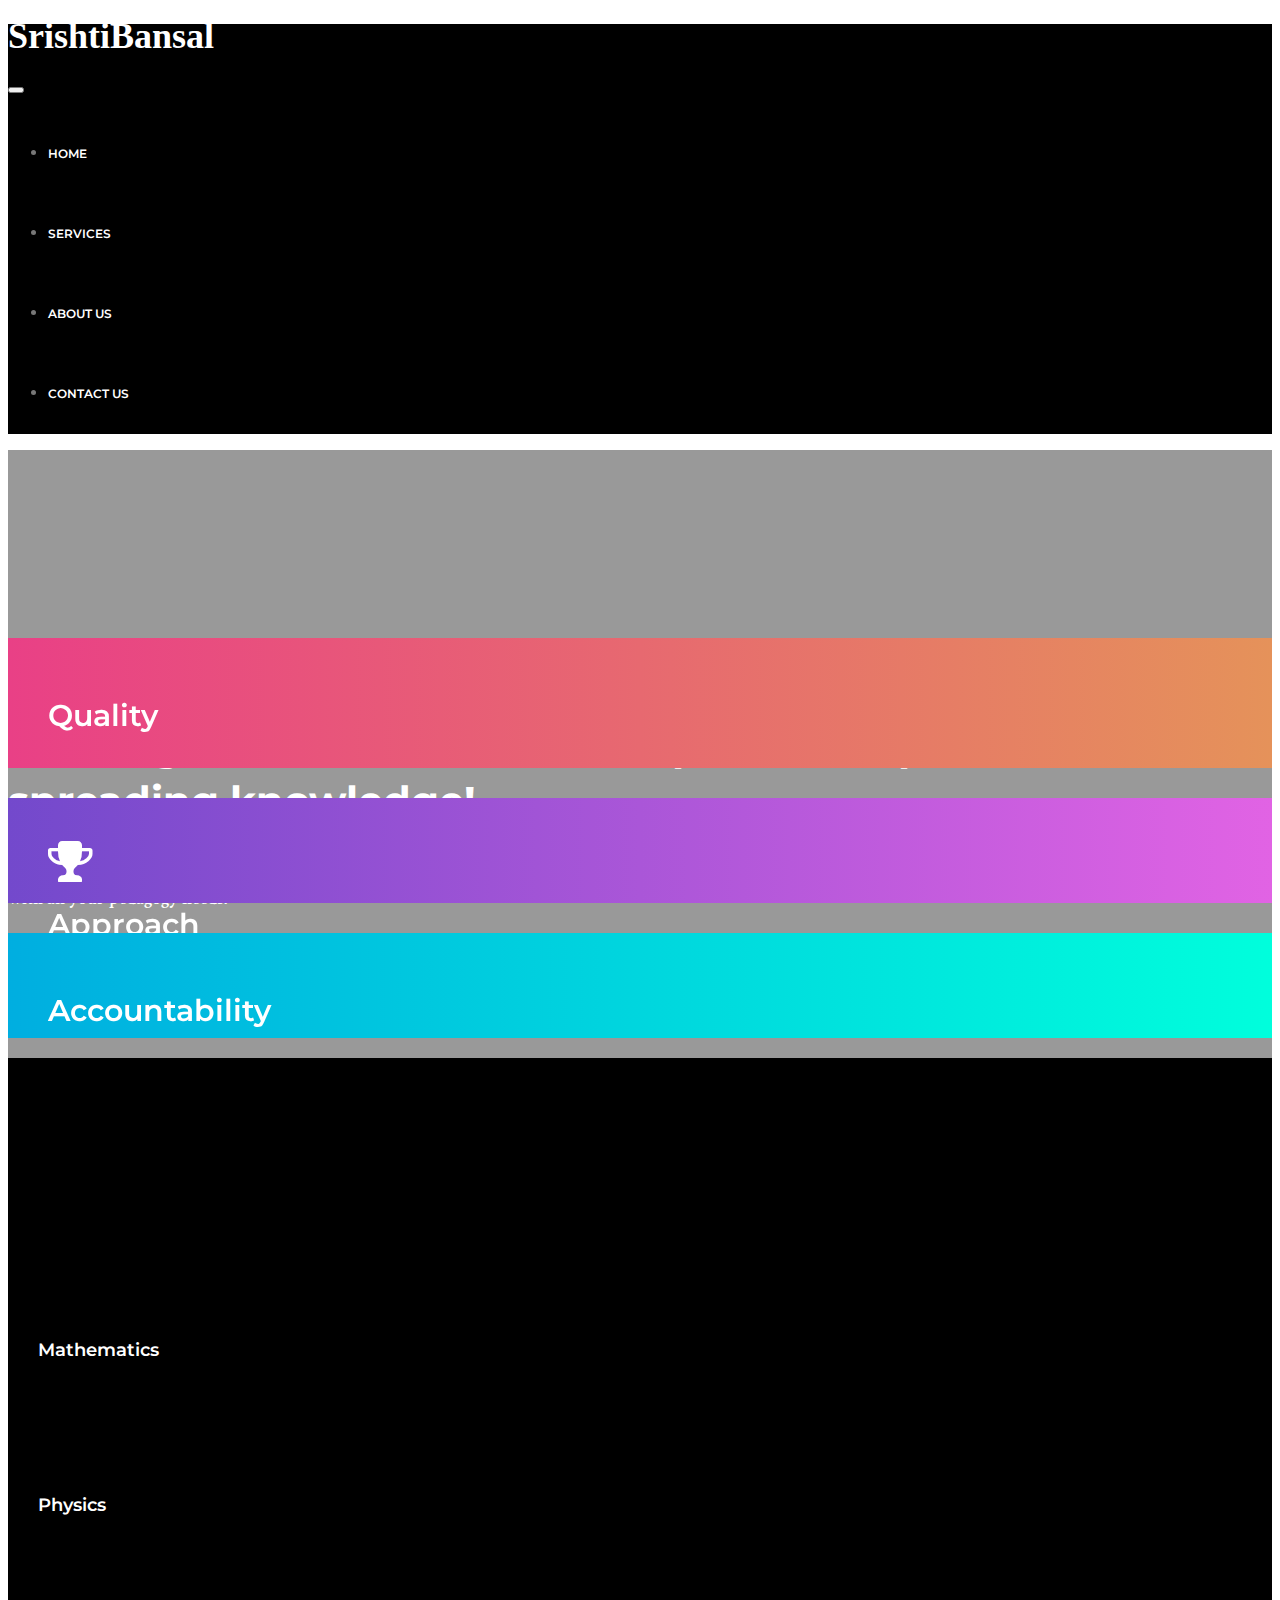
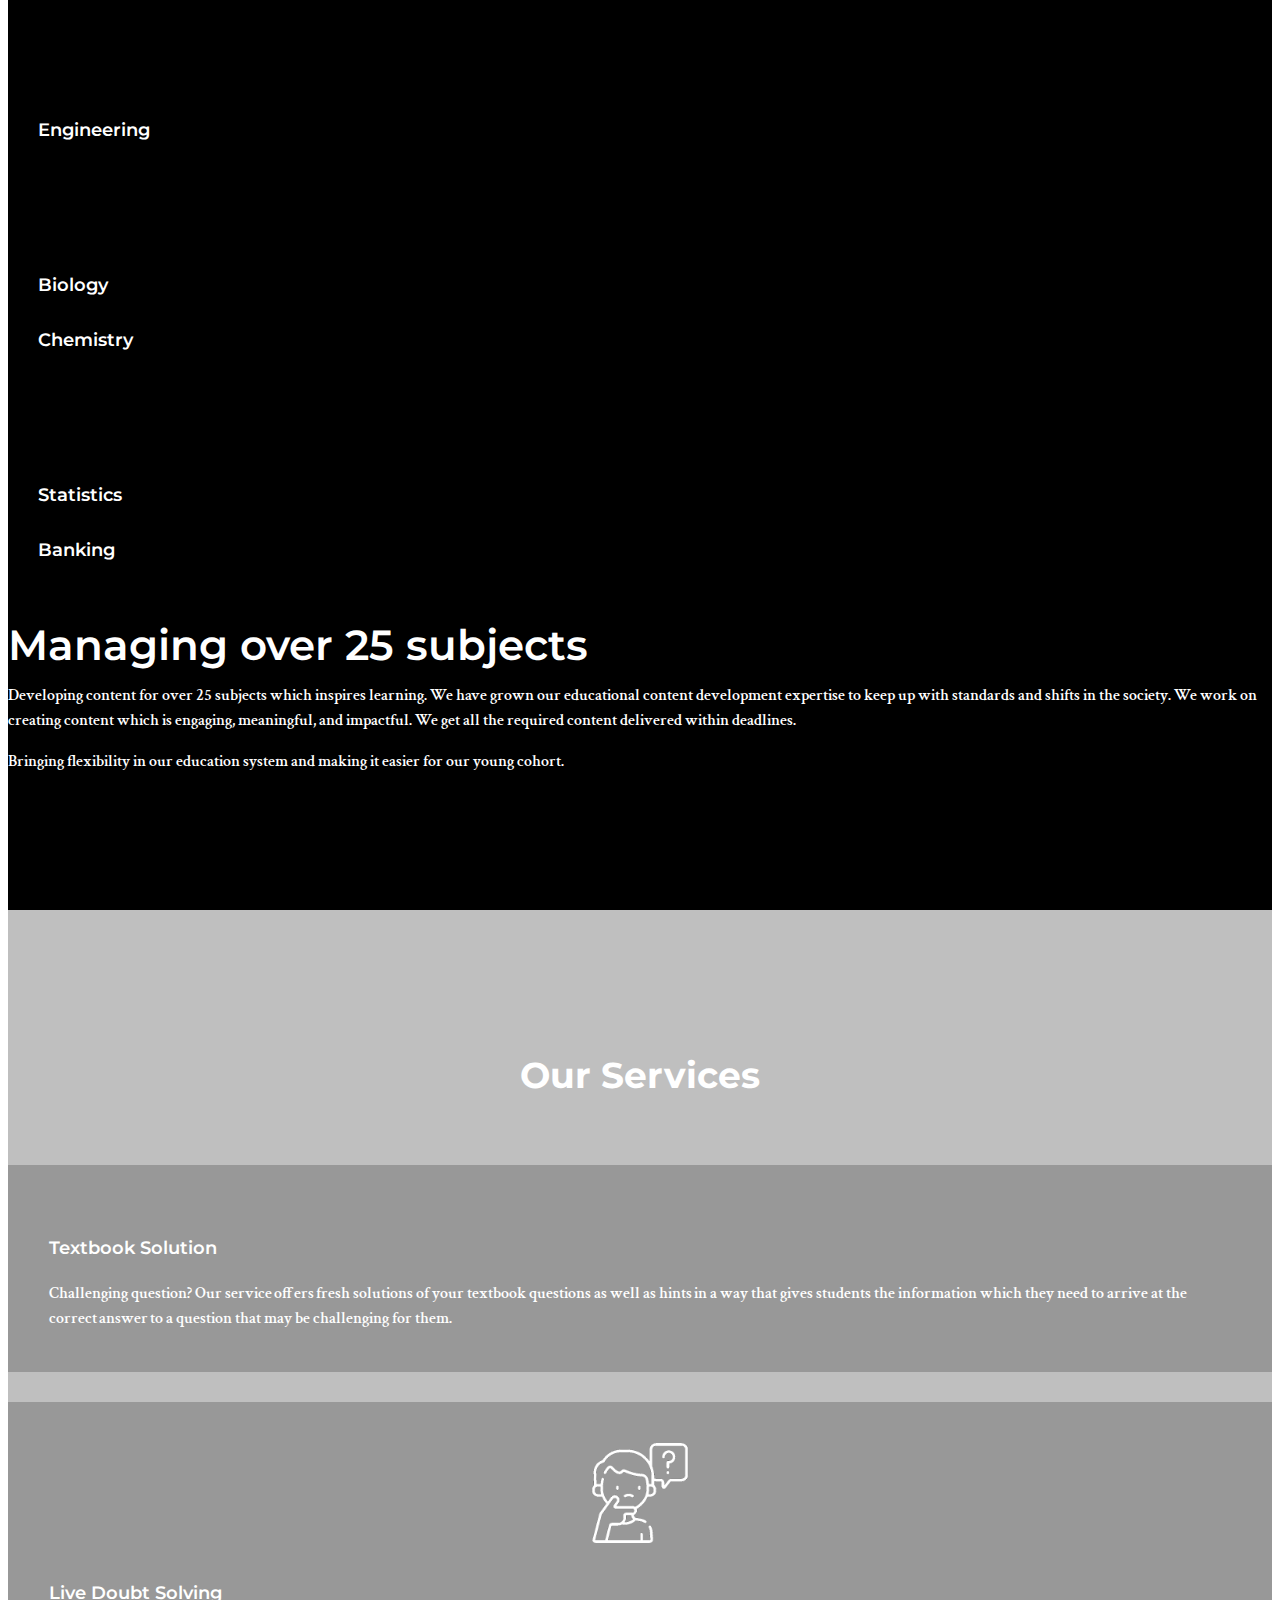
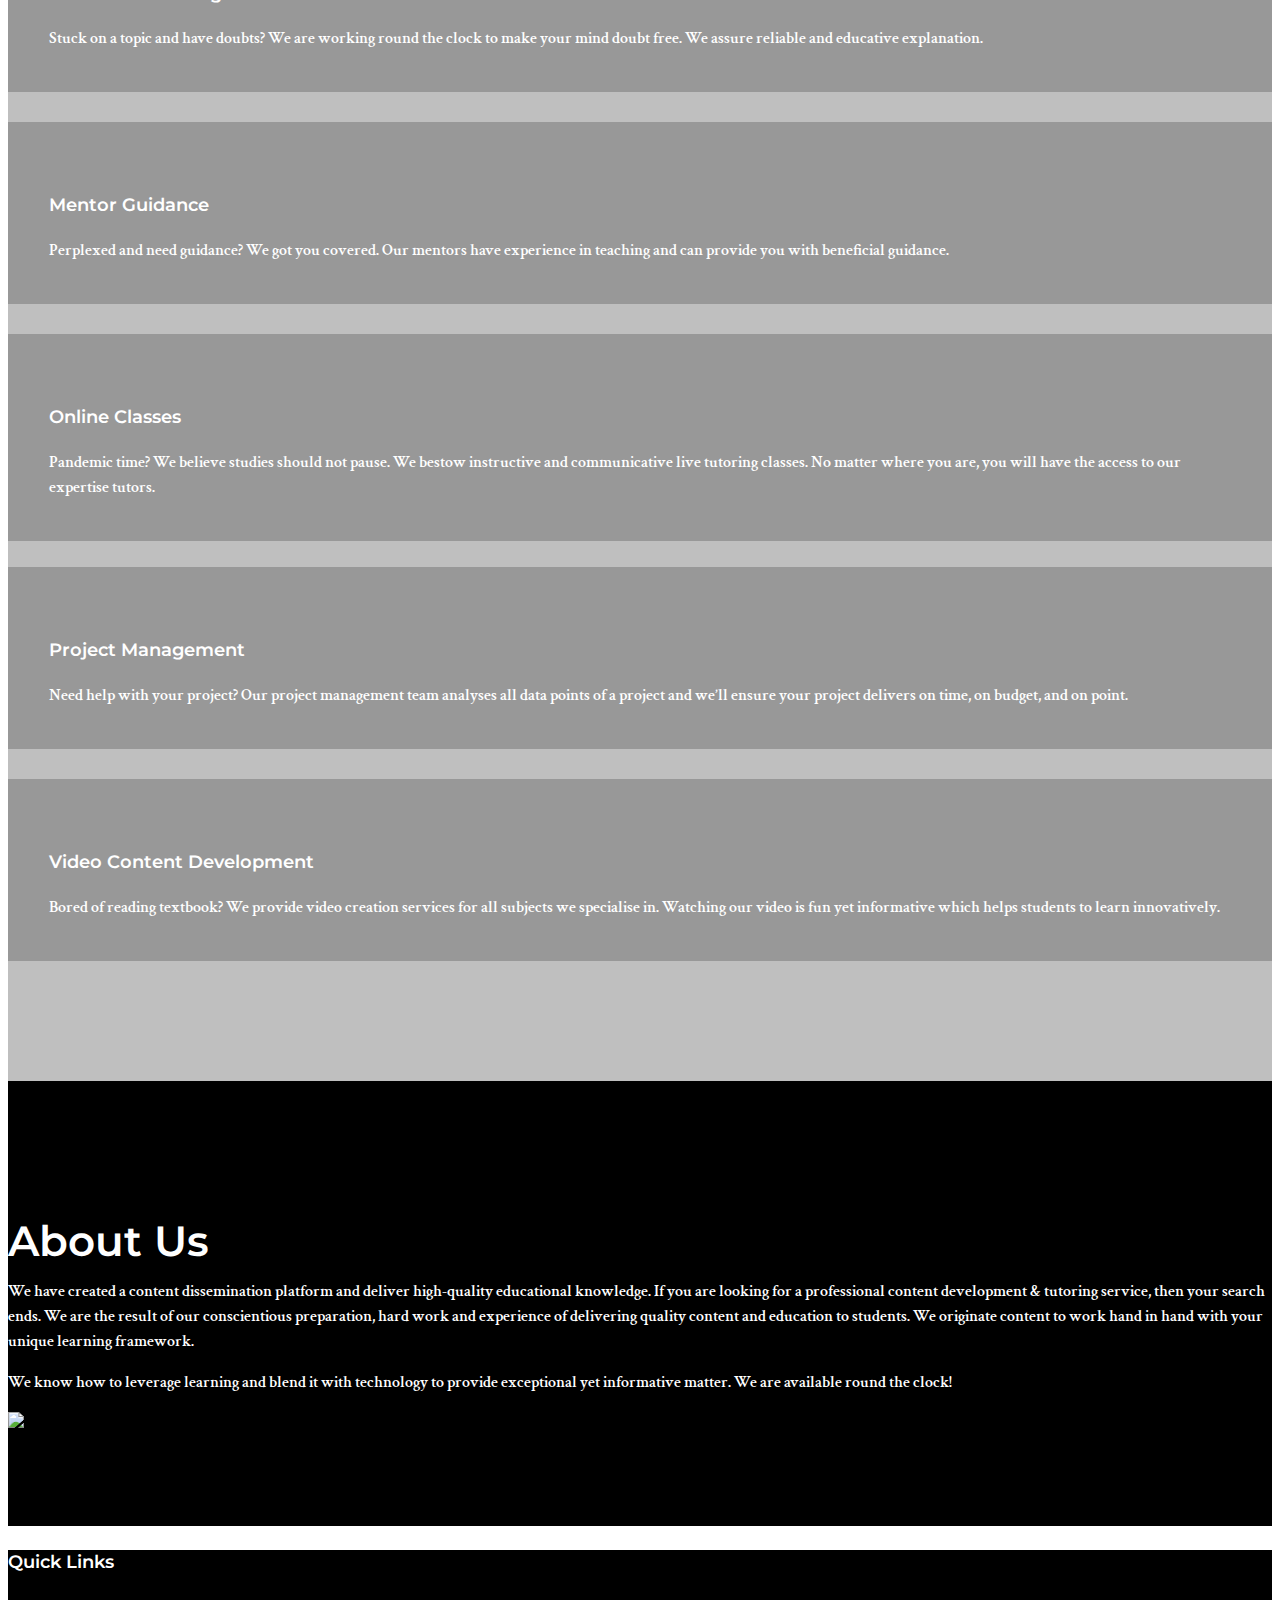
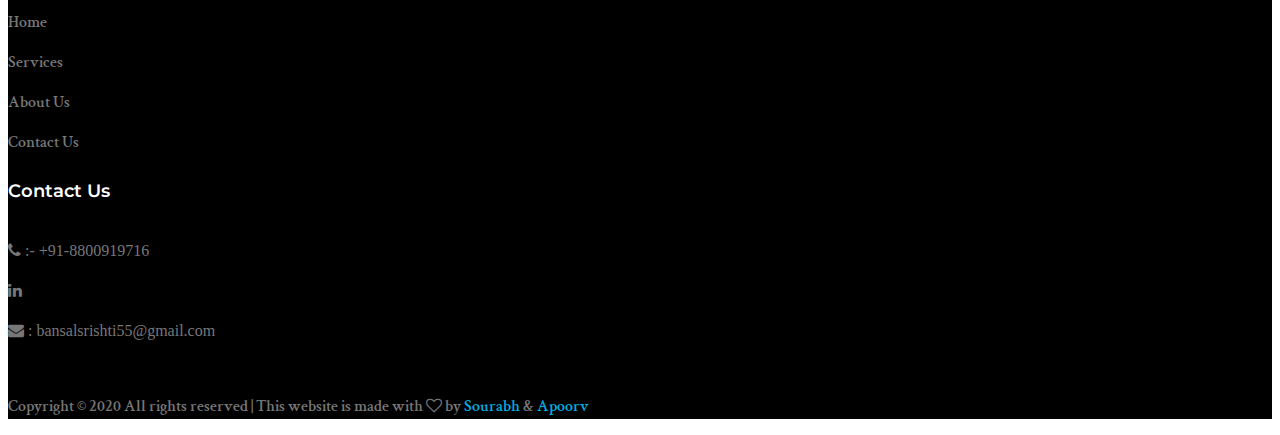
==== index.html @ 06234665 "Linkedin link removed" ====
<!DOCTYPE html>
<html lang="en">
    <head>

        <link rel="stylesheet" href="https://cdn.linearicons.com/free/1.0.0/icon-font.min.css">
        <link rel="stylesheet" href="https://cdnjs.cloudflare.com/ajax/libs/font-awesome/4.7.0/css/font-awesome.min.css">
        <link rel="stylesheet" href="https://fonts.googleapis.com/css?family=Benne">
        <meta http-equiv="Content-Type" content="text/html; charset=UTF-8">
        <meta name="viewport" content="width=device-width, initial-scale=1, shrink-to-fit=no">
        <link rel="icon" href="chalkboard-teacher.png" type="image/png">
        <title>Srishti Bansal</title>
        <script src="https://unpkg.com/phosphor-icons"></script>
        <link rel="stylesheet" href="./EduSmart Education_files/A.css,,_bootstrap.css+vendors,,_linericon,,_style.css+css,,_font-awesome.min.css+vendors,,_owl-carousel,,_owl.carousel.min.css+vendors,,_lightbox,,_simpleLightbox.css+vendors,,_nice-select,,_css,,_nice-select.css+ven.css">
        <link rel="stylesheet" href="./EduSmart Education_files/A.style.css.pagespeed.cf.59h1IARMmW.css">
        <script type="text/javascript" charset="UTF-8" src="./EduSmart Education_files/common.js.download"></script><script type="text/javascript" charset="UTF-8" src="./EduSmart Education_files/util.js.download"></script>
        <script defer src="scrollView.js"></script>
    </head>
    <body data-new-gr-c-s-check-loaded="14.1018.0" data-gr-ext-installed="">
        <header class="header_area">
            <div class="main_menu">
                <div class="search_input" id="search_input_box" style="display: none;">
                    <div class="container">
                        <form class="d-flex justify-content-between" method="" action="https://preview.colorlib.com/theme/edusmart/">
                            <input type="text" class="form-control" id="search_input" placeholder="Search Here">
                            <button type="submit" class="btn"></button>
                            <span class="lnr lnr-cross" id="close_search" title="Close Search"></span>
                        </form>
                    </div>
                </div>
                <nav class="navbar navbar-expand-lg navbar-light" style="background-color: black;">
                    <div class="container">
                        <a class="navbar-brand logo_h" href="#" style="color:white;"><h1 style="font-family: Futura; color:white;">SrishtiBansal</h1></a>
                        <button class="navbar-toggler" type="button" data-toggle="collapse" data-target="#navbarSupportedContent" aria-controls="navbarSupportedContent" aria-expanded="false" aria-label="Toggle navigation">
                        <span class="icon-bar"></span>
                        <span class="icon-bar"></span>
                        <span class="icon-bar"></span>
                        </button>
                        <div class="collapse navbar-collapse offset" id="navbarSupportedContent">
                            <ul class="nav navbar-nav menu_nav ml-auto">
                                <li class="nav-item active"><a class="nav-link" href="#" style="color:white;">Home</a></li>
                                <li class="nav-item"><a class="nav-link" href="#Services" style="color:white;">Services</a></li>
                                <li class="nav-item"><a class="nav-link" href="#About" style="color:white;">About Us</a></li>
                                <li class="nav-item"><a class="nav-link" href="#Contact" style="color:white;">Contact US</a></li>
                            </ul>
                        </div>
                    </div>
                </nav>
            </div>
        </header>
        <section class="home_banner_area">
            <div class="banner_inner">
                <div class="container">
                    <div class="row">
                        <div class="col-lg-6">
                            <div class="banner_content">
                                <h2 style="font-size: 2.5em;">
                                    Pushing the educational envelopes with a passion of spreading knowledge!
                                </h2>
                                <p>
With an idea of creating, providing & aligning content... we help you with all your pedagogy needs.

                                </p>
                                <div class="search_course_wrap">
                                </div>
                            </div>
                        </div>
                    </div>
                </div>
            </div>
        </section>
        <section class="feature_area">
            <div class="container">
                <div class="row justify-content-end">
                    <div class="col-lg-4">
                        <div class="single_feature d-flex flex-row pb-30">
                            <div class="flip-card-inner">
                                <div class="flip-card-front">
                                    <div class="icon">
                                        <span class="lnr lnr-book" style="font-size: xxx-large;"></span>
                                    </div>
                                    <div class="desc">
                                        <h2 style="color: white; text-align: center">Quality </h2>
                                    </div>
                                </div>
                                <div class="flip-card-back">
                                    <p>
                                        We create, review and deliver. Highest quality and standards are maintained at every step.<br><br>
                                    </p>
                                </div>
                            </div>
                        </div>
                        <div class="single_feature d-flex flex-row pb-30">
                            <div class="flip-card-inner">
                                <div class="flip-card-front">
                                    <div class="icon" >
                                        <span class="fa fa-trophy" style="font-size: xxx-large"></span>
                                    </div>
                                    <div class="desc">
                                        <h2 style="color: white;">Approach </h2>
                                    </div>
                                </div>
                                <div class="flip-card-back">
                                    <p>
                                        We are continually evolving, adapting to continually emerging accepted best practises and accepted standards. 
                                    </p>
                                </div>
                            </div>
                        </div>
                        <div class="single_feature d-flex flex-row">
                            <div class="flip-card-inner">
                                <div class="flip-card-front">
                                    <div class="icon" >
                                        <span class="lnr lnr-screen" style="font-size: xxx-large;"></span>
                                        <h2 style="color: white;">Accountability </h2>
                                    </div>
                                </div>
                                <div class="flip-card-back">
                                    <p>
                                        We are accountable for any content and knowledge provided from our end. We are here today; we will be here tomorrow.
                                    </p>
                                </div>
                            </div>
                        </div>
                    </div>
                </div>
            </div>
        </section>
        <div style="background-color: black;" class="department_area section_gap">
         <div class="container">
            <div class="row align-items-center">
               <div class="col-lg-6">
                  <div class="dpmt_courses">
                     <div class="row">
                        <div class="col-lg-4 col-md-4 col-sm-6 col-12 text-center mt-100">
                           <div class="single_department">
                                <div class="dpmt_icon">
                                    <i class="ph-math-operations" style="font-size: 56px"></i>
                                </div>
                                <h4>Mathematics</h4>
                            </div>
                        </div>
                        <div class="col-lg-4 col-md-4 col-sm-6 col-12 text-center">
                           <div class="single_department">
                                        <div class="dpmt_icon">
                                            <i class="ph-atom" style="font-size: 56px"></i>
                                        </div>
                                        <h4>Physics</h4>
                                    </div>
                        </div>
                        <div class="col-lg-4 col-md-4 col-sm-6 col-12 text-center mt-100">
                           <div class="single_department">
                                        <div class="dpmt_icon">
                                            <i class="ph-wrench" style="font-size: 56px"></i>
                                        </div>
                                        <h4>Engineering</h4>
                                    </div>
                        </div>
                        <div class="col-lg-4 col-md-4 col-sm-6 col-12 text-center">
                           <div class="single_department">
                                        <div class="dpmt_icon">
                                            <i class="ph-heartbeat" style="font-size: 56px"></i>
                                        </div>
                                        <h4>Biology</h4>
                                    </div>
                        </div>
                        <div class="col-lg-4 col-md-4 col-sm-6 col-12 text-center mt--100">
                           <div class="single_department">
                                        <div class="dpmt_icon">
                                            <i class="ph-thermometer" style="font-size: 56px"></i>
                                        </div>
                                        <h4>Chemistry</h4>
                                    </div>
                        </div>
                        <div class="col-lg-4 col-md-4 col-sm-6 col-12 text-center">
                           <div class="single_department">
                                        <div class="dpmt_icon">
                                            <i class="ph-chart-line-up" style="font-size: 56px"></i>
                                        </div>
                                        <h4>Statistics</h4>
                                    </div>
                        </div>
                        <div class="offset-lg-4 col-lg-4 col-md-4 col-sm-6 col-12 text-center mt--100">
                           <div class="single_department">
                                        <div class="dpmt_icon">
                                            <i class="ph-bank" style="font-size: 56px"></i>
                                        </div>
                                        <h4>Banking</h4>
                                    </div>
                        </div>
                     </div>
                  </div>
               </div>
               <div class="offset-lg-1 col-lg-5">
                  <div style="color:white;" class="dpmt_right">
                     <h1 style="color:white;" >Managing over 25 subjects</h1>
                     <p>Developing content for over 25 subjects which inspires learning. We have grown our educational content development expertise to keep up with standards and shifts in the society. We work on creating content which is engaging, meaningful, and impactful. We get all the required content delivered within deadlines. 
                     </p>
                     <p>Bringing flexibility in our education system and making it easier for our young cohort.
                     </p>
                  </div>
               </div>
            </div>
         </div>
      </div>
        <div id="Services" class="fact_area overlay">
            <div class="container">
                <div class="row justify-content-center">
                    <div class="col-lg-6">
                        <div class="main_title">
                            <h2>Our Services</h2>
                        </div>
                    </div>
                </div>
                <div class="row">
                    <div class="col-lg-4 col-md-6">
                        <div class="single_fact">
                            <div class="f_icon" style="text-align: center;">
                                <i class="ph-notebook" style="font-size: 80px"></i>
                            </div>
                            <h4>Textbook Solution</h4>
                            <p>Challenging question? Our service offers fresh solutions of your textbook questions as well as hints in a way that gives students the information which they need to arrive at the correct answer to a question that may be challenging for them.
                            </p>
                        </div>
                    </div>
                    <div class="col-lg-4 col-md-6">
                        <div class="single_fact">
                            <div class="f_icon" style="text-align: center;">
                                <img src="question.png" width="100px">

                            </div>
                            <h4>Live Doubt Solving</h4>
                            <p>Stuck on a topic and have doubts? We are working round the clock to make your mind doubt free. We assure reliable and educative explanation. 
                            </p>
                        </div>
                    </div>
                    <div class="col-lg-4 col-md-6">
                        <div class="single_fact">
                            <div class="f_icon" style="text-align: center;">
                                <i class="ph-user-rectangle" style="font-size: 80px"></i>
                            </div>
                            <h4>Mentor Guidance</h4>
                            <p>Perplexed and need guidance? We got you covered. Our mentors have experience in teaching and can provide you with beneficial guidance. 
                            </p>
                        </div>
                    </div>
                    <div class="col-lg-4 col-md-6">
                        <div class="single_fact">
                            <div class="f_icon" style="text-align: center;">
                                <i class="ph-laptop" style="font-size: 80px"></i>
                            </div>
                            <h4>Online Classes</h4>
                            <p>Pandemic time? We believe studies should not pause. We bestow instructive and communicative live tutoring classes. No matter where you are, you will have the access to our expertise tutors.
                            </p>
                        </div>
                    </div>
                    <div class="col-lg-4 col-md-6">
                        <div class="single_fact" style="margin-top: -4px;">
                            <div class="f_icon" style="text-align: center;">
                                <i class="ph-users" style="font-size: 80px"></i>
                            </div>
                            <h4>Project Management</h4>
                            <p>Need help with your project? Our project management team analyses all data points of a project and we’ll ensure your project delivers on time, on budget, and on point.
                            </p>
                        </div>
                    </div>
                    <div class="col-lg-4 col-md-6">
                        <div class="single_fact">

                            <div class="f_icon" style="text-align: center;">
                                <i class="ph-video-camera" style="font-size: 80px"></i>
                            </div>
                            <h4>Video Content Development</h4>
                            <p>Bored of reading textbook? We provide video creation services for all subjects we specialise in. Watching our video is fun yet informative which helps students to learn innovatively.
                            </p>
                        </div>
                    </div>
                </div>
            </div>
        </div>
        <div style="background-color:black;" id="About" class="events_area">
            <div class="container">
                <div class="row align-items-center">
                    <div class="col-lg-6">
                        <div style="color:white;" class="dpmt_right">
                            <h1 style="color:white;" >About Us</h1>
                            <p>We have created a content dissemination platform and deliver high-quality educational knowledge. If you are looking for a professional content development & tutoring service, then your search ends. We are the result of our conscientious preparation, hard work and experience of delivering quality content and education to students. We originate content to work hand in hand with your unique learning framework. 
                            </p>
                            <p>We know how to leverage learning and blend it with technology to provide exceptional yet informative matter. We are available round the clock!
                            </p>
                        </div>
                    </div>
                    <div class="offset-lg-1 col-lg-5">
                            <img class="about-img" src="Test2.jpg">
                    </div>
                </div>
            </div>
        </div>
        <footer class="footer-area section_gap" style="padding: 0px;" id="Contact">
         <div class="container">
            <div class="row">
               <div class="col-lg-2 col-md-6 single-footer-widget">
                  <h4>Quick Links</h4>
                  <ul>
                     <li><a href="#">Home</a></li>
                     <li><a href="#Services">Services</a></li>
                     <li><a href="#About">About Us</a></li>
                     <li><a href="#Contact">Contact Us</a></li>
                  </ul>
               </div>
               <div class="col-lg-2 col-md-6 single-footer-widget">
               </div>
               <div class="col-lg-2 col-md-6 single-footer-widget">
               </div>
               <div class="col-lg-2 col-md-6 single-footer-widget">
                  
               </div>
               <div class="col-lg-4 col-md-6 single-footer-widget">
                  <h4>Contact Us</h4>
                  <ul>
                     <li><i class="fa fa-phone"> :- +91-8800919716</i></li>
                      <li><i class="fa fa-linkedin"></i></li>
<!--                      <li><i class="fa fa-linkedin">  <a href="https://www.linkedin.com/in/srishti-bansal-1075b0171">Srishti Bansal</a></i></li> -->
                     <li><i class="fa fa-envelope"> : bansalsrishti55@gmail.com</i></li>
                  </ul>
               </div>
            </div>
            <div class="row footer-bottom d-flex justify-content-between">
               <p class="col-lg-8 col-sm-12 footer-text m-0 text-white">Copyright © 2020 All rights reserved | This website is
                        made with <i class="fa fa-heart-o" aria-hidden="true"></i> by <a href="https://github.com/sourabh112">Sourabh</a> & <a href="https://github.com/Apoorvgarg-creator">Apoorv</a>
                    </p>
            </div>
         </div>
      </footer>
        <script type="text/javascript" async="" src="./EduSmart Education_files/analytics.js.download"></script><script src="./EduSmart Education_files/jquery-3.2.1.min.js.download"></script>
        <script src="./EduSmart Education_files/js,_popper.js+js,_bootstrap.min.js+js,_stellar.js+js,_countdown.js+vendors,_nice-select,_js,_jquery.nice-select.min.js.pagespeed.jc.1dN8iTObeM.js.download"></script><script>eval(mod_pagespeed_eUBFTnLeAF);</script>
        <script>eval(mod_pagespeed_HMnYvDRmyJ);</script>
        <script>eval(mod_pagespeed_2JuuMk0NB2);</script>
        <script>eval(mod_pagespeed_O2VRbfdwGB);</script>
        <script>eval(mod_pagespeed_QLKi2OA_oJ);</script>
        <script src="./EduSmart Education_files/vendors,_owl-carousel,_owl.carousel.min.js+js,_owl-carousel-thumb.min.js+js,_jquery.ajaxchimp.min.js+vendors,_counter-up,_jquery.counterup.js+js,_mail-script.js.pagespeed.jc._ZJCYpGuv3.js.download"></script><script>eval(mod_pagespeed_2yX6nOD90T);</script>
        <script>eval(mod_pagespeed_rLP7k7RG9L);</script>
        <script>eval(mod_pagespeed_nTT$HqI$wN);</script>
        <script>eval(mod_pagespeed_JS1OAWY_iP);</script>
        <script>eval(mod_pagespeed_CGn7CCuXna);</script>
        <script src="./EduSmart Education_files/js"></script>
        <script src="./EduSmart Education_files/gmaps.min.js.download"></script>
        <script src="./EduSmart Education_files/theme.js.download"></script>
        <script async="" src="./EduSmart Education_files/js(1)"></script>
        <script>
            window.dataLayer = window.dataLayer || [];
            function gtag(){dataLayer.push(arguments);}
            gtag('js', new Date());
            
            gtag('config', 'UA-23581568-13');
        </script>
        <script defer="" src="./EduSmart Education_files/beacon.min.js.download" data-cf-beacon="{&quot;rayId&quot;:&quot;664c68f9a8131b78&quot;,&quot;token&quot;:&quot;cd0b4b3a733644fc843ef0b185f98241&quot;,&quot;version&quot;:&quot;2021.5.2&quot;,&quot;si&quot;:10}"></script>
    </body>
</html>
---- EduSmart Education_files/A.style.css.pagespeed.cf.59h1IARMmW.css ----
@import url(https://fonts.googleapis.com/css?family=Crimson+Text:400,400i,600|Montserrat:400,600);
body {
    line-height: 25px;
    font-size: 16px;
    font-family: "Crimson Text", serif;
    font-weight: 600;
    color: #777;
}

h1,
h2,
h3,
h4,
h5,
h6 {
    font-family: "Montserrat", sans-serif;
    font-weight: 600;
    color: #222
}

.list {
    list-style: none;
    margin: 0;
    padding: 0
}

a {
    text-decoration: none;
    transition: all .3s ease-in-out
}

a:hover,
a:focus {
    text-decoration: none;
    outline: none
}

button:focus {
    outline: none;
    box-shadow: none
}

.mb-15 {
    margin-bottom: 15px
}

.mt-10 {
    margin-top: 10px
}

.mt-25 {
    margin-top: 25px
}

.mt-100 {
    margin-top: 100px
}

@media (max-width:991px) {
    .mt-100 {
        margin-top: 0
    }
}

.mt--100 {
    margin-top: -100px
}

@media (max-width:991px) {
    .mt--100 {
        margin-top: 0
    }
}

.section_gap {
    padding: 120px 0
}

@media (max-width:991px) {
    .section_gap {
        padding: 60px 0
    }
}

.main_title {
    text-align: center;
    margin-bottom: 75px
}

@media (max-width:991px) {
    .main_title {
        margin-bottom: 40px
    }
}

.main_title h2 {
    font-size: 36px;
    line-height: 30px;
    font-weight: bold;
    margin-bottom: 15px
}

@media (max-width:575px) {
    .main_title h2 {
        font-size: 30px;
        margin-bottom: 10px
    }
}

.main_title p {
    font-size: 16px;
    margin-bottom: 0;
    max-width: 570px;
    font-weight: 300;
    margin: auto
}

.lite_bg {
    background: #f9f9f9
}

#search_input_box,
.header-top .header-top-right a:hover,
.single_feature:nth-child(3),
.single_department:hover,
.single_course .course_content .course_meta .price,
.testimonial_area .owl-thumb-item.active .overlay-grad,
.testimonial_area .owl-thumb-item .overlay-grad:hover,
.testimonial_area .owl-thumb-item .overlay-grad.active,
.registration_area,
.categories_post:hover .categories_details,
.blog_right_sidebar .widget_title,
.blog_right_sidebar .search_widget .input-group .form-control,
.blog_right_sidebar .newsletter_widget .bbtns,
.blog_right_sidebar .tag_cloud_widget ul li a:hover,
.blog-pagination .page-item.active .page-link,
.blog-pagination .page-link:hover,
.comments-area .btn-reply:hover,
.blog_btn:hover,
.footer-area .footer-bottom .footer-social a:hover {
    background: -webkit-linear-gradient(90deg, #00aee0 0%, #00fedc 100%);
    background: -moz-linear-gradient(90deg, #00aee0 0%, #00fedc 100%);
    background: -ms-linear-gradient(90deg, #00aee0 0%, #00fedc 100%);
    background: -o-linear-gradient(90deg, #00aee0 0%, #00fedc 100%);
    background: linear-gradient(90deg, #00aee0 0%, #00fedc 100%)
}

.single_feature:nth-child(1),
.single_course .course_content .course_meta .price.df_color1 {
    background: -webkit-linear-gradient(90deg, #e94086 0%, #e5925a 100%);
    background: -moz-linear-gradient(90deg, #e94086 0%, #e5925a 100%);
    background: -ms-linear-gradient(90deg, #e94086 0%, #e5925a 100%);
    background: -o-linear-gradient(90deg, #e94086 0%, #e5925a 100%);
    background: linear-gradient(90deg, #e94086 0%, #e5925a 100%)
}

.single_feature:nth-child(2),
.single_course .course_content .course_meta .price.df_color2 {
    background: -webkit-linear-gradient(90deg, #7349cc 0%, #e163e4 100%);
    background: -moz-linear-gradient(90deg, #7349cc 0%, #e163e4 100%);
    background: -ms-linear-gradient(90deg, #7349cc 0%, #e163e4 100%);
    background: -o-linear-gradient(90deg, #7349cc 0%, #e163e4 100%);
    background: linear-gradient(90deg, #7349cc 0%, #e163e4 100%)
}

.blog_details h2:hover {
    background: -webkit-linear-gradient(90deg, #00aee0 0%, #00fedc 100%);
    background: -moz-linear-gradient(90deg, #00aee0 0%, #00fedc 100%);
    background: -ms-linear-gradient(90deg, #00aee0 0%, #00fedc 100%);
    background: -o-linear-gradient(90deg, #00aee0 0%, #00fedc 100%);
    background: linear-gradient(90deg, #00aee0 0%, #00fedc 100%);
    -webkit-background-clip: text;
    -webkit-text-fill-color: transparent
}

.primary-btn {
    display: inline-block;
    background: -webkit-linear-gradient(to right, #00aee0 0%, #00fedc 51%, #00aee0 100%);
    background: -moz-linear-gradient(to right, #00aee0 0%, #00fedc 51%, #00aee0 100%);
    background: -ms-linear-gradient(to right, #00aee0 0%, #00fedc 51%, #00aee0 100%);
    background: -o-linear-gradient(to right, #00aee0 0%, #00fedc 51%, #00aee0 100%);
    background: linear-gradient(to right, #00aee0 0%, #00fedc 51%, #00aee0 100%);
    background-size: 200% auto;
    padding: 0 38px;
    color: #fff;
    font-family: "Montserrat", sans-serif;
    font-size: 13px;
    font-weight: 600;
    line-height: 50px;
    border-radius: 0;
    outline: none!important;
    box-shadow: 0 20px 50px rgba(0, 175, 224, .3);
    text-align: center;
    cursor: pointer;
    -webkit-transition: all .3s ease 0s;
    -moz-transition: all .3s ease 0s;
    -o-transition: all .3s ease 0s;
    transition: all .3s ease 0s
}

.primary-btn:hover {
    background-position: right center;
    color: #fff;
    box-shadow: none
}

.overlay {
    position: relative
}

.overlay:after {
    position: absolute;
    left: 0;
    top: 0;
    height: 100%;
    width: 100%;
    content: "";
    z-index: -1
}

.header_area {
    position: relative;
    width: 100%;
    z-index: 99;
    transition: background .4s, all .3s linear
}

.header_area .navbar {
    background: transparent;
    padding: 0;
    border: 0;
    border-radius: 0
}

.header_area .navbar .nav .nav-item {
    margin-right: 45px
}

.header_area .navbar .nav .nav-item .nav-link {
    font: 600 12px/80px "Montserrat", sans-serif;
    text-transform: uppercase;
    color: #222;
    padding: 0;
    display: inline-block
}

.header_area .navbar .nav .nav-item .nav-link:after {
    display: none
}

.header_area .navbar .nav .nav-item:hover .nav-link,
.header_area .navbar .nav .nav-item.active .nav-link {
    color: #00aee0
}

.header_area .navbar .nav .nav-item.submenu {
    position: relative
}

.header_area .navbar .nav .nav-item.submenu ul {
    border: none;
    padding: 0;
    border-radius: 0;
    box-shadow: none;
    margin: 0;
    background: #fff
}

@media (min-width:992px) {
    .header_area .navbar .nav .nav-item.submenu ul {
        position: absolute;
        top: 120%;
        left: 0;
        min-width: 200px;
        text-align: left;
        opacity: 0;
        transition: all 300ms ease-in;
        visibility: hidden;
        display: block;
        border: none;
        padding: 0;
        border-radius: 0
    }
}

.header_area .navbar .nav .nav-item.submenu ul:before {
    content: "";
    width: 0;
    height: 0;
    border-style: solid;
    border-width: 10px 10px 0 10px;
    border-color: #eee transparent transparent transparent;
    position: absolute;
    right: 24px;
    top: 45px;
    z-index: 3;
    opacity: 0;
    transition: all 400ms linear
}

.header_area .navbar .nav .nav-item.submenu ul .nav-item {
    display: block;
    float: none;
    margin-right: 0;
    border-bottom: 1px solid #ededed;
    margin-left: 0;
    transition: all .4s linear
}

.header_area .navbar .nav .nav-item.submenu ul .nav-item .nav-link {
    line-height: 45px;
    color: #222;
    padding: 0 30px;
    transition: all 150ms linear;
    display: block;
    margin-right: 0
}

.header_area .navbar .nav .nav-item.submenu ul .nav-item:last-child {
    border-bottom: none
}

.header_area .navbar .nav .nav-item.submenu ul .nav-item:hover .nav-link {
    background: #00aee0;
    color: #fff
}

@media (min-width:992px) {
    .header_area .navbar .nav .nav-item.submenu:hover ul {
        visibility: visible;
        opacity: 1;
        top: 100%
    }
}

.header_area .navbar .nav .nav-item.submenu:hover ul .nav-item {
    margin-top: 0
}

.header_area .navbar .nav .nav-item:last-child {
    margin-right: 0
}

.header_area .navbar .search {
    font-size: 12px;
    line-height: 60px;
    display: inline-block;
    color: #222
}

.header_area .navbar .search i {
    font-weight: 600
}

.header_area.navbar_fixed .main_menu {
    position: fixed;
    width: 100%;
    top: -70px;
    left: 0;
    right: 0;
    background: #fff;
    -webkit-transform: translateY(70px);
    -moz-transform: translateY(70px);
    -ms-transform: translateY(70px);
    -o-transform: translateY(70px);
    transform: translateY(70px);
    -webkit-transition: all .3s ease 0s;
    -moz-transition: all .3s ease 0s;
    -o-transition: all .3s ease 0s;
    transition: all .3s ease 0s;
    box-shadow: 0 3px 16px 0 rgba(0, 0, 0, .1)
}

.header_area.navbar_fixed .main_menu .navbar .nav .nav-item .nav-link {
    line-height: 70px
}

#search_input_box {
    text-align: center;
    padding: 5px 20px
}

#search_input_box .form-control {
    padding-left: 0;
    background: transparent;
    border: 0;
    color: #fff;
    font-weight: 600;
    font-size: 18px
}

#search_input_box .form-control:focus {
    box-shadow: none;
    outline: none
}

#search_input_box input.placeholder {
    color: #fff;
    font-size: 16px
}

#search_input_box input:-moz-placeholder {
    color: #fff;
    font-size: 16px
}

#search_input_box input::-moz-placeholder {
    color: #fff;
    font-size: 16px
}

#search_input_box input::-webkit-input-placeholder {
    color: #fff;
    font-size: 16px
}

#search_input_box .btn {
    width: 0;
    height: 0;
    padding: 0;
    border: 0
}

#search_input_box .lnr-cross {
    color: #fff;
    font-weight: 600;
    cursor: pointer;
    padding: 10px 0
}

.header-top {
    background: #000
}

@media (max-width:991px) {
    .header-top {
        display: none
    }
}

.header-top a {
    color: #fff
}

.header-top ul li {
    display: inline-block;
    margin-left: 15px
}

.header-top .header-top-left a {
    margin-right: 60px;
    font-weight: 600
}

.header-top .header-top-left a .text {
    margin-top: -2px
}

.header-top .header-top-left a .text span {
    font-size: 14px;
    color: #fff
}

.header-top .header-top-left a .lnr {
    color: #fff;
    margin-right: 8px
}

@media (max-width:767px) {
    .header-top .header-top-left .text {
        display: none
    }
}

.header-top .header-top-right {
    text-align: right
}

.header-top .header-top-right a {
    padding: 0 20px;
    height: 40px;
    display: inline-block;
    line-height: 40px;
    font-size: 14px;
    font-weight: 600;
    font-family: "Montserrat", sans-serif;
    background: transparent;
    -webkit-transition: all .3s ease 0s;
    -moz-transition: all .3s ease 0s;
    -o-transition: all .3s ease 0s;
    transition: all .3s ease 0s
}

.home_banner_area {
    z-index: 1;
    min-height: 780px;
    display: flex;
    position: relative;
    background: linear-gradient(0deg, rgba(0, 0, 0, .4), rgba(0, 0, 0, .4)), url("../hero.jpg") no-repeat scroll center;
    background-size: contain;
}

.home_banner_area .banner_inner {
    position: relative;
    z-index: 10;
    width: 100%;
    display: flex
}

.home_banner_area .banner_inner .container {
    vertical-align: middle;
    align-self: center
}

.home_banner_area .banner_inner .banner_content {
    color: #fff
}

.home_banner_area .banner_inner .banner_content h2 {
    margin-top: 0;
    font-size: 48px;
    font-weight: 700;
    color: #fff;
    line-height: 54px
}

.home_banner_area .banner_inner .banner_content p {
    max-width: 520px;
    font-size: 18px;
    font-weight: 600;
    margin: 25px 0 45px
}

.home_banner_area .search_course_wrap {
    margin-top: 40px;
    margin-bottom: 50px
}

.home_banner_area .search_course_wrap .form_box {
    background: rgba(255, 255, 255, .15);
    max-width: 390px;
    padding: 10px 0
}

@media (max-width:470px) {
    .home_banner_area .search_course_wrap .form_box {
        max-width: 210px;
        padding: 0
    }
}

.home_banner_area .search_course_wrap .form-control {
    height: 50px;
    background: transparent;
    padding: 0 20px;
    border-radius: 0;
    display: inline-block;
    border: 0
}

.home_banner_area .search_course_wrap input {
    font-size: 18px;
    color: #fff
}

.home_banner_area .search_course_wrap input.placeholder {
    color: #fff;
    font-size: 14px
}

.home_banner_area .search_course_wrap input:-moz-placeholder {
    color: #fff;
    font-size: 14px
}

.home_banner_area .search_course_wrap input::-moz-placeholder {
    color: #fff;
    font-size: 14px
}

.home_banner_area .search_course_wrap input::-webkit-input-placeholder {
    color: #fff;
    font-size: 14px
}

.home_banner_area .search_course_wrap input:focus {
    box-shadow: none
}

.home_banner_area .search_course_wrap .search_course_btn {
    background: -webkit-linear-gradient(to right, #00aee0 0%, #00fedc 51%, #00aee0 100%);
    background: -moz-linear-gradient(to right, #00aee0 0%, #00fedc 51%, #00aee0 100%);
    background: -ms-linear-gradient(to right, #00aee0 0%, #00fedc 51%, #00aee0 100%);
    background: -o-linear-gradient(to right, #00aee0 0%, #00fedc 51%, #00aee0 100%);
    background: linear-gradient(to right, #00aee0 0%, #00fedc 51%, #00aee0 100%);
    background-size: 200% auto;
    border-radius: 0;
    color: #fff;
    position: relative;
    left: 60px;
    padding: 10px 35px;
    border: 0;
    font-size: 13px;
    font-weight: 600;
    text-transform: uppercase;
    -webkit-transition: all .3s ease 0s;
    -moz-transition: all .3s ease 0s;
    -o-transition: all .3s ease 0s;
    transition: all .3s ease 0s
}

@media (max-width:480px) {
    .home_banner_area .search_course_wrap .search_course_btn {
        padding: 8px 16px;
        left: 0
    }
}

.home_banner_area .search_course_wrap .search_course_btn:focus {
    box-shadow: none
}

.home_banner_area .search_course_wrap .search_course_btn:hover {
    background-position: right center
}

.banner_area {
    position: relative;
    background: url(https://preview.colorlib.com/theme/edusmart/img/banner/xbanner.jpg.pagespeed.ic.Nx6HMA2jGd.jpg) no-repeat center center;
    z-index: 1;
    min-height: 392px;
    padding-top: 0!important
}

.banner_area .banner_inner {
    position: relative;
    overflow: hidden;
    width: 100%;
    min-height: 392px;
    z-index: 1
}

.banner_area .banner_inner .overlay {
    position: absolute;
    left: 0;
    right: 0;
    top: 0;
    bottom: 0;
    background: #000;
    opacity: .4
}

.banner_area .banner_inner .banner_content {
    position: relative;
    z-index: 2;
    color: #fff
}

.banner_area .banner_inner .banner_content h2 {
    color: #fff;
    font-size: 48px
}

@media (max-width:991px) {
    .banner_area .banner_inner .banner_content p {
        display: none
    }
}

.banner_area .banner_inner .banner_content .page_link {
    display: inline-block;
    padding: 7px 20px;
    border-top: 1px solid #fff;
    border-bottom: 1px solid #fff;
    margin-top: 20px
}

.banner_area .banner_inner .banner_content .page_link a {
    font-size: 14px;
    color: #fff;
    font-family: "Crimson Text", serif;
    margin-right: 32px;
    position: relative;
    text-transform: uppercase
}

.banner_area .banner_inner .banner_content .page_link a:before {
    content: "\f178";
    font: 14px/1 FontAwesome;
    position: absolute;
    right: -25px;
    top: 50%;
    transform: translateY(-50%)
}

.banner_area .banner_inner .banner_content .page_link a:last-child {
    margin-right: 0
}

.banner_area .banner_inner .banner_content .page_link a:last-child:before {
    display: none
}

.feature_area {
    margin-top: -37em;
    padding-bottom:  20px;
}

@media (max-width:991px) {
    .feature_area {
        margin-top: 60px
    }
}

.single_feature {
    position: relative;
    z-index: 1;
    color: #fff;
    padding: 40px
}
.flip-card-inner {
    /* position: relative; */
    /* width: 100%;
    height: 100%; */
    /* text-align: center; */
    transition: transform 0.8s;
    transform-style: preserve-3d;
}
@media (max-width:480px) {
    .single_feature {
        padding: 20px 10px
    }
}

.single_feature:nth-child(1) {
    margin-bottom: 30px
}

.single_feature:nth-child(2) {
    margin-bottom: 30px
}

.single_feature .icon {
    margin-right: 20px
}

.single_feature .icon span {
    font-size: 30px
}

.single_feature h4 {
    font-size: 18px;
    margin-bottom: 15px;
    color: #fff
}

.single_feature p {
    margin: 0
}

.single_feature:hover .flip-card-inner {
    transform: rotateY(180deg);
}
.flip-card-front, .flip-card-back {
    /* position: absolute; */
    /* width: 100%;
    height: 100%; */
    -webkit-backface-visibility: hidden; /* Safari */
    backface-visibility: hidden;
}
/* Style the front side (fallback if image is missing) */
.flip-card-front {
    position: absolute;
  }
  
  /* Style the back side */
  .flip-card-back {
    /* background-color: dodgerblue; */
    color: white;
    transform: rotateY(180deg);
  }
.single_department {
    background: black;
    padding: 40px 30px;
    margin-bottom: 30px;
    -webkit-transition: all .3s ease 0s;
    -moz-transition: all .3s ease 0s;
    -o-transition: all .3s ease 0s;
    transition: all .3s ease 0s
}

.single_department img {
    -webkit-transition: all .3s ease 0s;
    -moz-transition: all .3s ease 0s;
    -o-transition: all .3s ease 0s;
    transition: all .3s ease 0s
}

.single_department h4 {
    margin-top: 20px;
    margin-bottom: 0;
    color: white;
    -webkit-transition: all .3s ease 0s;
    -moz-transition: all .3s ease 0s;
    -o-transition: all .3s ease 0s;
    transition: all .3s ease 0s
}

.single_department:hover {
    box-shadow: 0 20px 50px rgba(0, 175, 224, .3)
}

.single_department:hover img {
    -webkit-filter: brightness(0) invert(1);
    -moz-filter: brightness(0) invert(1);
    -ms-filter: brightness(0) invert(1);
    -o-filter: brightness(0) invert(1);
    filter: brightness(0) invert(1)
}

.single_department:hover h4 {
    color: #fff
}

.dpmt_right h1 {
    font-size: 42px;
    margin-bottom: 25px
}

@media (max-width:575px) {
    .dpmt_right h1 {
        font-size: 30px;
        margin-bottom: 15px
    }
}

.dpmt_right .primary-btn {
    margin-top: 30px
}

.popular_courses {
    padding: 120px 0 90px
}

@media (max-width:991px) {
    .popular_courses {
        padding: 60px 0 30px
    }
}

.single_course {
    margin-bottom: 42px
}

.single_course .course_head {
    position: relative;
    overflow: hidden
}

.single_course .course_head.overlay:after {
    background: #000;
    opacity: .2;
    z-index: 1
}

.single_course .course_head .authr_meta {
    position: absolute;
    bottom: 15px;
    left: 15px;
    z-index: 2
}

.single_course .course_head .authr_meta span {
    color: #fff;
    padding-left: 10px
}

.single_course .course_head .authr_meta img {
    margin-top: -8px;
    -webkit-transition: all .3s ease 0s;
    -moz-transition: all .3s ease 0s;
    -o-transition: all .3s ease 0s;
    transition: all .3s ease 0s
}

.single_course .course_head img {
    -webkit-transition: all .3s ease 0s;
    -moz-transition: all .3s ease 0s;
    -o-transition: all .3s ease 0s;
    transition: all .3s ease 0s
}

.single_course .course_content {
    padding-top: 30px
}

.single_course .course_content h4 a {
    color: #222
}

.single_course .course_content p {
    margin: 0
}

.single_course .course_content .course_meta {
    margin-top: 25px
}

.single_course .course_content .course_meta .meta_info {
    margin-right: 25px
}

.single_course .course_content .course_meta .meta_info a {
    color: #222
}

.single_course .course_content .course_meta .meta_info i.lnr {
    padding-right: 5px
}

.single_course .course_content .course_meta .price {
    padding: 10px 24px;
    font-size: 15px;
    color: #fff;
    font-weight: 600;
    font-family: "Montserrat", sans-serif;
    box-shadow: 0 20px 50px rgba(0, 175, 224, .2)
}

.single_course .course_content .course_meta .price.df_color1 {
    box-shadow: 0 20px 50px rgba(233, 62, 135, .2)
}

.single_course .course_content .course_meta .price.df_color2 {
    box-shadow: 0 20px 50px rgba(115, 73, 204, .2)
}

.single_course:hover .course_head img {
    transform: scale(1.1);
    -webkit-transition: all .3s ease 0s;
    -moz-transition: all .3s ease 0s;
    -o-transition: all .3s ease 0s;
    transition: all .3s ease 0s
}

.single_course:hover h4 a {
    color: #00aee0
}

.course_details_area .title {
    font-size: 21px;
    border: none;
    cursor: pointer;
    margin-top: 40px;
    border-bottom: 1px solid #eee;
    position: relative;
    padding-bottom: 10px;
    margin-bottom: 22px
}

.course_details_area .title:after {
    content: "";
    position: absolute;
    left: 0;
    bottom: -1px;
    height: 1px;
    width: 74px;
    background: #4dbf1c
}

.course_details_left .course_list {
    margin-bottom: 0
}

@media (max-width:575px) {
    .course_details_left .course_list {
        padding-left: 0
    }
}

.course_details_left .course_list li {
    list-style: none;
    margin-bottom: 20px
}

.course_details_left .course_list li .primary-btn {
    background: #f9f9f9;
    color: #777;
    box-shadow: none;
    font-size: 12px
}

.course_details_left .course_list li .primary-btn:hover {
    background: #00aee0;
    color: #fff;
    box-shadow: 0 10px 30px rgba(0, 175, 224, .3)
}

@media (max-width:575px) {
    .course_details_left .course_list li .primary-btn {
        min-width: 100px;
        font-size: 10px;
        padding: 0 10px
    }
}

.course_details_left .course_list li:last-child {
    margin-bottom: 0
}

@media (max-width:991px) {
    .right-contents {
        margin-top: 50px
    }
}

.right-contents ul {
    padding-left: 0
}

.right-contents ul li {
    list-style: none;
    background: #f9f9f9;
    padding: 10px 22px;
    margin-bottom: 10px
}

.right-contents ul li a {
    color: #777;
    text-align: left
}

.right-contents ul li a p {
    margin-bottom: 0
}

.right-contents ul li .or {
    color: #222
}

.right-contents .enroll {
    margin-top: 10px;
    width: 100%
}

.right-contents .reviews span,
.right-contents .reviews .star {
    width: 31%;
    margin-bottom: 10px
}

@media (max-width:1024px) {
    .right-contents .single-reviews .thumb {
        margin-right: 10px
    }
}

.right-contents .single-reviews h5 {
    display: inline-flex
}

@media (max-width:1024px) {
    .right-contents .single-reviews h5 {
        display: block
    }
}

.right-contents .single-reviews h5 .star {
    margin-left: 10px
}

@media (max-width:1024px) {
    .right-contents .single-reviews h5 .star {
        margin: 10px 0
    }
}

.right-contents .feedeback {
    margin-top: 30px
}

.right-contents .feedeback textarea {
    resize: none;
    height: 130px;
    background: #f1f9ff
}

.right-contents .feedeback textarea:focus {
    box-shadow: none
}

.right-contents .star .checked {
    color: #4dbf1c
}

.right-contents .comments-area {
    padding: 0;
    border: 0;
    background: transparent
}

.right-contents .comments-area .star {
    margin-left: 20px
}

.fact_area {
    position: relative;
    color: white;
    background-size: contain;
    z-index: 1;
    padding: 120px 0 90px
}

@media (max-width:991px) {
    .fact_area {
        padding: 60px 0 30px
    }
}

.fact_area.overlay:after {
    background: #000;
    opacity: 0.25;
}

.fact_area .main_title h2 {
    color: #fff
}

.fact_area .col-lg-4:nth-child(5) .single_fact {
    margin-top: -129px
}

@media (max-width:991px) {
    .fact_area .col-lg-4:nth-child(5) .single_fact {
        margin-top: 0
    }
    .fact_area .col-lg-4:nth-child(4) .single_fact {
        margin-top: -100px
    }
}

@media (max-width:767px) {
    .fact_area .col-lg-4:nth-child(4) .single_fact {
        margin-top: 0
    }
}

@media (max-width:991px) {
    .fact_area .col-lg-4:nth-child(6) .single_fact {
        margin-top: -165px
    }
}

@media (max-width:767px) {
    .fact_area .col-lg-4:nth-child(6) .single_fact {
        margin-top: 0
    }
}

.single_fact {
    background: rgba(0, 0, 0, .2);
    padding: 40px;
    margin-bottom: 30px;
    border: 1px solid transparent;
    -webkit-transition: all .3s ease 0s;
    -moz-transition: all .3s ease 0s;
    -o-transition: all .3s ease 0s;
    transition: all .3s ease 0s;
    height: 90%;
}

.single_fact h4 {
    color: #fff;
    margin-bottom: 20px
}

.single_fact p {
    margin: 0
}

.single_fact .f_icon {
    margin-bottom: 30px
}

.single_fact:hover {
    border: 1px solid rgba(255, 255, 255, .3)
}

.testimonial_area .owl-thumb-item {
    margin-right: 20px;
    position: relative
}

.testimonial_area .owl-thumb-item:last-child {
    margin-right: 0
}

.testimonial_area .owl-thumb-item.active .overlay-grad {
    opacity: .8
}

.testimonial_area .owl-thumb-item .overlay-grad {
    position: absolute;
    top: 0;
    left: 0;
    right: 0;
    bottom: 0;
    -webkit-transition: all .3s ease 0s;
    -moz-transition: all .3s ease 0s;
    -o-transition: all .3s ease 0s;
    transition: all .3s ease 0s;
    cursor: pointer
}

.testimonial_area .owl-thumb-item .overlay-grad:hover,
.testimonial_area .owl-thumb-item .overlay-grad.active {
    opacity: .8
}

.single_testimonial .testimonial_head {
    text-align: center
}

.single_testimonial .testimonial_head img {
    margin: 0 auto 40px;
    width: auto
}

.single_testimonial .testimonial_head h4 {
    margin-bottom: 10px
}

.single_testimonial .testimonial_head .review i.fa {
    color: #ffc000
}

.single_testimonial .testimonial_content {
    margin-top: 30px
}

.single_testimonial .testimonial_content p {
    font-size: 24px;
    font-weight: 400;
    font-style: italic;
    margin-bottom: 40px
}

.clock_sec {
    color: #fff
}

.clock_sec h1 {
    font-size: 42px;
    color: #fff
}

@media (max-width:575px) {
    .clock_sec h1 {
        font-size: 30px
    }
}

.clock_sec .clockinner {
    background: rgba(255, 255, 255, .2);
    padding: 40px 20px;
    margin-right: 15px;
    text-align: center;
    border: 1px solid #66e9eb;
    border-radius: 5px;
    margin-top: 65px
}

@media (max-width:767px) {
    .clock_sec .clockinner {
        margin: 0 15px;
        padding: 10px;
        margin-top: 30px
    }
}

@media (max-width:400px) {
    .clock_sec .clockinner {
        margin-right: 0;
        padding: 10px 5px
    }
}

.clock_sec .clockinner:last-child {
    margin-right: 0
}

@media (max-width:575px) {
    .clock_sec .clockinner:last-child {
        margin-right: 15px
    }
}

.clock_sec .clockinner h1 {
    font-size: 36px;
    display: inline-block
}

.register_form {
    background: #fff;
    text-align: center;
    padding: 40px
}

@media (max-width:991px) {
    .register_form {
        margin-top: 30px
    }
}

.register_form h3 {
    font-size: 24px;
    margin-bottom: 0
}

.register_form input {
    width: 100%;
    border: none;
    border-bottom: 1px solid #eee;
    padding: 12px
}

.register_form input:focus {
    outline: none;
    box-shadow: none
}

.register_form input.placeholder {
    color: #aaa;
    font-size: 14px;
    font-weight: 500;
    font-family: "Crimson Text", serif
}

.register_form input:-moz-placeholder {
    color: #aaa;
    font-size: 14px;
    font-weight: 500;
    font-family: "Crimson Text", serif
}

.register_form input::-moz-placeholder {
    color: #aaa;
    font-size: 14px;
    font-weight: 500;
    font-family: "Crimson Text", serif
}

.register_form input::-webkit-input-placeholder {
    color: #aaa;
    font-size: 14px;
    font-weight: 500;
    font-family: "Crimson Text", serif
}

.register_form .primary-btn {
    width: 100%;
    border-radius: 0;
    border: none;
    text-transform: uppercase;
    font-weight: 600;
    margin-top: 30px
}

.events_area {
    padding: 120px 0 90px
}

@media (max-width:991px) {
    .events_area {
        padding: 60px 0 30px
    }
}

.single_event {
    margin-bottom: 30px
}

.single_event .event_thumb {
    overflow: hidden
}

.single_event .event_thumb img {
    -webkit-transition: all .3s ease 0s;
    -moz-transition: all .3s ease 0s;
    -o-transition: all .3s ease 0s;
    transition: all .3s ease 0s
}

.single_event .event_details h4 {
    margin-bottom: 15px
}

.single_event .event_details h4 a {
    color: #222
}

.single_event:hover img {
    transform: scale(1.1)
}

.single_event:hover h4 a {
    color: #00aee0
}

.instructors_area {
    padding: 120px 0 90px
}

@media (max-width:991px) {
    .instructors_area {
        padding: 60px 0 30px
    }
}

.single_instructor {
    text-align: center;
    margin-bottom: 30px
}

.single_instructor .author_decs {
    box-shadow: 0 0 50px rgba(153, 153, 153, .1);
    background: #fff;
    padding: 40px;
    margin-top: -30px;
    -webkit-transition: all .3s ease 0s;
    -moz-transition: all .3s ease 0s;
    -o-transition: all .3s ease 0s;
    transition: all .3s ease 0s
}

.single_instructor .author_decs .social_icons {
    margin-top: 20px
}

.single_instructor .author_decs .social_icons a {
    color: #ccc;
    padding-right: 10px;
    -webkit-transition: all .3s ease 0s;
    -moz-transition: all .3s ease 0s;
    -o-transition: all .3s ease 0s;
    transition: all .3s ease 0s
}

.single_instructor .author_decs .social_icons a:hover {
    color: #772dff
}

.single_instructor .author_decs h4 {
    margin: 20px 0 0
}

.single_instructor .author_decs .profession {
    margin-bottom: 15px
}

.single_instructor .author_decs p {
    margin: 0
}

.single_instructor:hover .author_decs {
    box-shadow: 0 20px 50px rgba(0, 0, 0, .1)
}

.blog_categorie_area {
    padding-top: 80px;
    padding-bottom: 80px
}

.categories_post {
    position: relative;
    text-align: center;
    cursor: pointer
}

.categories_post img {
    max-width: 100%
}

.categories_post .categories_details {
    position: absolute;
    top: 20px;
    left: 20px;
    right: 20px;
    bottom: 20px;
    background: rgba(34, 34, 34, .8);
    color: #fff;
    transition: all .3s linear;
    display: flex;
    align-items: center;
    justify-content: center
}

.categories_post .categories_details h5 {
    margin-bottom: 0;
    font-size: 18px;
    line-height: 26px;
    text-transform: uppercase;
    color: #fff;
    position: relative
}

.categories_post .categories_details p {
    font-weight: 300;
    font-size: 14px;
    line-height: 26px;
    margin-bottom: 0
}

.categories_post .categories_details .border_line {
    margin: 10px 0;
    background: #fff;
    width: 100%;
    height: 1px
}

.categories_post:hover .categories_details {
    background-color: transparent;
    opacity: .6
}

.blog_item {
    margin-bottom: 40px
}

.blog_info {
    padding-top: 30px
}

.blog_info .post_tag {
    padding-bottom: 20px
}

.blog_info .post_tag a {
    font: 300 14px/21px "Crimson Text", serif;
    color: #222
}

.blog_info .post_tag a:hover {
    color: #777
}

.blog_info .post_tag a.active {
    color: #00aee0
}

.blog_info .blog_meta li a {
    font: 300 14px/20px "Crimson Text", serif;
    color: #777;
    vertical-align: middle;
    padding-bottom: 12px;
    display: inline-block
}

.blog_info .blog_meta li a i {
    color: #222;
    font-size: 16px;
    font-weight: 600;
    padding-left: 15px;
    line-height: 20px;
    vertical-align: middle
}

.blog_info .blog_meta li a:hover {
    color: #00aee0
}

.blog_post img {
    max-width: 100%
}

.blog_details {
    padding-top: 20px
}

.blog_details h2 {
    font-size: 24px;
    line-height: 36px;
    color: #222;
    font-weight: 600;
    -webkit-transition: all .3s linear;
    -moz-transition: all .3s linear;
    -o-transition: all .3s linear;
    transition: all .3s linear
}

.blog_details p {
    margin-bottom: 26px
}

.blog_right_sidebar {
    border: 1px solid #eee;
    background: #fafaff;
    padding: 30px
}

.blog_right_sidebar .widget_title {
    font-size: 18px;
    line-height: 25px;
    text-align: center;
    color: #fff;
    padding: 8px 0;
    margin-bottom: 30px
}

.blog_right_sidebar .search_widget .input-group .form-control {
    font-size: 14px;
    line-height: 29px;
    border: 0;
    width: 100%;
    font-weight: 300;
    color: #fff;
    padding-left: 20px;
    border-radius: 45px;
    z-index: 0
}

.blog_right_sidebar .search_widget .input-group .form-control.placeholder {
    color: #fff
}

.blog_right_sidebar .search_widget .input-group .form-control:-moz-placeholder {
    color: #fff
}

.blog_right_sidebar .search_widget .input-group .form-control::-moz-placeholder {
    color: #fff
}

.blog_right_sidebar .search_widget .input-group .form-control::-webkit-input-placeholder {
    color: #fff
}

.blog_right_sidebar .search_widget .input-group .form-control:focus {
    box-shadow: none
}

.blog_right_sidebar .search_widget .input-group .btn-default {
    position: absolute;
    right: 20px;
    background: transparent;
    border: 0;
    box-shadow: none;
    font-size: 14px;
    color: #fff;
    padding: 0;
    top: 50%;
    transform: translateY(-50%);
    z-index: 1
}

.blog_right_sidebar .author_widget {
    text-align: center
}

.blog_right_sidebar .author_widget h4 {
    font-size: 18px;
    line-height: 20px;
    color: #222;
    margin-bottom: 5px;
    margin-top: 30px
}

.blog_right_sidebar .author_widget p {
    margin-bottom: 0
}

.blog_right_sidebar .author_widget .social_icon {
    padding: 7px 0 15px
}

.blog_right_sidebar .author_widget .social_icon a {
    font-size: 14px;
    color: #222;
    transition: all .2s linear
}

.blog_right_sidebar .author_widget .social_icon a+a {
    margin-left: 20px
}

.blog_right_sidebar .author_widget .social_icon a:hover {
    color: #00aee0
}

.blog_right_sidebar .popular_post_widget .post_item .media-body {
    justify-content: center;
    align-self: center;
    padding-left: 20px
}

.blog_right_sidebar .popular_post_widget .post_item .media-body h3 {
    font-size: 14px;
    line-height: 20px;
    color: #222;
    margin-bottom: 4px;
    transition: all .3s linear
}

.blog_right_sidebar .popular_post_widget .post_item .media-body h3:hover {
    color: #00aee0
}

.blog_right_sidebar .popular_post_widget .post_item .media-body p {
    font-size: 12px;
    line-height: 21px;
    margin-bottom: 0
}

.blog_right_sidebar .popular_post_widget .post_item+.post_item {
    margin-top: 20px
}

.blog_right_sidebar .post_category_widget .cat-list li {
    border-bottom: 2px dotted #eee;
    transition: all .3s ease 0s;
    padding-bottom: 12px
}

.blog_right_sidebar .post_category_widget .cat-list li a {
    font-size: 14px;
    line-height: 20px;
    color: #777
}

.blog_right_sidebar .post_category_widget .cat-list li a p {
    margin-bottom: 0
}

.blog_right_sidebar .post_category_widget .cat-list li+li {
    padding-top: 15px
}

.blog_right_sidebar .post_category_widget .cat-list li:hover {
    border-color: #00aee0
}

.blog_right_sidebar .post_category_widget .cat-list li:hover a {
    color: #00aee0
}

.blog_right_sidebar .newsletter_widget {
    text-align: center
}

.blog_right_sidebar .newsletter_widget .form-group {
    margin-bottom: 8px
}

.blog_right_sidebar .newsletter_widget .input-group-prepend {
    margin-right: -1px
}

.blog_right_sidebar .newsletter_widget .input-group-text {
    background: #fff;
    border-radius: 0;
    vertical-align: top;
    font-size: 12px;
    line-height: 36px;
    padding: 0 0 0 15px;
    border: 1px solid #eee;
    border-right: 0
}

.blog_right_sidebar .newsletter_widget .form-control {
    font-size: 12px;
    line-height: 24px;
    color: #ccc;
    border: 1px solid #eee;
    border-left: 0;
    border-radius: 0
}

.blog_right_sidebar .newsletter_widget .form-control.placeholder {
    color: #ccc
}

.blog_right_sidebar .newsletter_widget .form-control:-moz-placeholder {
    color: #ccc
}

.blog_right_sidebar .newsletter_widget .form-control::-moz-placeholder {
    color: #ccc
}

.blog_right_sidebar .newsletter_widget .form-control::-webkit-input-placeholder {
    color: #ccc
}

.blog_right_sidebar .newsletter_widget .form-control:focus {
    outline: none;
    box-shadow: none
}

.blog_right_sidebar .newsletter_widget .bbtns {
    color: #fff;
    font-size: 12px;
    line-height: 38px;
    display: inline-block;
    font-weight: 500;
    padding: 0 24px 0 24px;
    border-radius: 0
}

.blog_right_sidebar .newsletter_widget .text-bottom {
    font-size: 12px
}

.blog_right_sidebar .tag_cloud_widget ul li {
    display: inline-block
}

.blog_right_sidebar .tag_cloud_widget ul li a {
    display: inline-block;
    border: 1px solid #eee;
    background: #fff;
    padding: 0 13px;
    margin-bottom: 8px;
    transition: all .3s ease 0s;
    color: #222;
    font-size: 12px
}

.blog_right_sidebar .tag_cloud_widget ul li a:hover {
    color: #fff
}

.blog_right_sidebar .br {
    width: 100%;
    height: 1px;
    background: #eee;
    margin: 30px 0
}

.blog-pagination {
    padding-top: 25px;
    padding-bottom: 95px
}

.blog-pagination .page-link {
    border-radius: 0
}

.blog-pagination .page-item {
    border: none
}

.page-link {
    background: transparent;
    font-weight: 400
}

.blog-pagination .page-item.active .page-link {
    border-color: transparent;
    color: #fff
}

.blog-pagination .page-link {
    position: relative;
    display: block;
    padding: .5rem .75rem;
    margin-left: -1px;
    line-height: 1.25;
    color: #8a8a8a;
    border: none
}

.blog-pagination .page-link .lnr {
    font-weight: 600
}

.blog-pagination .page-item:last-child .page-link,
.blog-pagination .page-item:first-child .page-link {
    border-radius: 0
}

.blog-pagination .page-link:hover {
    color: #fff;
    text-decoration: none;
    border-color: #eee
}

.single-post-area .social-links {
    padding-top: 10px
}

.single-post-area .social-links li {
    display: inline-block;
    margin-bottom: 10px
}

.single-post-area .social-links li a {
    color: #ccc;
    padding: 7px;
    font-size: 14px;
    transition: all .2s linear
}

.single-post-area .social-links li a:hover {
    color: #222
}

.single-post-area .blog_details {
    padding-top: 26px
}

.single-post-area .blog_details p {
    margin-bottom: 10px
}

.single-post-area .quotes {
    margin-top: 20px;
    margin-bottom: 30px;
    padding: 24px 35px 24px 30px;
    background-color: #fff;
    box-shadow: -20.84px 21.58px 30px 0 rgba(176, 176, 176, .1);
    line-height: 24px;
    color: #777;
    font-style: italic
}

.single-post-area .arrow {
    position: absolute
}

.single-post-area .arrow .lnr {
    font-size: 20px;
    font-weight: 600
}

.single-post-area .navigation-area {
    border-top: 1px solid #eee;
    padding-top: 30px;
    margin-top: 60px
}

.single-post-area .navigation-area p {
    margin-bottom: 0
}

.single-post-area .navigation-area h4 {
    font-size: 18px;
    line-height: 25px;
    color: #222
}

.single-post-area .navigation-area .nav-left {
    text-align: left
}

.single-post-area .navigation-area .nav-left .thumb {
    margin-right: 20px;
    background: #000
}

.single-post-area .navigation-area .nav-left .thumb img {
    -webkit-transition: all .3s ease 0s;
    -moz-transition: all .3s ease 0s;
    -o-transition: all .3s ease 0s;
    transition: all .3s ease 0s
}

.single-post-area .navigation-area .nav-left .lnr {
    margin-left: 20px;
    opacity: 0;
    -webkit-transition: all .3s ease 0s;
    -moz-transition: all .3s ease 0s;
    -o-transition: all .3s ease 0s;
    transition: all .3s ease 0s
}

.single-post-area .navigation-area .nav-left:hover .lnr {
    opacity: 1
}

.single-post-area .navigation-area .nav-left:hover .thumb img {
    opacity: .5
}

@media (max-width:767px) {
    .single-post-area .navigation-area .nav-left {
        margin-bottom: 30px
    }
}

.single-post-area .navigation-area .nav-right {
    text-align: right
}

.single-post-area .navigation-area .nav-right .thumb {
    margin-left: 20px;
    background: #000
}

.single-post-area .navigation-area .nav-right .thumb img {
    -webkit-transition: all .3s ease 0s;
    -moz-transition: all .3s ease 0s;
    -o-transition: all .3s ease 0s;
    transition: all .3s ease 0s
}

.single-post-area .navigation-area .nav-right .lnr {
    margin-right: 20px;
    opacity: 0;
    -webkit-transition: all .3s ease 0s;
    -moz-transition: all .3s ease 0s;
    -o-transition: all .3s ease 0s;
    transition: all .3s ease 0s
}

.single-post-area .navigation-area .nav-right:hover .lnr {
    opacity: 1
}

.single-post-area .navigation-area .nav-right:hover .thumb img {
    opacity: .5
}

.comments-area {
    background: #fafaff;
    border: 1px solid #eee;
    padding: 50px 30px;
    margin-top: 50px
}

@media (max-width:414px) {
    .comments-area {
        padding: 50px 8px
    }
}

.comments-area h4 {
    text-align: center;
    margin-bottom: 50px;
    color: #222;
    font-size: 18px
}

.comments-area h5 {
    font-size: 16px;
    margin-bottom: 0
}

.comments-area a {
    color: #222
}

.comments-area .comment-list {
    padding-bottom: 48px
}

.comments-area .comment-list:last-child {
    padding-bottom: 0
}

.comments-area .comment-list.left-padding {
    padding-left: 25px
}

@media (max-width:413px) {
    .comments-area .comment-list .single-comment h5 {
        font-size: 12px
    }
    .comments-area .comment-list .single-comment .date {
        font-size: 11px
    }
    .comments-area .comment-list .single-comment .comment {
        font-size: 10px
    }
}

.comments-area .thumb {
    margin-right: 20px
}

.comments-area .date {
    font-size: 13px;
    color: #777;
    margin-bottom: 13px
}

.comments-area .comment {
    color: #777;
    margin-bottom: 0
}

.comments-area .btn-reply {
    background-color: #fff;
    color: #222;
    border: 1px solid #eee;
    padding: 2px 18px;
    font-size: 12px;
    display: block;
    font-weight: 600;
    -webkit-transition: all .3s ease 0s;
    -moz-transition: all .3s ease 0s;
    -o-transition: all .3s ease 0s;
    transition: all .3s ease 0s
}

.comments-area .btn-reply:hover {
    color: #fff
}

.comment-form {
    background: #fafaff;
    text-align: center;
    border: 1px solid #eee;
    padding: 47px 30px 43px;
    margin-top: 50px;
    margin-bottom: 40px
}

.comment-form h4 {
    text-align: center;
    margin-bottom: 50px;
    font-size: 18px;
    line-height: 22px;
    color: #222
}

.comment-form .name {
    padding-left: 0
}

@media (max-width:767px) {
    .comment-form .name {
        padding-right: 0;
        margin-bottom: 1rem
    }
}

.comment-form .email {
    padding-right: 0
}

@media (max-width:991px) {
    .comment-form .email {
        padding-left: 0
    }
}

.comment-form .form-control {
    padding: 8px 20px;
    background: #fff;
    border: none;
    border-radius: 0;
    width: 100%;
    font-size: 14px;
    color: #777;
    border: 1px solid transparent
}

.comment-form .form-control:focus {
    box-shadow: none;
    border: 1px solid #eee
}

.comment-form textarea.form-control {
    height: 140px;
    resize: none
}

.comment-form ::-webkit-input-placeholder {
    font-size: 15px;
    color: #777
}

.comment-form ::-moz-placeholder {
    font-size: 15px;
    color: #777
}

.comment-form :-ms-input-placeholder {
    font-size: 15px;
    color: #777
}

.comment-form :-moz-placeholder {
    font-size: 15px;
    color: #777
}

.mapBox {
    height: 420px;
    margin-bottom: 80px
}

.contact_info .info_item {
    position: relative;
    padding-left: 45px
}

.contact_info .info_item i {
    position: absolute;
    left: 0;
    top: 0;
    font-size: 20px;
    line-height: 24px;
    color: #00aee0;
    font-weight: 600
}

.contact_info .info_item h6 {
    font-size: 16px;
    line-height: 24px;
    color: "Crimson Text", serif;
    font-weight: bold;
    margin-bottom: 0;
    color: #222
}

.contact_info .info_item h6 a {
    color: #222
}

.contact_info .info_item p {
    font-size: 14px;
    line-height: 24px;
    padding: 2px 0
}

.contact_form .form-group {
    margin-bottom: 10px
}

.contact_form .form-group .form-control {
    line-height: 26px;
    color: #999;
    border: 1px solid #eee;
    font-family: "Crimson Text", serif;
    border-radius: 0;
    padding-left: 20px
}

.contact_form .form-group .form-control:focus {
    box-shadow: none;
    outline: none
}

.contact_form .form-group .form-control.placeholder {
    color: #999
}

.contact_form .form-group .form-control:-moz-placeholder {
    color: #999
}

.contact_form .form-group .form-control::-moz-placeholder {
    color: #999
}

.contact_form .form-group .form-control::-webkit-input-placeholder {
    color: #999
}

.contact_form .form-group textarea {
    resize: none
}

.contact_form .form-group textarea.form-control {
    height: 140px
}

.contact_form .primary-btn {
    margin-top: 20px;
    cursor: pointer
}

.modal-message .modal-dialog {
    position: absolute;
    top: 36%;
    left: 50%;
    transform: translateX(-50%) translateY(-50%)!important;
    margin: 0;
    max-width: 500px;
    width: 100%
}

.modal-message .modal-dialog .modal-content .modal-header {
    text-align: center;
    display: block;
    border-bottom: none;
    padding-top: 50px;
    padding-bottom: 50px
}

.modal-message .modal-dialog .modal-content .modal-header .close {
    position: absolute;
    right: -15px;
    top: -15px;
    padding: 0;
    color: #fff;
    opacity: 1;
    cursor: pointer
}

.modal-message .modal-dialog .modal-content .modal-header h2 {
    display: block;
    text-align: center;
    color: #00aee0;
    padding-bottom: 10px;
    font-family: "Crimson Text", serif
}

.modal-message .modal-dialog .modal-content .modal-header p {
    display: block
}

.mb-20 {
    margin-bottom: 20px
}

.mb-30 {
    margin-bottom: 30px
}

.sample-text-area {
    padding: 100px 0
}

.sample-text-area .title_color {
    margin-bottom: 30px
}

.sample-text-area p {
    line-height: 26px
}

.sample-text-area p b {
    font-weight: bold;
    color: #00aee0
}

.sample-text-area p i {
    color: #00aee0;
    font-style: italic
}

.sample-text-area p sup {
    color: #00aee0;
    font-style: italic
}

.sample-text-area p sub {
    color: #00aee0;
    font-style: italic
}

.sample-text-area p del {
    color: #00aee0
}

.sample-text-area p u {
    color: #00aee0
}

.title_color {
    color: #222
}

.button-group-area {
    margin-top: 15px
}

.button-group-area:nth-child(odd) {
    margin-top: 40px
}

.button-group-area:first-child {
    margin-top: 0
}

.button-group-area .link {
    text-decoration: underline;
    color: #222;
    background: transparent
}

.button-group-area .link:hover {
    color: #fff
}

.button-group-area .disable {
    background: transparent;
    color: #007bff;
    cursor: not-allowed
}

.button-group-area .disable:before {
    display: none
}

.primary {
    background: #52c5fd
}

.primary:before {
    background: #2faae6
}

.success {
    background: #4cd3e3
}

.success:before {
    background: #2ebccd
}

.info {
    background: #38a4ff
}

.info:before {
    background: #298cdf
}

.warning {
    background: #f4e700
}

.warning:before {
    background: #e1d608
}

.danger {
    background: #f54940
}

.danger:before {
    background: #e13b33
}

.primary-border {
    background: transparent;
    border: 1px solid #52c5fd;
    color: #52c5fd
}

.primary-border:before {
    background: #52c5fd
}

.success-border {
    background: transparent;
    border: 1px solid #4cd3e3;
    color: #4cd3e3
}

.success-border:before {
    background: #4cd3e3
}

.info-border {
    background: transparent;
    border: 1px solid #38a4ff;
    color: #38a4ff
}

.info-border:before {
    background: #38a4ff
}

.warning-border {
    background: #fff;
    border: 1px solid #f4e700;
    color: #f4e700
}

.warning-border:before {
    background: #f4e700
}

.danger-border {
    background: transparent;
    border: 1px solid #f54940;
    color: #f54940
}

.danger-border:before {
    background: #f54940
}

.link-border {
    background: transparent;
    border: 1px solid #00aee0;
    color: #00aee0
}

.link-border:before {
    background: #00aee0
}

.radius {
    border-radius: 3px
}

.circle {
    border-radius: 20px
}

.arrow span {
    padding-left: 5px
}

.e-large {
    line-height: 50px;
    padding-top: 0;
    padding-bottom: 0
}

.large {
    line-height: 45px;
    padding-top: 0;
    padding-bottom: 0
}

.medium {
    line-height: 30px;
    padding-top: 0;
    padding-bottom: 0
}

.small {
    line-height: 25px;
    padding-top: 0;
    padding-bottom: 0
}

.section-top-border {
    padding: 50px 0;
    border-top: 1px dotted #eee
}

.switch-wrap {
    margin-bottom: 10px
}

.switch-wrap p {
    margin: 0
}

.sample-text-area {
    padding: 100px 0 70px 0
}

.sample-text {
    margin-bottom: 0
}

.text-heading {
    margin-bottom: 30px;
    font-size: 24px
}

.typo-list {
    margin-bottom: 10px
}

@media (max-width:767px) {
    .typo-sec {
        margin-bottom: 30px
    }
    .element-wrap {
        margin-top: 30px
    }
}

b,
sup,
sub,
u,
del {
    color: #f8b600
}

h1 {
    font-size: 36px
}

h2 {
    font-size: 30px
}

h3 {
    font-size: 24px
}

h4 {
    font-size: 18px
}

h5 {
    font-size: 16px
}

h6 {
    font-size: 14px
}

.typography h1,
.typography h2,
.typography h3,
.typography h4,
.typography h5,
.typography h6 {
    color: #777
}

.button-area .border-top-generic {
    padding: 70px 15px;
    border-top: 1px dotted #eee
}

.button-group-area .genric-btn {
    margin-right: 10px;
    margin-top: 10px
}

.button-group-area .genric-btn:last-child {
    margin-right: 0
}

.circle {
    border-radius: 20px
}

.genric-btn {
    display: inline-block;
    outline: none;
    line-height: 40px;
    padding: 0 30px;
    font-size: .8em;
    text-align: center;
    text-decoration: none;
    font-weight: 500;
    cursor: pointer;
    -webkit-transition: all .3s ease 0s;
    -moz-transition: all .3s ease 0s;
    -o-transition: all .3s ease 0s;
    transition: all .3s ease 0s
}

.genric-btn:focus {
    outline: none
}

.genric-btn.e-large {
    padding: 0 40px;
    line-height: 50px
}

.genric-btn.large {
    line-height: 45px
}

.genric-btn.medium {
    line-height: 30px
}

.genric-btn.small {
    line-height: 25px
}

.genric-btn.radius {
    border-radius: 3px
}

.genric-btn.circle {
    border-radius: 20px
}

.genric-btn.arrow {
    display: -webkit-inline-box;
    display: -ms-inline-flexbox;
    display: inline-flex;
    -webkit-box-align: center;
    -ms-flex-align: center;
    align-items: center
}

.genric-btn.arrow span {
    margin-left: 10px
}

.genric-btn.default {
    color: #222;
    background: #f9f9ff;
    border: 1px solid transparent
}

.genric-btn.default:hover {
    border: 1px solid #f9f9ff;
    background: #fff
}

.genric-btn.default-border {
    border: 1px solid #f9f9ff;
    background: #fff
}

.genric-btn.default-border:hover {
    color: #222;
    background: #f9f9ff;
    border: 1px solid transparent
}

.genric-btn.primary {
    color: #fff;
    background: #f8b600;
    border: 1px solid transparent
}

.genric-btn.primary:hover {
    color: #f8b600;
    border: 1px solid #f8b600;
    background: #fff
}

.genric-btn.primary-border {
    color: #f8b600;
    border: 1px solid #f8b600;
    background: #fff
}

.genric-btn.primary-border:hover {
    color: #fff;
    background: #f8b600;
    border: 1px solid transparent
}

.genric-btn.success {
    color: #fff;
    background: #4cd3e3;
    border: 1px solid transparent
}

.genric-btn.success:hover {
    color: #4cd3e3;
    border: 1px solid #4cd3e3;
    background: #fff
}

.genric-btn.success-border {
    color: #4cd3e3;
    border: 1px solid #4cd3e3;
    background: #fff
}

.genric-btn.success-border:hover {
    color: #fff;
    background: #4cd3e3;
    border: 1px solid transparent
}

.genric-btn.info {
    color: #fff;
    background: #38a4ff;
    border: 1px solid transparent
}

.genric-btn.info:hover {
    color: #38a4ff;
    border: 1px solid #38a4ff;
    background: #fff
}

.genric-btn.info-border {
    color: #38a4ff;
    border: 1px solid #38a4ff;
    background: #fff
}

.genric-btn.info-border:hover {
    color: #fff;
    background: #38a4ff;
    border: 1px solid transparent
}

.genric-btn.warning {
    color: #fff;
    background: #f4e700;
    border: 1px solid transparent
}

.genric-btn.warning:hover {
    color: #f4e700;
    border: 1px solid #f4e700;
    background: #fff
}

.genric-btn.warning-border {
    color: #f4e700;
    border: 1px solid #f4e700;
    background: #fff
}

.genric-btn.warning-border:hover {
    color: #fff;
    background: #f4e700;
    border: 1px solid transparent
}

.genric-btn.danger {
    color: #fff;
    background: #f44a40;
    border: 1px solid transparent
}

.genric-btn.danger:hover {
    color: #f44a40;
    border: 1px solid #f44a40;
    background: #fff
}

.genric-btn.danger-border {
    color: #f44a40;
    border: 1px solid #f44a40;
    background: #fff
}

.genric-btn.danger-border:hover {
    color: #fff;
    background: #f44a40;
    border: 1px solid transparent
}

.genric-btn.link {
    color: #222;
    background: #f9f9ff;
    text-decoration: underline;
    border: 1px solid transparent
}

.genric-btn.link:hover {
    color: #222;
    border: 1px solid #f9f9ff;
    background: #fff
}

.genric-btn.link-border {
    color: #222;
    border: 1px solid #f9f9ff;
    background: #fff;
    text-decoration: underline
}

.genric-btn.link-border:hover {
    color: #222;
    background: #f9f9ff;
    border: 1px solid transparent
}

.genric-btn.disable {
    color: #222, .3;
    background: #f9f9ff;
    border: 1px solid transparent;
    cursor: not-allowed
}

.generic-blockquote {
    padding: 30px 50px 30px 30px;
    background: #fff;
    border-left: 2px solid #f8b600
}

@media (max-width:991px) {
    .progress-table-wrap {
        overflow-x: scroll
    }
}

.progress-table {
    background: #fff;
    padding: 15px 0 30px 0;
    min-width: 800px
}

.progress-table .serial {
    width: 11.83%;
    padding-left: 30px
}

.progress-table .country {
    width: 28.07%
}

.progress-table .visit {
    width: 19.74%
}

.progress-table .percentage {
    width: 40.36%;
    padding-right: 50px
}

.progress-table .table-head {
    display: flex
}

.progress-table .table-head .serial,
.progress-table .table-head .country,
.progress-table .table-head .visit,
.progress-table .table-head .percentage {
    color: #222;
    line-height: 40px;
    text-transform: uppercase;
    font-weight: 500
}

.progress-table .table-row {
    padding: 15px 0;
    border-top: 1px solid #edf3fd;
    display: flex
}

.progress-table .table-row .serial,
.progress-table .table-row .country,
.progress-table .table-row .visit,
.progress-table .table-row .percentage {
    display: flex;
    align-items: center
}

.progress-table .table-row .country img {
    margin-right: 15px
}

.progress-table .table-row .percentage .progress {
    width: 80%;
    border-radius: 0;
    background: transparent
}

.progress-table .table-row .percentage .progress .progress-bar {
    height: 5px;
    line-height: 5px
}

.progress-table .table-row .percentage .progress .progress-bar.color-1 {
    background-color: #6382e6
}

.progress-table .table-row .percentage .progress .progress-bar.color-2 {
    background-color: #e66686
}

.progress-table .table-row .percentage .progress .progress-bar.color-3 {
    background-color: #f09359
}

.progress-table .table-row .percentage .progress .progress-bar.color-4 {
    background-color: #73fbaf
}

.progress-table .table-row .percentage .progress .progress-bar.color-5 {
    background-color: #73fbaf
}

.progress-table .table-row .percentage .progress .progress-bar.color-6 {
    background-color: #6382e6
}

.progress-table .table-row .percentage .progress .progress-bar.color-7 {
    background-color: #a367e7
}

.progress-table .table-row .percentage .progress .progress-bar.color-8 {
    background-color: #e66686
}

.single-gallery-image {
    margin-top: 30px;
    background-repeat: no-repeat!important;
    background-position: center center!important;
    background-size: cover!important;
    height: 200px;
    -webkit-transition: all .3s ease 0s;
    -moz-transition: all .3s ease 0s;
    -o-transition: all .3s ease 0s;
    transition: all .3s ease 0s
}

.single-gallery-image:hover {
    opacity: .8
}

.unordered-list li {
    position: relative;
    padding-left: 30px;
    line-height: 1.82em!important
}

.unordered-list li:before {
    content: "";
    position: absolute;
    width: 14px;
    height: 14px;
    border: 3px solid #f8b600;
    background: #fff;
    top: 4px;
    left: 0;
    border-radius: 50%
}

.ordered-list {
    margin-left: 30px
}

.ordered-list li {
    list-style-type: decimal-leading-zero;
    color: #f8b600;
    font-weight: 500;
    line-height: 1.82em!important
}

.ordered-list li span {
    font-weight: 300;
    color: #777
}

.ordered-list-alpha li {
    margin-left: 30px;
    list-style-type: lower-alpha;
    color: #f8b600;
    font-weight: 500;
    line-height: 1.82em!important
}

.ordered-list-alpha li span {
    font-weight: 300;
    color: #777
}

.ordered-list-roman li {
    margin-left: 30px;
    list-style-type: lower-roman;
    color: #f8b600;
    font-weight: 500;
    line-height: 1.82em!important
}

.ordered-list-roman li span {
    font-weight: 300;
    color: #777
}

.single-input {
    display: block;
    width: 100%;
    line-height: 40px;
    border: none;
    outline: none;
    background: #f9f9ff;
    padding: 0 20px
}

.single-input:focus {
    outline: none
}

.input-group-icon {
    position: relative
}

.input-group-icon .icon {
    position: absolute;
    left: 20px;
    top: 0;
    line-height: 40px;
    z-index: 3
}

.input-group-icon .icon i {
    color: #797979
}

.input-group-icon .single-input {
    padding-left: 45px
}

.single-textarea {
    display: block;
    width: 100%;
    line-height: 40px;
    border: none;
    outline: none;
    background: #f9f9ff;
    padding: 0 20px;
    height: 100px;
    resize: none
}

.single-textarea:focus {
    outline: none
}

.single-input-primary {
    display: block;
    width: 100%;
    line-height: 40px;
    border: 1px solid transparent;
    outline: none;
    background: #f9f9ff;
    padding: 0 20px
}

.single-input-primary:focus {
    outline: none;
    border: 1px solid #f8b600
}

.single-input-accent {
    display: block;
    width: 100%;
    line-height: 40px;
    border: 1px solid transparent;
    outline: none;
    background: #f9f9ff;
    padding: 0 20px
}

.single-input-accent:focus {
    outline: none;
    border: 1px solid #eb6b55
}

.single-input-secondary {
    display: block;
    width: 100%;
    line-height: 40px;
    border: 1px solid transparent;
    outline: none;
    background: #f9f9ff;
    padding: 0 20px
}

.single-input-secondary:focus {
    outline: none;
    border: 1px solid #f09359
}

.default-switch {
    width: 35px;
    height: 17px;
    border-radius: 8.5px;
    background: #fff;
    position: relative;
    cursor: pointer
}

.default-switch input {
    position: absolute;
    left: 0;
    top: 0;
    right: 0;
    bottom: 0;
    width: 100%;
    height: 100%;
    opacity: 0;
    cursor: pointer
}

.default-switch input+label {
    position: absolute;
    top: 1px;
    left: 1px;
    width: 15px;
    height: 15px;
    border-radius: 50%;
    background: #f8b600;
    -webkit-transition: all .2s;
    -moz-transition: all .2s;
    -o-transition: all .2s;
    transition: all .2s;
    box-shadow: 0 4px 5px 0 rgba(0, 0, 0, .2);
    cursor: pointer
}

.default-switch input:checked+label {
    left: 19px
}

.single-element-widget {
    margin-bottom: 30px
}

.primary-switch {
    width: 35px;
    height: 17px;
    border-radius: 8.5px;
    background: #fff;
    position: relative;
    cursor: pointer
}

.primary-switch input {
    position: absolute;
    left: 0;
    top: 0;
    right: 0;
    bottom: 0;
    width: 100%;
    height: 100%;
    opacity: 0
}

.primary-switch input+label {
    position: absolute;
    left: 0;
    top: 0;
    right: 0;
    bottom: 0;
    width: 100%;
    height: 100%
}

.primary-switch input+label:before {
    content: "";
    position: absolute;
    left: 0;
    top: 0;
    right: 0;
    bottom: 0;
    width: 100%;
    height: 100%;
    background: transparent;
    border-radius: 8.5px;
    cursor: pointer;
    -webkit-transition: all .2s;
    -moz-transition: all .2s;
    -o-transition: all .2s;
    transition: all .2s
}

.primary-switch input+label:after {
    content: "";
    position: absolute;
    top: 1px;
    left: 1px;
    width: 15px;
    height: 15px;
    border-radius: 50%;
    background: #fff;
    -webkit-transition: all .2s;
    -moz-transition: all .2s;
    -o-transition: all .2s;
    transition: all .2s;
    box-shadow: 0 4px 5px 0 rgba(0, 0, 0, .2);
    cursor: pointer
}

.primary-switch input:checked+label:after {
    left: 19px
}

.primary-switch input:checked+label:before {
    background: #f8b600
}

.confirm-switch {
    width: 35px;
    height: 17px;
    border-radius: 8.5px;
    background: #fff;
    position: relative;
    cursor: pointer
}

.confirm-switch input {
    position: absolute;
    left: 0;
    top: 0;
    right: 0;
    bottom: 0;
    width: 100%;
    height: 100%;
    opacity: 0
}

.confirm-switch input+label {
    position: absolute;
    left: 0;
    top: 0;
    right: 0;
    bottom: 0;
    width: 100%;
    height: 100%
}

.confirm-switch input+label:before {
    content: "";
    position: absolute;
    left: 0;
    top: 0;
    right: 0;
    bottom: 0;
    width: 100%;
    height: 100%;
    background: transparent;
    border-radius: 8.5px;
    -webkit-transition: all .2s;
    -moz-transition: all .2s;
    -o-transition: all .2s;
    transition: all .2s;
    cursor: pointer
}

.confirm-switch input+label:after {
    content: "";
    position: absolute;
    top: 1px;
    left: 1px;
    width: 15px;
    height: 15px;
    border-radius: 50%;
    background: #fff;
    -webkit-transition: all .2s;
    -moz-transition: all .2s;
    -o-transition: all .2s;
    transition: all .2s;
    box-shadow: 0 4px 5px 0 rgba(0, 0, 0, .2);
    cursor: pointer
}

.confirm-switch input:checked+label:after {
    left: 19px
}

.confirm-switch input:checked+label:before {
    background: #4cd3e3
}

.primary-checkbox {
    width: 16px;
    height: 16px;
    border-radius: 3px;
    background: #fff;
    position: relative;
    cursor: pointer
}

.primary-checkbox input {
    position: absolute;
    left: 0;
    top: 0;
    right: 0;
    bottom: 0;
    width: 100%;
    height: 100%;
    opacity: 0
}

.primary-checkbox input+label {
    position: absolute;
    left: 0;
    top: 0;
    right: 0;
    bottom: 0;
    width: 100%;
    height: 100%;
    border-radius: 3px;
    cursor: pointer;
    border: 1px solid #f1f1f1
}

.single-defination h4 {
    color: #222
}

.primary-checkbox input:checked+label {
    background: url(../img/elements/primary-check.png) no-repeat center center/cover;
    border: none
}

.confirm-checkbox {
    width: 16px;
    height: 16px;
    border-radius: 3px;
    background: #fff;
    position: relative;
    cursor: pointer
}

.confirm-checkbox input {
    position: absolute;
    left: 0;
    top: 0;
    right: 0;
    bottom: 0;
    width: 100%;
    height: 100%;
    opacity: 0
}

.confirm-checkbox input+label {
    position: absolute;
    left: 0;
    top: 0;
    right: 0;
    bottom: 0;
    width: 100%;
    height: 100%;
    border-radius: 3px;
    cursor: pointer;
    border: 1px solid #f1f1f1
}

.confirm-checkbox input:checked+label {
    background: url(../img/elements/success-check.png) no-repeat center center/cover;
    border: none
}

.disabled-checkbox {
    width: 16px;
    height: 16px;
    border-radius: 3px;
    background: #fff;
    position: relative;
    cursor: pointer
}

.disabled-checkbox input {
    position: absolute;
    left: 0;
    top: 0;
    right: 0;
    bottom: 0;
    width: 100%;
    height: 100%;
    opacity: 0
}

.disabled-checkbox input+label {
    position: absolute;
    left: 0;
    top: 0;
    right: 0;
    bottom: 0;
    width: 100%;
    height: 100%;
    border-radius: 3px;
    cursor: pointer;
    border: 1px solid #f1f1f1
}

.disabled-checkbox input:disabled {
    cursor: not-allowed;
    z-index: 3
}

.disabled-checkbox input:checked+label {
    background: url(../img/elements/disabled-check.png) no-repeat center center/cover;
    border: none
}

.primary-radio {
    width: 16px;
    height: 16px;
    border-radius: 8px;
    background: #fff;
    position: relative;
    cursor: pointer
}

.primary-radio input {
    position: absolute;
    left: 0;
    top: 0;
    right: 0;
    bottom: 0;
    width: 100%;
    height: 100%;
    opacity: 0
}

.primary-radio input+label {
    position: absolute;
    left: 0;
    top: 0;
    right: 0;
    bottom: 0;
    width: 100%;
    height: 100%;
    border-radius: 8px;
    cursor: pointer;
    border: 1px solid #f1f1f1
}

.primary-radio input:checked+label {
    background: url(../img/elements/primary-radio.png) no-repeat center center/cover;
    border: none
}

.confirm-radio {
    width: 16px;
    height: 16px;
    border-radius: 8px;
    background: #fff;
    position: relative;
    cursor: pointer
}

.confirm-radio input {
    position: absolute;
    left: 0;
    top: 0;
    right: 0;
    bottom: 0;
    width: 100%;
    height: 100%;
    opacity: 0
}

.confirm-radio input+label {
    position: absolute;
    left: 0;
    top: 0;
    right: 0;
    bottom: 0;
    width: 100%;
    height: 100%;
    border-radius: 8px;
    cursor: pointer;
    border: 1px solid #f1f1f1
}

.confirm-radio input:checked+label {
    background: url(../img/elements/success-radio.png) no-repeat center center/cover;
    border: none
}

.disabled-radio {
    width: 16px;
    height: 16px;
    border-radius: 8px;
    background: #fff;
    position: relative;
    cursor: pointer
}

.disabled-radio input {
    position: absolute;
    left: 0;
    top: 0;
    right: 0;
    bottom: 0;
    width: 100%;
    height: 100%;
    opacity: 0
}

.disabled-radio input+label {
    position: absolute;
    left: 0;
    top: 0;
    right: 0;
    bottom: 0;
    width: 100%;
    height: 100%;
    border-radius: 8px;
    cursor: pointer;
    border: 1px solid #f1f1f1
}

.disabled-radio input:disabled {
    cursor: not-allowed;
    z-index: 3
}

.unordered-list {
    list-style: none;
    padding: 0;
    margin: 0
}

.ordered-list {
    list-style: none;
    padding: 0
}

.disabled-radio input:checked+label {
    background: url(../img/elements/disabled-radio.png) no-repeat center center/cover;
    border: none
}

.default-select {
    height: 40px
}

.default-select .nice-select {
    border: none;
    border-radius: 0;
    height: 40px;
    background: #fff;
    padding-left: 20px;
    padding-right: 40px
}

.default-select .nice-select .list {
    margin-top: 0;
    border: none;
    border-radius: 0;
    box-shadow: none;
    width: 100%;
    padding: 10px 0 10px 0
}

.default-select .nice-select .list .option {
    font-weight: 300;
    -webkit-transition: all .3s ease 0s;
    -moz-transition: all .3s ease 0s;
    -o-transition: all .3s ease 0s;
    transition: all .3s ease 0s;
    line-height: 28px;
    min-height: 28px;
    font-size: 12px;
    padding-left: 20px
}

.default-select .nice-select .list .option.selected {
    color: #f8b600;
    background: transparent
}

.default-select .nice-select .list .option:hover {
    color: #f8b600;
    background: transparent
}

.default-select .nice-select::after {
    right: 20px
}

@media (max-width:991px) {
    .left-align-p p {
        margin-top: 20px
    }
}

.form-select {
    height: 40px;
    width: 100%
}

.form-select .nice-select {
    border: none;
    border-radius: 0;
    height: 40px;
    background: #f9f9ff!important;
    padding-left: 45px;
    padding-right: 40px;
    width: 100%
}

.form-select .nice-select .list {
    margin-top: 0;
    border: none;
    border-radius: 0;
    box-shadow: none;
    width: 100%;
    padding: 10px 0 10px 0
}

.mt-10 {
    margin-top: 10px
}

.form-select .nice-select .list .option {
    font-weight: 300;
    -webkit-transition: all .3s ease 0s;
    -moz-transition: all .3s ease 0s;
    -o-transition: all .3s ease 0s;
    transition: all .3s ease 0s;
    line-height: 28px;
    min-height: 28px;
    font-size: 12px;
    padding-left: 45px
}

.form-select .nice-select .list .option.selected {
    color: #f8b600;
    background: transparent
}

.form-select .nice-select .list .option:hover {
    color: #f8b600;
    background: transparent
}

.form-select .nice-select::after {
    right: 20px
}

.blog_btn {
    border: 1px solid #eee;
    background: #f9f9ff;
    padding: 0 32px;
    font-size: 13px;
    font-weight: 500;
    font-family: "Crimson Text", serif;
    color: #222;
    line-height: 34px;
    display: inline-block
}

.blog_btn:hover {
    border-color: #00aee0;
    color: #fff
}

@media (max-width:1619px) {
    .header_area .navbar .search {
        margin-left: 40px
    }
}

@media (max-width:1199px) {
    .header_area .navbar .nav .nav-item {
        margin-right: 28px
    }
    .home_banner_area .banner_inner {
        padding: 100px 0
    }
}

@media (max-width:991px) {
    .navbar-toggler {
        border: none;
        border-radius: 0;
        padding: 0;
        cursor: pointer;
        margin-top: 27px;
        margin-bottom: 23px
    }
    .header_area {
        position: absolute
    }
    .header_area .navbar {
        background: #fff
    }
    .navbar-toggler[aria-expanded="false"] span:nth-child(2) {
        opacity: 1
    }
    .navbar-toggler[aria-expanded="true"] span:nth-child(2) {
        opacity: 0
    }
    .navbar-toggler[aria-expanded="true"] span:first-child {
        transform: rotate(-45deg);
        position: relative;
        top: 7.5px
    }
    .navbar-toggler[aria-expanded="true"] span:last-child {
        transform: rotate(45deg);
        bottom: 6px;
        position: relative
    }
    .navbar-toggler span {
        display: block;
        width: 25px;
        height: 3px;
        background: #00aee0;
        margin: auto;
        margin-bottom: 4px;
        transition: all 400ms linear;
        cursor: pointer
    }
    .navbar .container {
        padding-left: 15px;
        padding-right: 15px
    }
    .nav {
        padding: 0 0
    }
    .header_area+section,
    .header_area+row,
    .header_area+div {
        margin-top: 117px
    }
    .header_area .navbar .nav .nav-item .nav-link {
        line-height: 40px;
        margin-right: 0;
        display: block;
        border-bottom: 1px solid #ededed33;
        border-radius: 0
    }
    .header_area .navbar .search {
        margin-left: 0
    }
    .header_area .navbar-collapse {
        max-height: 340px;
        overflow-y: scroll
    }
    .header_area .navbar .nav .nav-item.submenu ul .nav-item .nav-link {
        padding: 0 15px
    }
    .header_area .navbar .nav .nav-item {
        margin-right: 0
    }
    .header_area+section,
    .header_area+row,
    .header_area+div {
        margin-top: 0;
        padding-top: 71px
    }
    .header_area.navbar_fixed .main_menu .navbar .nav .nav-item .nav-link {
        line-height: 40px
    }
    .categories_post img {
        width: 100%
    }
    .categories_post {
        max-width: 360px;
        margin: 0 auto
    }
    .blog_categorie_area .col-lg-4 {
        margin-top: 30px
    }
    .blog_area {
        padding-bottom: 80px
    }
    .single-post-area .blog_right_sidebar {
        margin-top: 30px
    }
    .contact_info {
        margin-bottom: 50px
    }
    .footer-area .col-sm-6 {
        margin-bottom: 30px
    }
    .home_banner_area {
        min-height: 700px
    }
}

@media (max-width:767px) {
    .home_banner_area {
        min-height: 500px
    }
    .home_banner_area .banner_inner {
        min-height: 500px
    }
    .home_banner_area .banner_inner .banner_content {
        margin-top: 0
    }
    .blog_info.text-right {
        text-align: left!important;
        margin-bottom: 10px
    }
    .home_banner_area .banner_inner .banner_content h3 {
        font-size: 30px
    }
    .home_banner_area .banner_inner .banner_content p br {
        display: none
    }
    .home_banner_area .banner_inner .banner_content h3 span {
        line-height: 45px;
        padding-bottom: 0;
        padding-top: 0
    }
    .footer-bottom {
        text-align: center
    }
    .footer-bottom .footer-social {
        text-align: center;
        margin-top: 15px
    }
}

@media (max-width:575px) {
    .header_area+section,
    .header_area+row,
    .header_area+div {
        margin-top: 0;
        padding-top: 71px
    }
    .home_banner_area .banner_inner .banner_content h2 {
        font-size: 40px;
        line-height: 44px
    }
    .home_banner_area {
        min-height: 500px
    }
    .home_banner_area .banner_inner {
        min-height: 500px
    }
    .home_banner_area .banner_inner .banner_content img {
        display: none
    }
    .home_banner_area .banner_inner .banner_content h5 {
        margin-top: 0
    }
    .sample-text-area {
        padding: 70px 0 70px 0
    }
    .generic-blockquote {
        padding: 30px 15px 30px 30px
    }
    .blog_details h2 {
        font-size: 20px;
        line-height: 30px
    }
    .footer-area {
        padding: 70px 0
    }
}

@media (max-width:480px) {
    .header_area .navbar-collapse {
        max-height: 250px
    }
    .home_banner_area .banner_inner .banner_content {
        margin-top: 0
    }
    .home_banner_area .banner_inner .banner_content h3 {
        font-size: 24px
    }
    .banner_area .banner_inner .banner_content h2 {
        font-size: 32px
    }
    .comments-area .thumb {
        margin-right: 10px
    }
}

.footer-area {
    background: #000
}

@media (max-width:991px) {
    .footer-area .single-footer-widget {
        margin-bottom: 30px
    }
}

.footer-area .single-footer-widget h4 {
    color: #fff;
    margin-bottom: 35px
}

@media (max-width:1024px) {
    .footer-area .single-footer-widget h4 {
        font-size: 18px
    }
}

@media (max-width:991px) {
    .footer-area .single-footer-widget h4 {
        margin-bottom: 15px
    }
}

.footer-area .single-footer-widget ul {
    padding-left: 0
}

.footer-area .single-footer-widget ul li {
    margin-bottom: 15px;
    list-style: none
}

.footer-area .single-footer-widget ul li a {
    -webkit-transition: all .3s ease 0s;
    -moz-transition: all .3s ease 0s;
    -o-transition: all .3s ease 0s;
    transition: all .3s ease 0s;
    color: #777
}

.footer-area .single-footer-widget ul li a:hover {
    color: #fff
}

.footer-area .single-footer-widget .form-wrap {
    margin-top: 25px
}

.footer-area .single-footer-widget input {
    height: 40px;
    border: none;
    width: 80%!important;
    font-weight: 300;
    background: #333;
    color: #fff;
    padding-left: 20px;
    border-radius: 0;
    font-size: 14px;
    padding: 10px
}

.footer-area .single-footer-widget input:focus {
    outline: none;
    box-shadow: none
}

.footer-area .single-footer-widget .click-btn {
    background: -webkit-linear-gradient(to right, #00aee0 0%, #00fedc 51%, #00aee0 100%);
    background: -moz-linear-gradient(to right, #00aee0 0%, #00fedc 51%, #00aee0 100%);
    background: -ms-linear-gradient(to right, #00aee0 0%, #00fedc 51%, #00aee0 100%);
    background: -o-linear-gradient(to right, #00aee0 0%, #00fedc 51%, #00aee0 100%);
    background: linear-gradient(to right, #00aee0 0%, #00fedc 51%, #00aee0 100%);
    background-size: 200% auto;
    color: #fff;
    border-radius: 0;
    border-top-left-radius: 0;
    border-bottom-left-radius: 0;
    padding: 8px 16px;
    margin-left: -60px;
    font-size: 12px;
    text-transform: uppercase;
    font-family: "Montserrat", sans-serif;
    font-weight: 600;
    border: 0;
    -webkit-transition: all .3s ease 0s;
    -moz-transition: all .3s ease 0s;
    -o-transition: all .3s ease 0s;
    transition: all .3s ease 0s
}

.footer-area .single-footer-widget .click-btn span {
    font-weight: 500
}

.footer-area .single-footer-widget .click-btn:focus {
    outline: none;
    box-shadow: none
}

.footer-area .single-footer-widget .click-btn:hover {
    background-position: right center
}

.footer-area .footer-bottom {
    margin-top: 50px
}

@media (max-width:991px) {
    .footer-area .footer-bottom {
        margin-top: 20px
    }
}

.footer-area .footer-bottom a {
    color: #00aee0
}

.footer-area .footer-bottom .footer-social {
    text-align: right
}

.footer-area .footer-bottom .footer-social a {
    background: #111;
    width: 20px;
    width: 40px;
    display: inline-table;
    height: 40px;
    text-align: center;
    padding-top: 10px;
    -webkit-transition: all .3s ease 0s;
    -moz-transition: all .3s ease 0s;
    -o-transition: all .3s ease 0s;
    transition: all .3s ease 0s
}

.footer-area .footer-bottom .footer-social a:hover i {
    color: #fff
}

.footer-area .footer-bottom .footer-social i {
    color: #ccc;
    -webkit-transition: all .3s ease 0s;
    -moz-transition: all .3s ease 0s;
    -o-transition: all .3s ease 0s;
    transition: all .3s ease 0s
}

@media (max-width:991px) {
    .footer-area .footer-bottom .footer-social {
        text-align: left;
        margin-top: 20px
    }
}
.dpmt_icon{
    color: white;
}

.about-img{
    width: 27.5em;
}

@media (max-width:  500px){
    .about-img{
        width: 17.5em;
    }
}
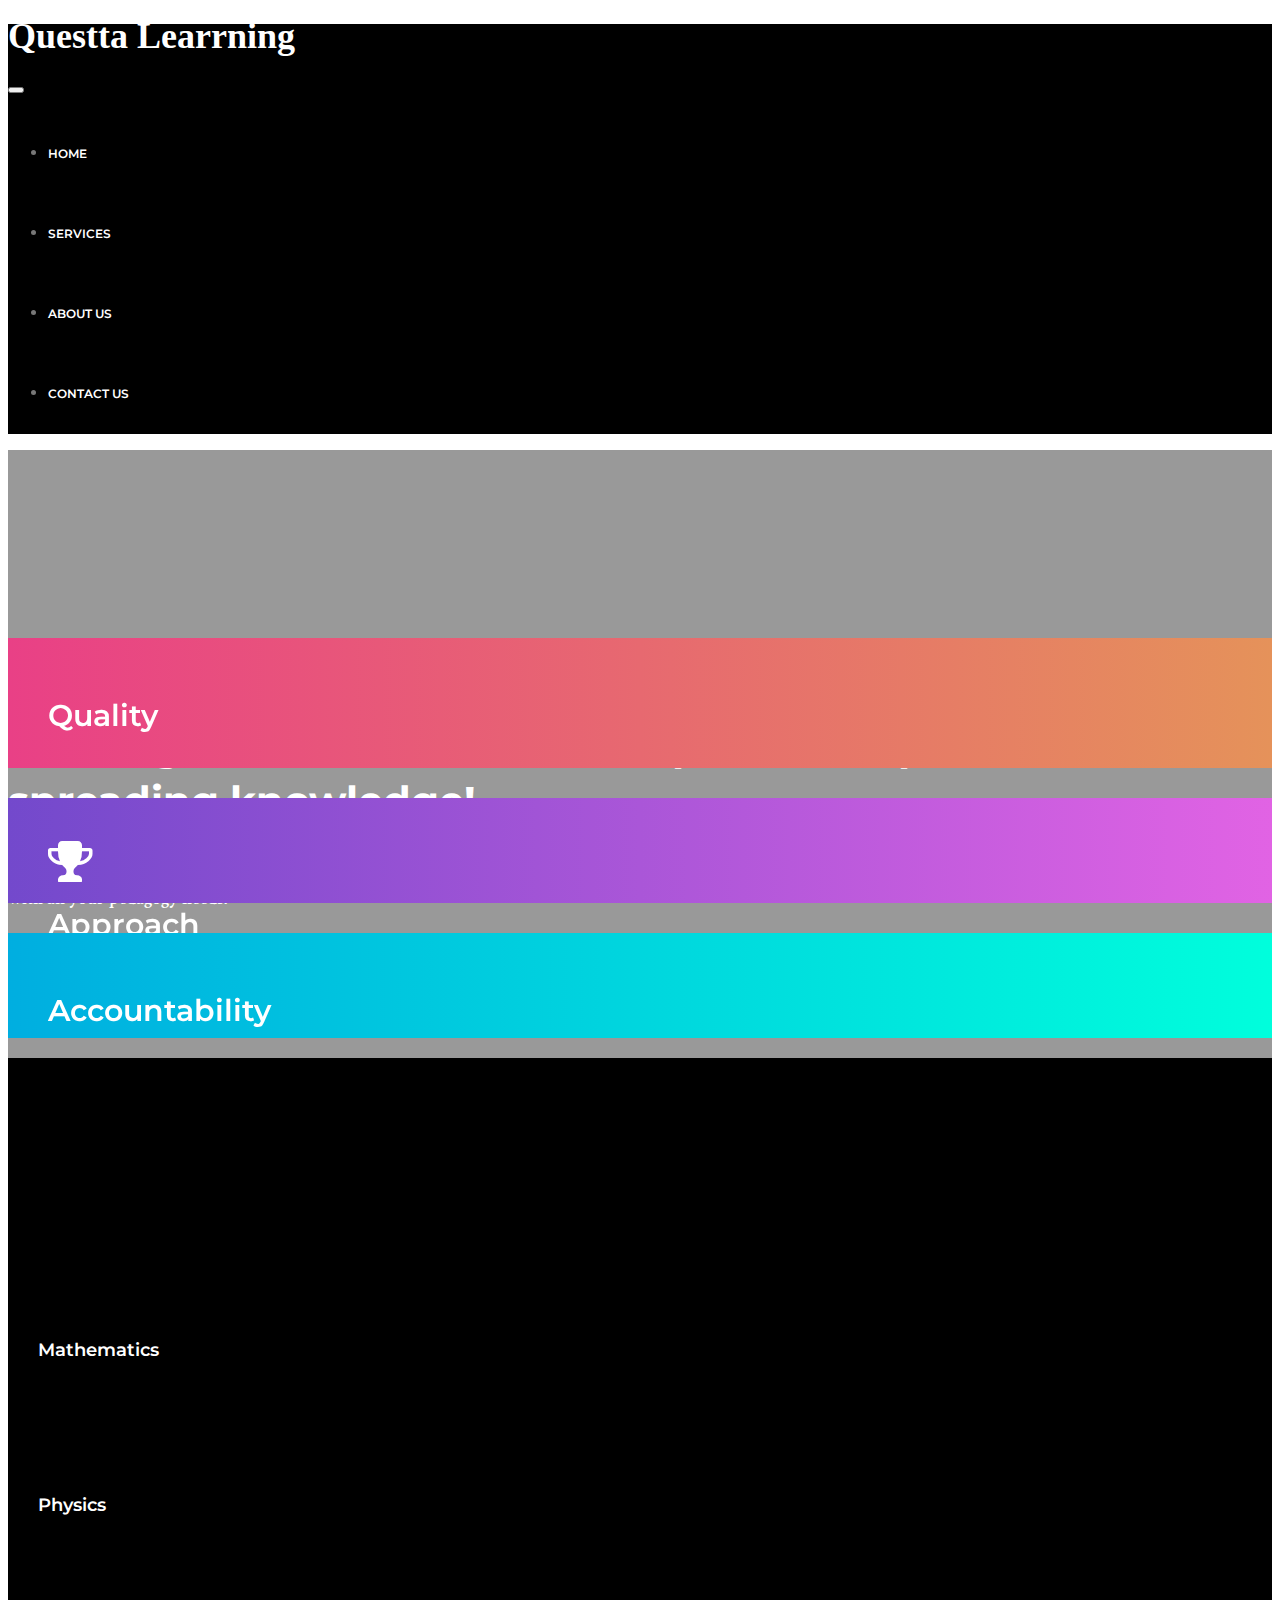
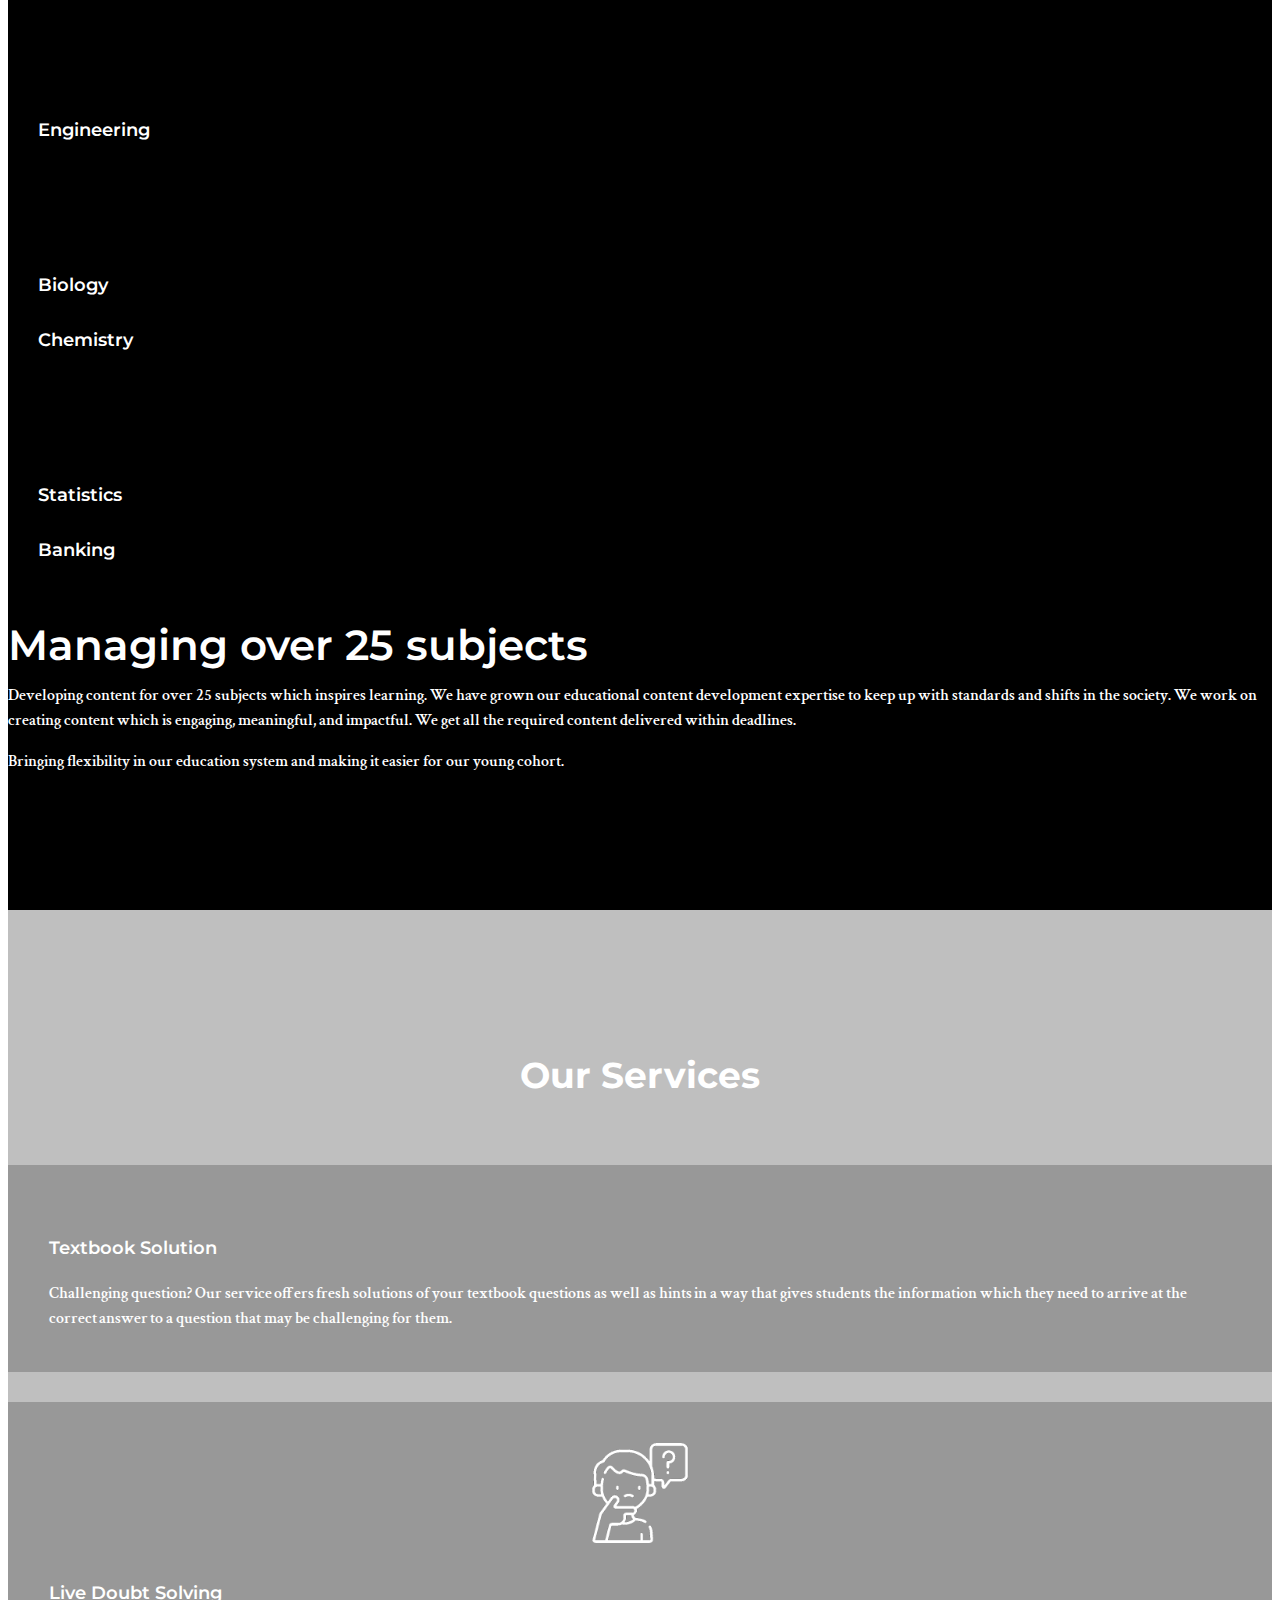
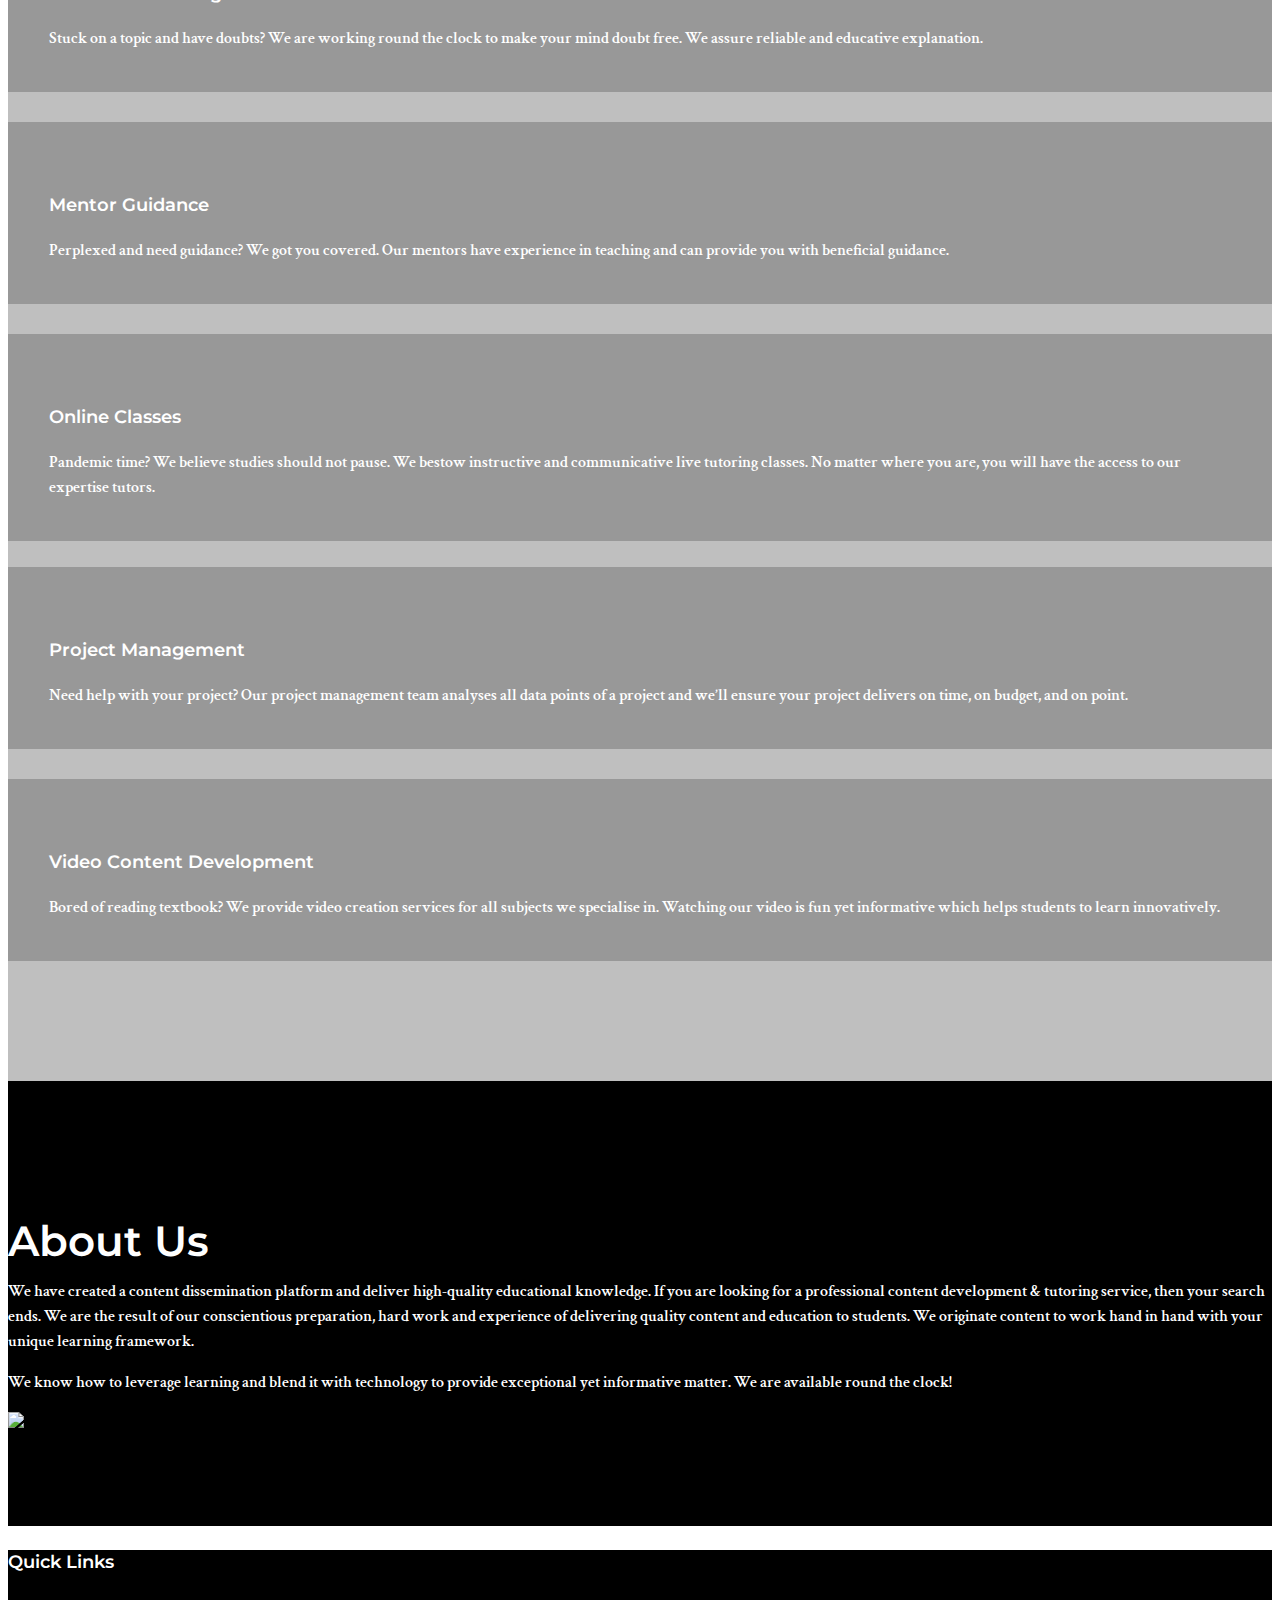
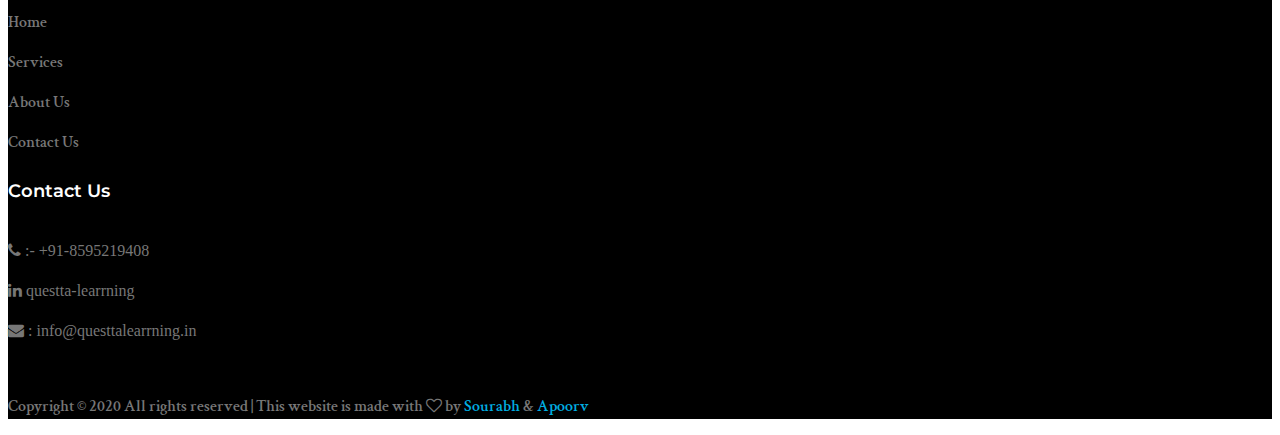
==== commit ebd3033e: "Correcting the contact us and headings" ====
--- a/index.html
+++ b/index.html
@@ -29,7 +29,7 @@
                 </div>
                 <nav class="navbar navbar-expand-lg navbar-light" style="background-color: black;">
                     <div class="container">
-                        <a class="navbar-brand logo_h" href="#" style="color:white;"><h1 style="font-family: Futura; color:white;">SrishtiBansal</h1></a>
+                        <a class="navbar-brand logo_h" href="#" style="color:white;"><h1 style="font-family: Futura; color:white;">Questta Learrning</h1></a>
                         <button class="navbar-toggler" type="button" data-toggle="collapse" data-target="#navbarSupportedContent" aria-controls="navbarSupportedContent" aria-expanded="false" aria-label="Toggle navigation">
                         <span class="icon-bar"></span>
                         <span class="icon-bar"></span>
@@ -317,10 +317,9 @@
                <div class="col-lg-4 col-md-6 single-footer-widget">
                   <h4>Contact Us</h4>
                   <ul>
-                     <li><i class="fa fa-phone"> :- +91-8800919716</i></li>
-                      <li><i class="fa fa-linkedin"></i></li>
-<!--                      <li><i class="fa fa-linkedin">  <a href="https://www.linkedin.com/in/srishti-bansal-1075b0171">Srishti Bansal</a></i></li> -->
-                     <li><i class="fa fa-envelope"> : bansalsrishti55@gmail.com</i></li>
+                     <li><i class="fa fa-phone"> :- +91-8595219408</i></li>
+                     <li><i class="fa fa-linkedin">  <a href="https://www.linkedin.com/company/questta-learrning/">questta-learrning</a></i></li>
+                     <li><i class="fa fa-envelope"> : info@questtalearrning.in</i></li>
                   </ul>
                </div>
             </div>
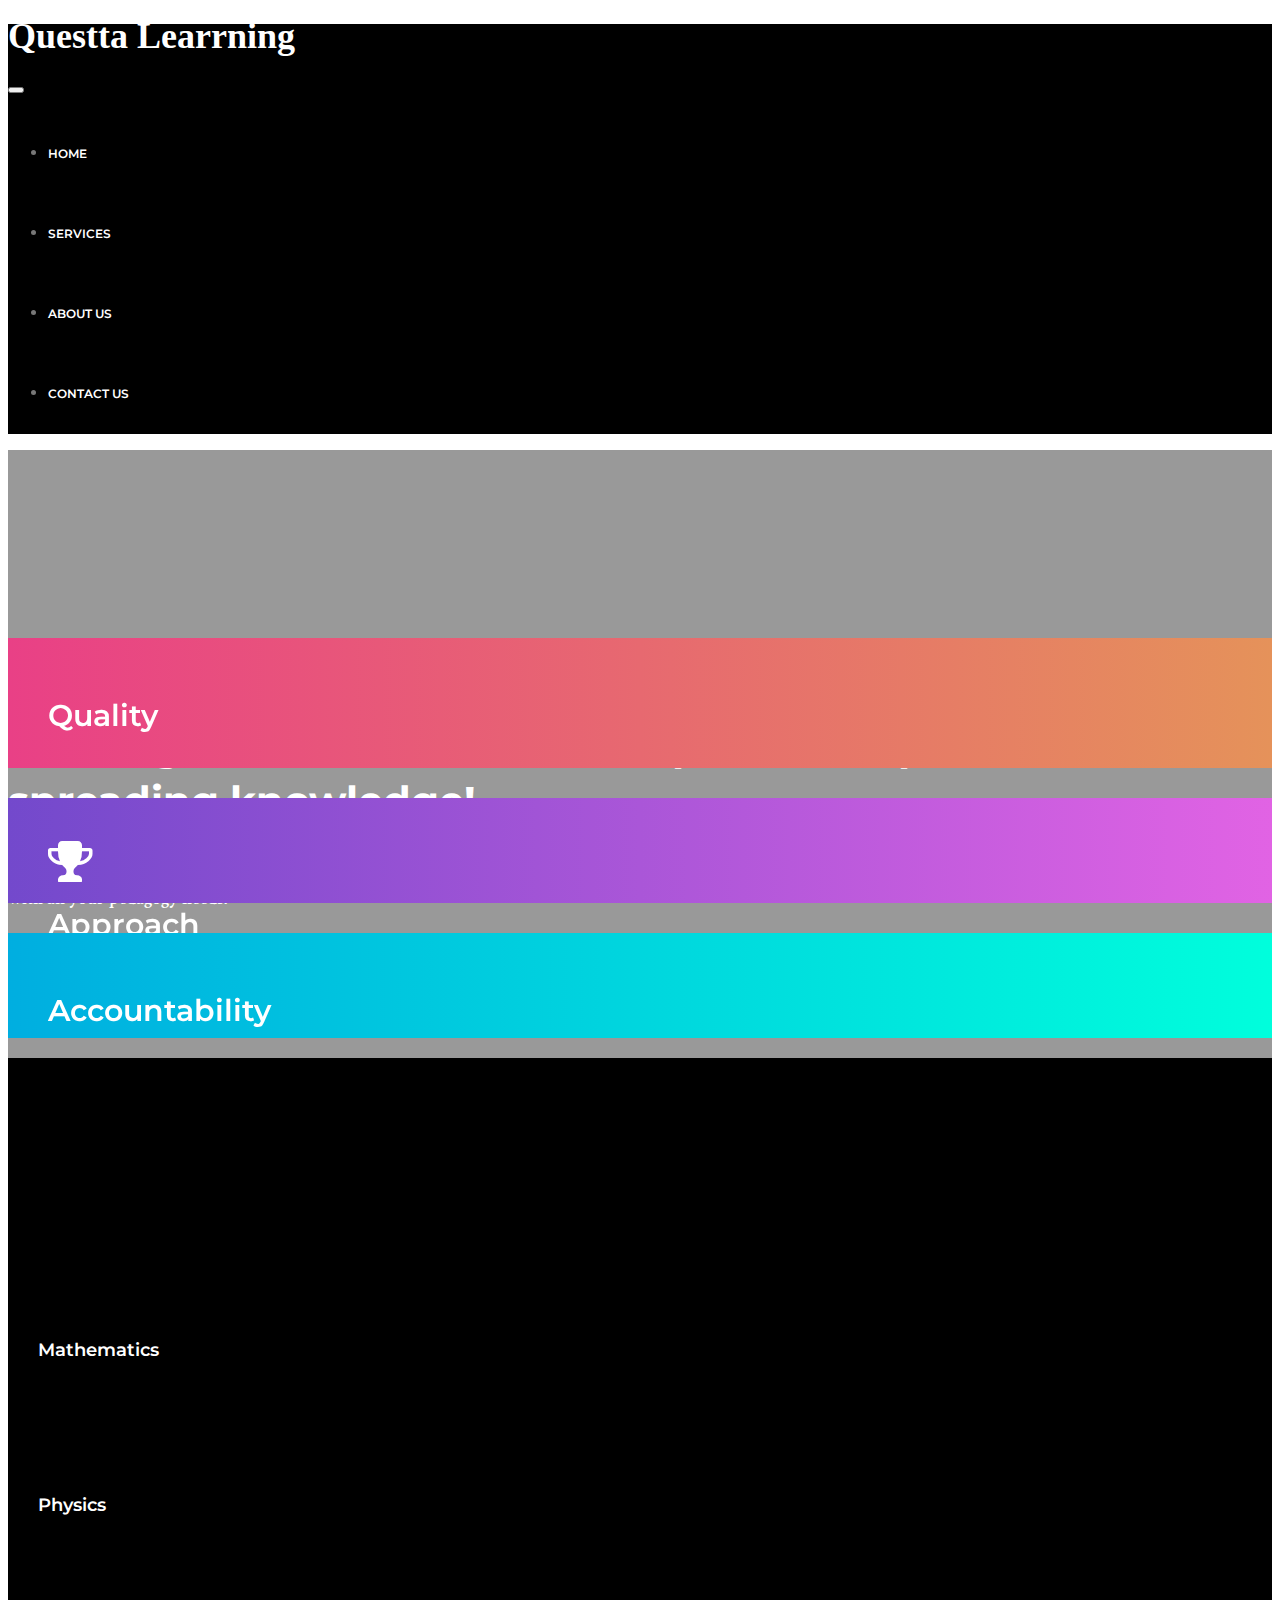
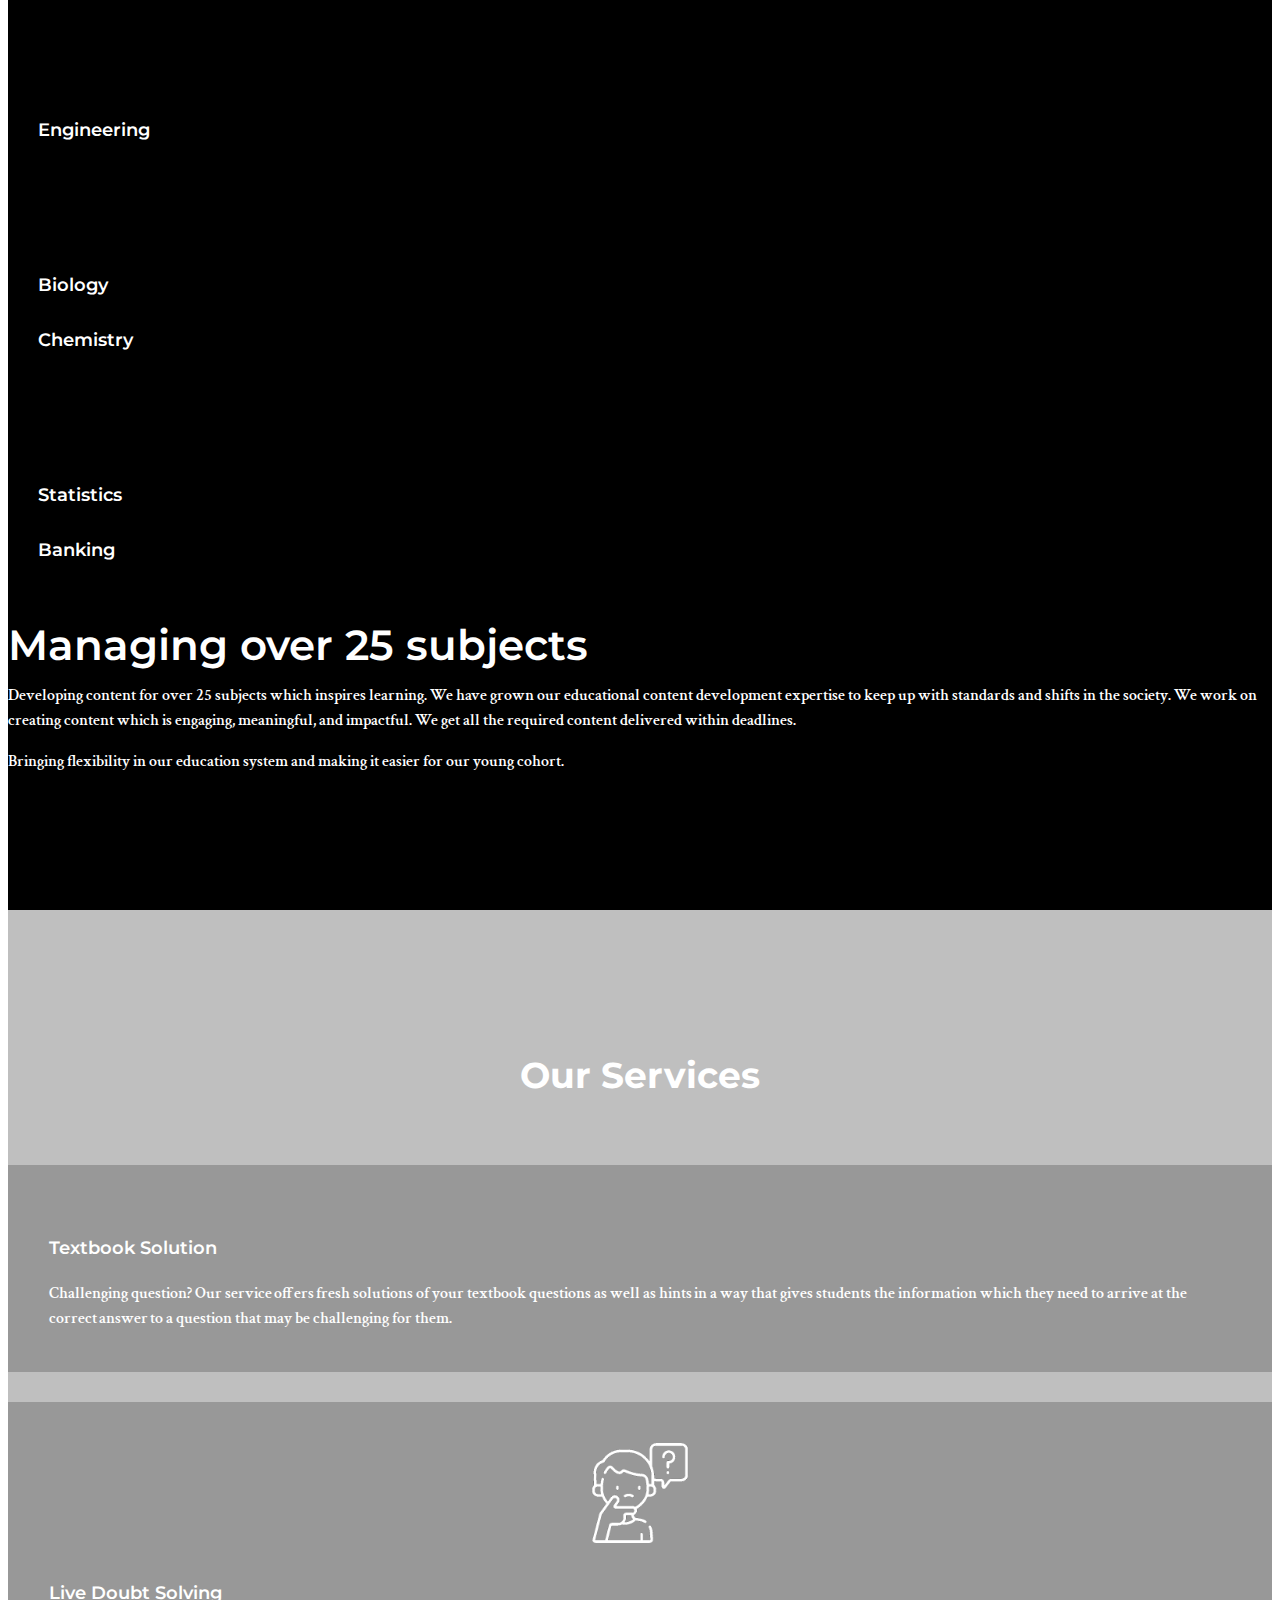
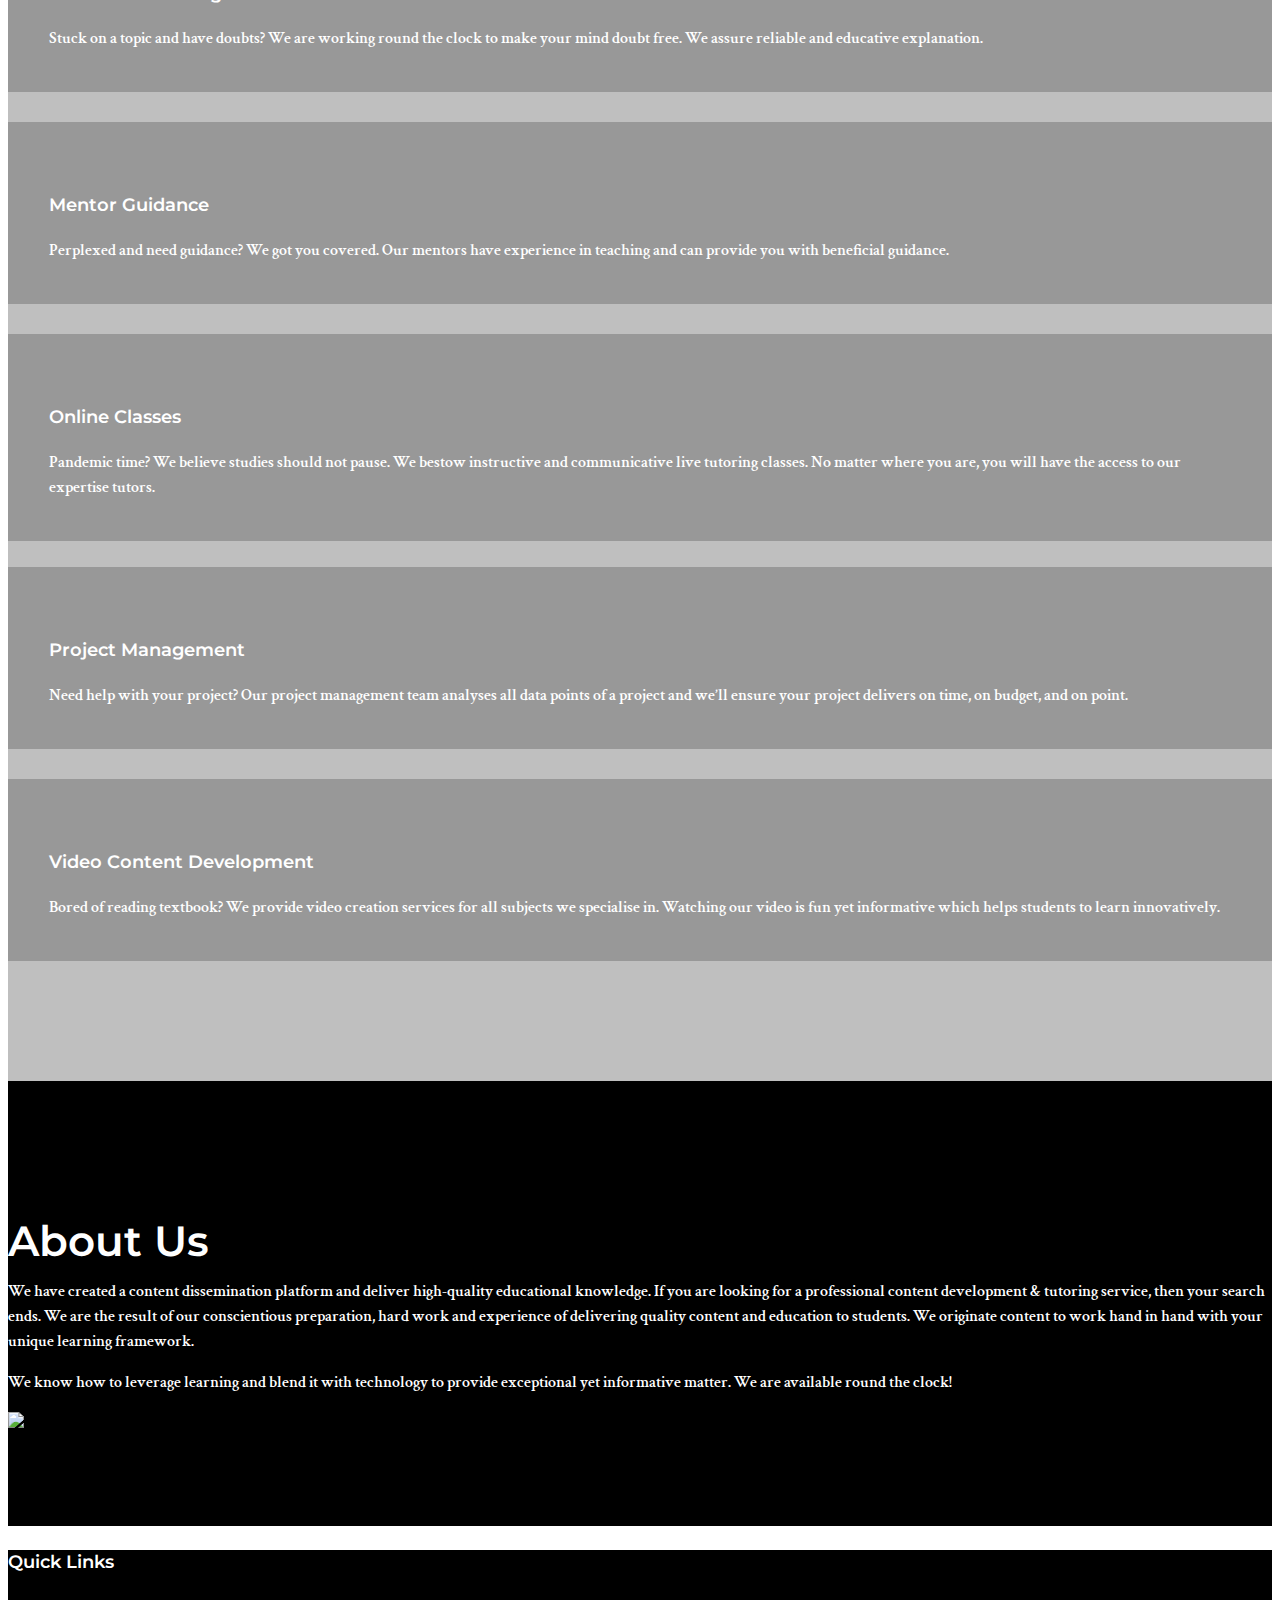
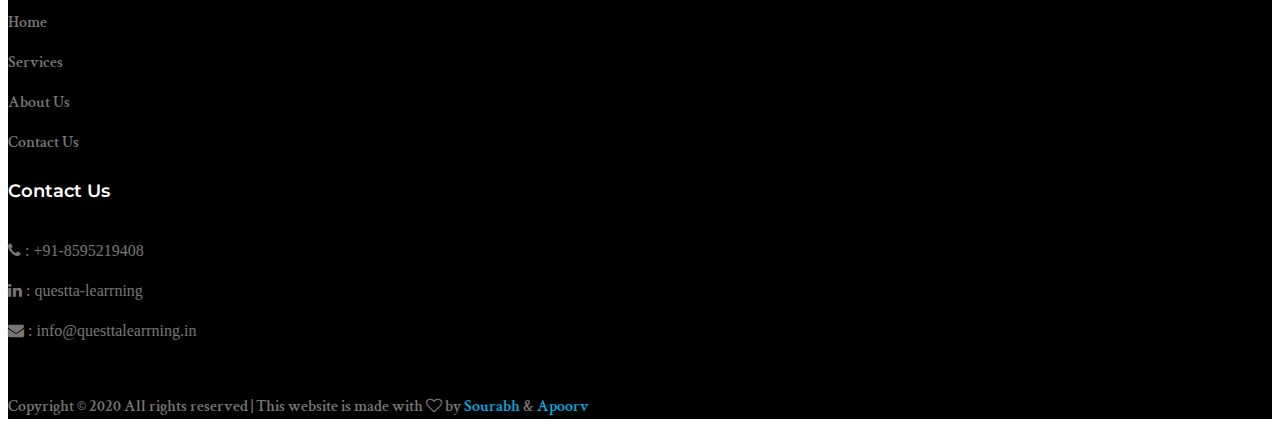
==== commit cf4e9f75: "Update index.html" ====
--- a/index.html
+++ b/index.html
@@ -8,7 +8,7 @@
         <meta http-equiv="Content-Type" content="text/html; charset=UTF-8">
         <meta name="viewport" content="width=device-width, initial-scale=1, shrink-to-fit=no">
         <link rel="icon" href="chalkboard-teacher.png" type="image/png">
-        <title>Srishti Bansal</title>
+        <title>Questta Learrning</title>
         <script src="https://unpkg.com/phosphor-icons"></script>
         <link rel="stylesheet" href="./EduSmart Education_files/A.css,,_bootstrap.css+vendors,,_linericon,,_style.css+css,,_font-awesome.min.css+vendors,,_owl-carousel,,_owl.carousel.min.css+vendors,,_lightbox,,_simpleLightbox.css+vendors,,_nice-select,,_css,,_nice-select.css+ven.css">
         <link rel="stylesheet" href="./EduSmart Education_files/A.style.css.pagespeed.cf.59h1IARMmW.css">
@@ -317,9 +317,9 @@
                <div class="col-lg-4 col-md-6 single-footer-widget">
                   <h4>Contact Us</h4>
                   <ul>
-                     <li><i class="fa fa-phone"> :- +91-8595219408</i></li>
-                     <li><i class="fa fa-linkedin">  <a href="https://www.linkedin.com/company/questta-learrning/">questta-learrning</a></i></li>
-                     <li><i class="fa fa-envelope"> : info@questtalearrning.in</i></li>
+                     <li><i class="fa fa-phone"> : <a href="tel:+91-8595219408">+91-8595219408</a> </i></li>
+                     <li><i class="fa fa-linkedin"> : <a href="https://www.linkedin.com/company/questta-learrning/">questta-learrning</a></i></li>
+                     <li><i class="fa fa-envelope"> : <a href="mailto:info@questtalearrning.in">info@questtalearrning.in</a></i></li>
                   </ul>
                </div>
             </div>
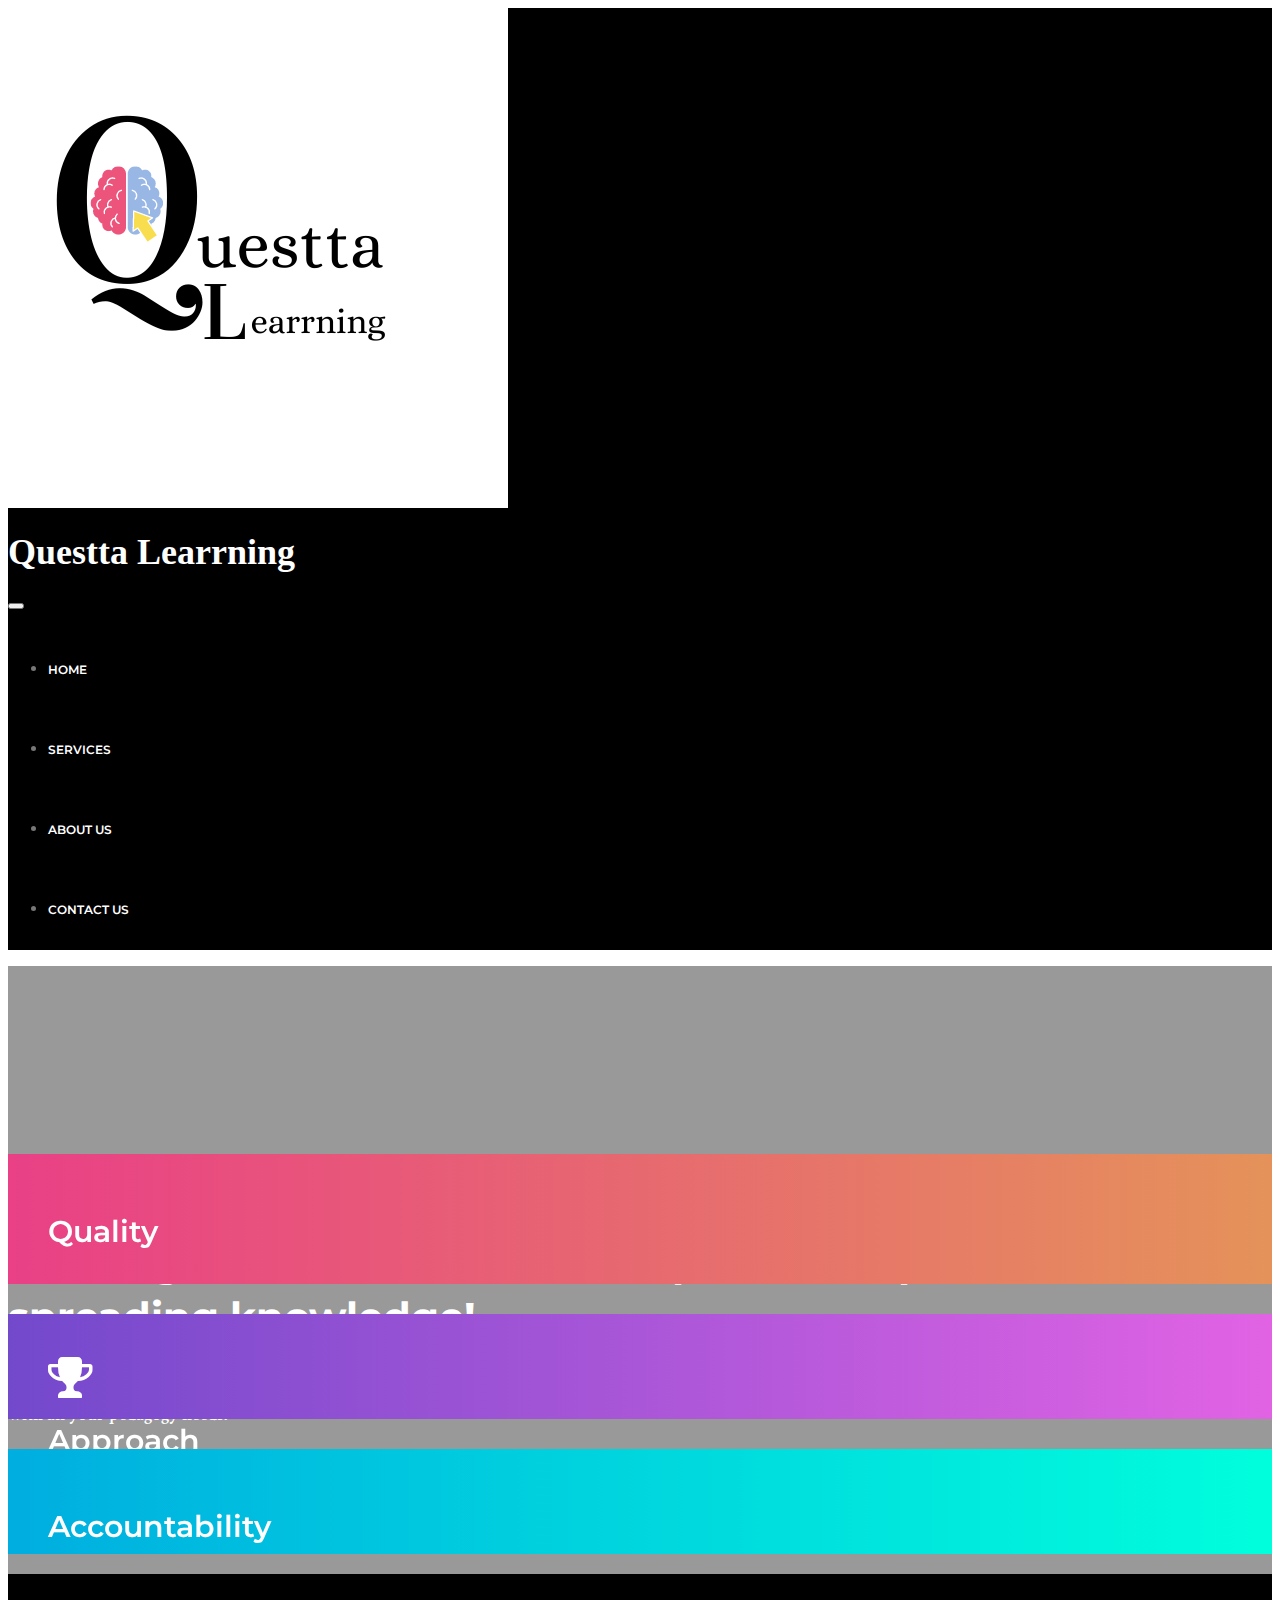
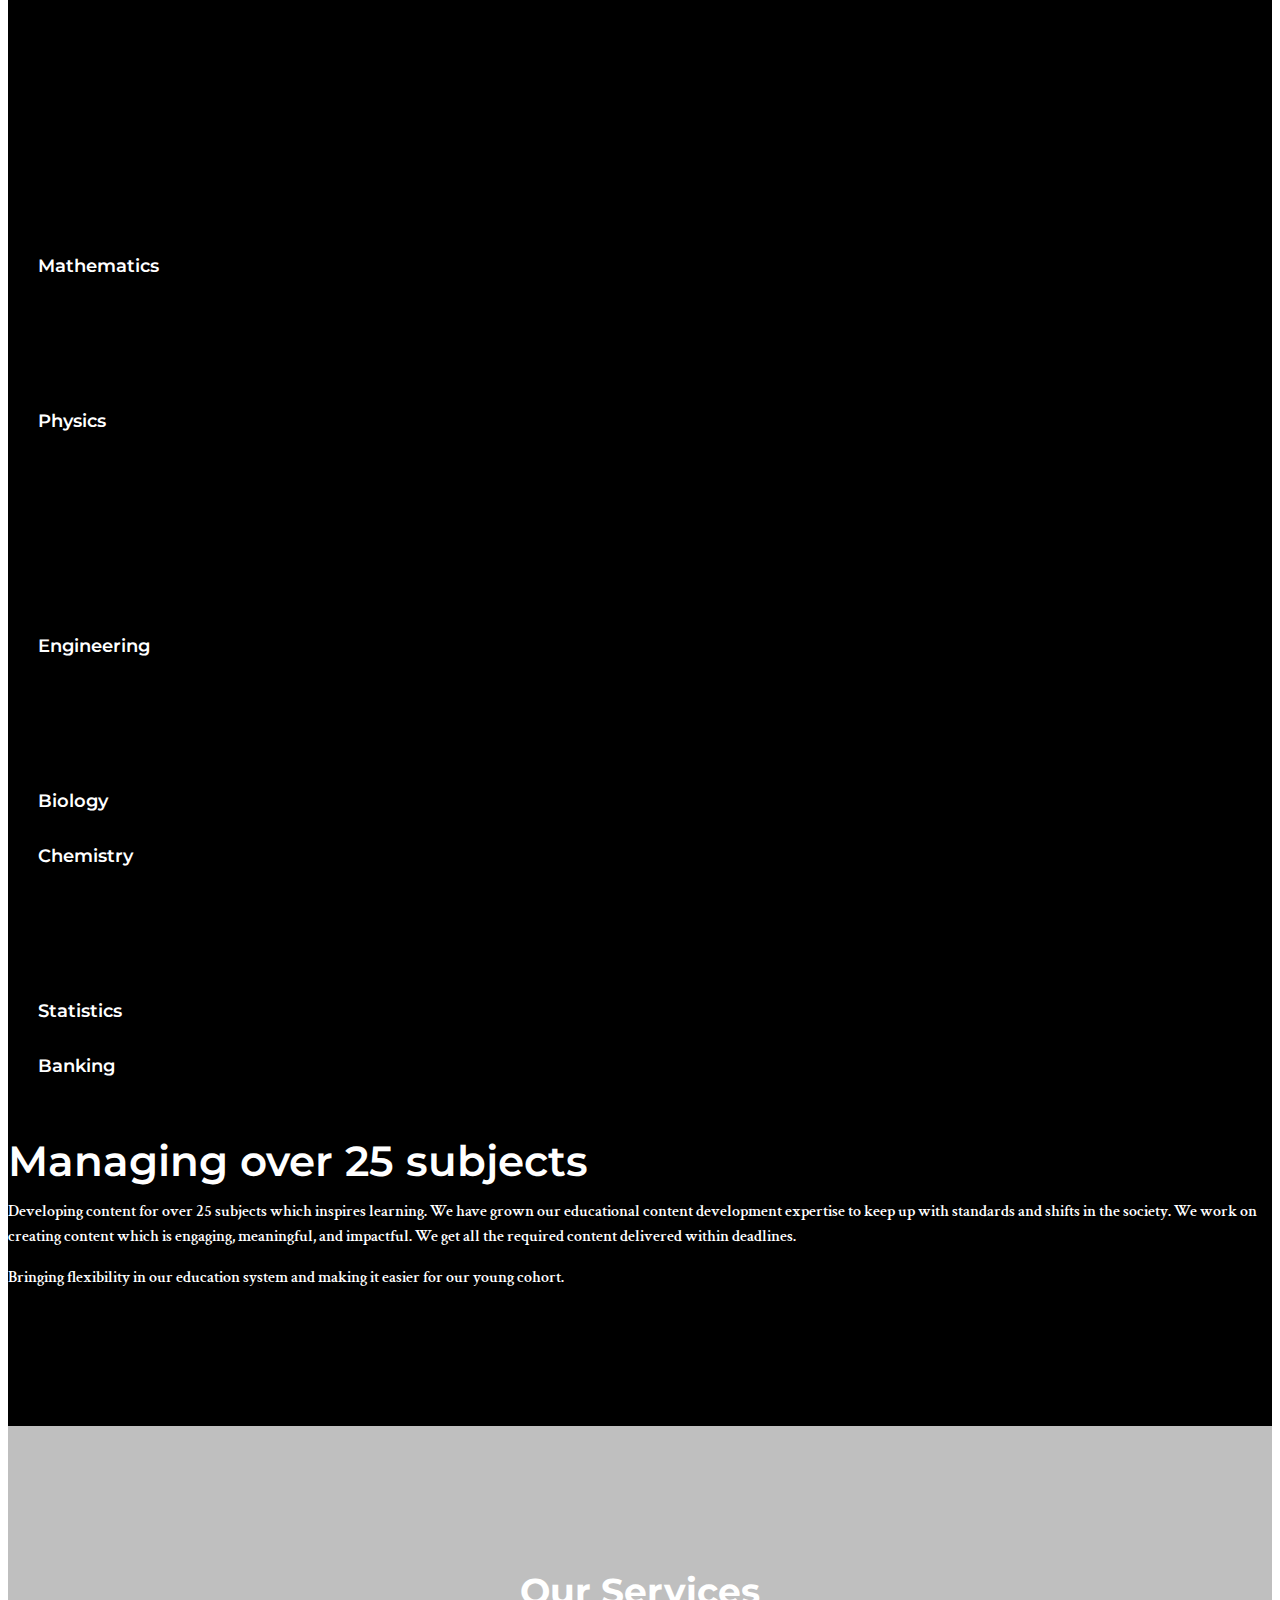
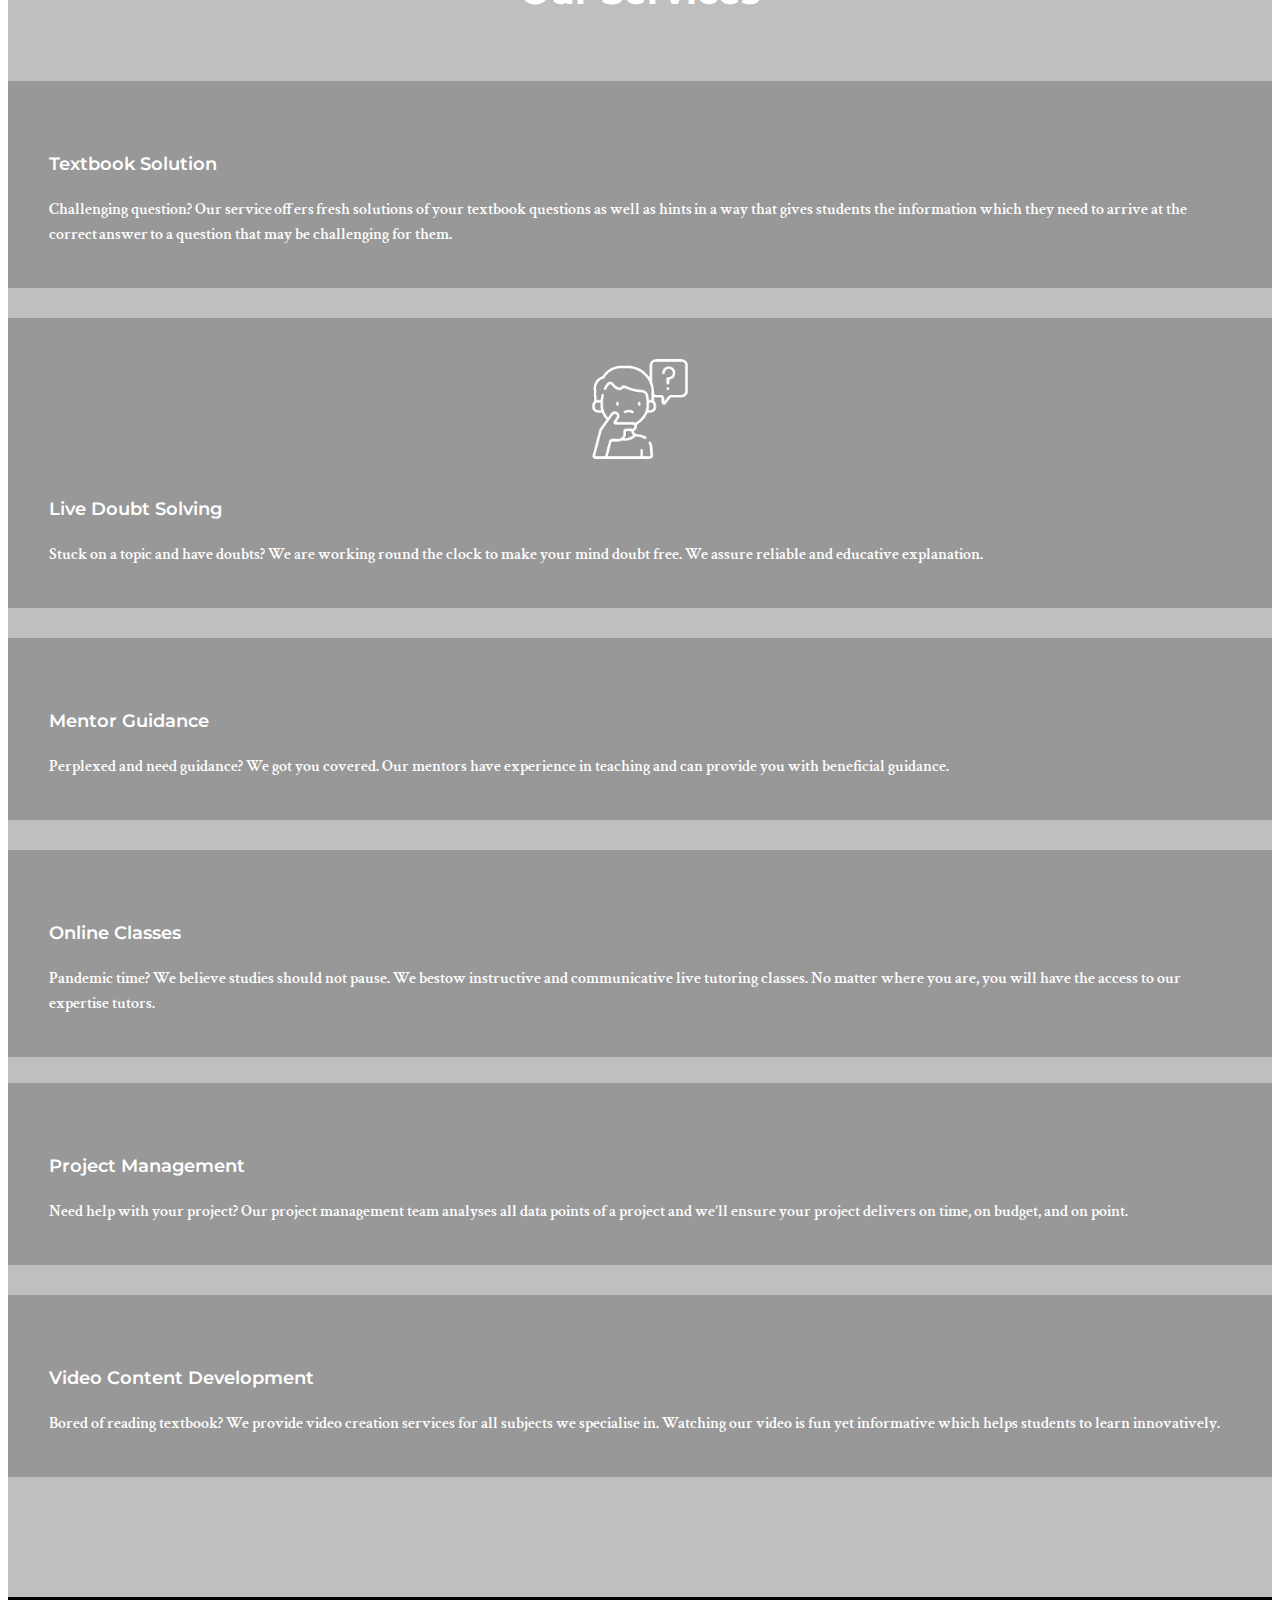
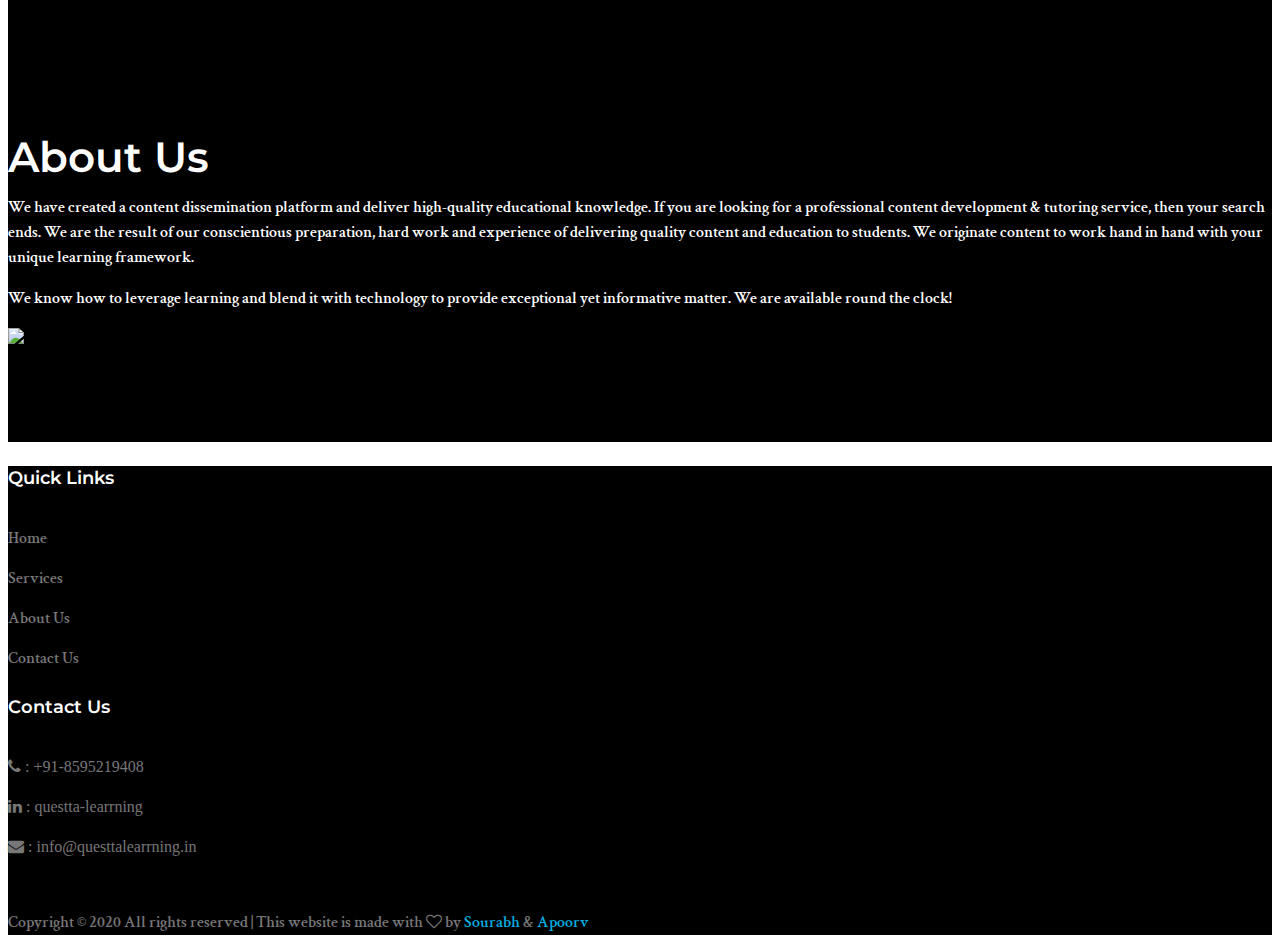
==== commit ca81744f: "Update index.html" ====
--- a/index.html
+++ b/index.html
@@ -10,6 +10,15 @@
         <link rel="icon" href="chalkboard-teacher.png" type="image/png">
         <title>Questta Learrning</title>
         <script src="https://unpkg.com/phosphor-icons"></script>
+        <style>
+         #navbar img {
+            display: block;
+            width: 40px;
+            height: 40px;
+            margin: auto;
+  
+        }
+        </style>
         <link rel="stylesheet" href="./EduSmart Education_files/A.css,,_bootstrap.css+vendors,,_linericon,,_style.css+css,,_font-awesome.min.css+vendors,,_owl-carousel,,_owl.carousel.min.css+vendors,,_lightbox,,_simpleLightbox.css+vendors,,_nice-select,,_css,,_nice-select.css+ven.css">
         <link rel="stylesheet" href="./EduSmart Education_files/A.style.css.pagespeed.cf.59h1IARMmW.css">
         <script type="text/javascript" charset="UTF-8" src="./EduSmart Education_files/common.js.download"></script><script type="text/javascript" charset="UTF-8" src="./EduSmart Education_files/util.js.download"></script>
@@ -29,6 +38,7 @@
                 </div>
                 <nav class="navbar navbar-expand-lg navbar-light" style="background-color: black;">
                     <div class="container">
+                        <img src="QuesttaL.png" alt="Logo image">
                         <a class="navbar-brand logo_h" href="#" style="color:white;"><h1 style="font-family: Futura; color:white;">Questta Learrning</h1></a>
                         <button class="navbar-toggler" type="button" data-toggle="collapse" data-target="#navbarSupportedContent" aria-controls="navbarSupportedContent" aria-expanded="false" aria-label="Toggle navigation">
                         <span class="icon-bar"></span>
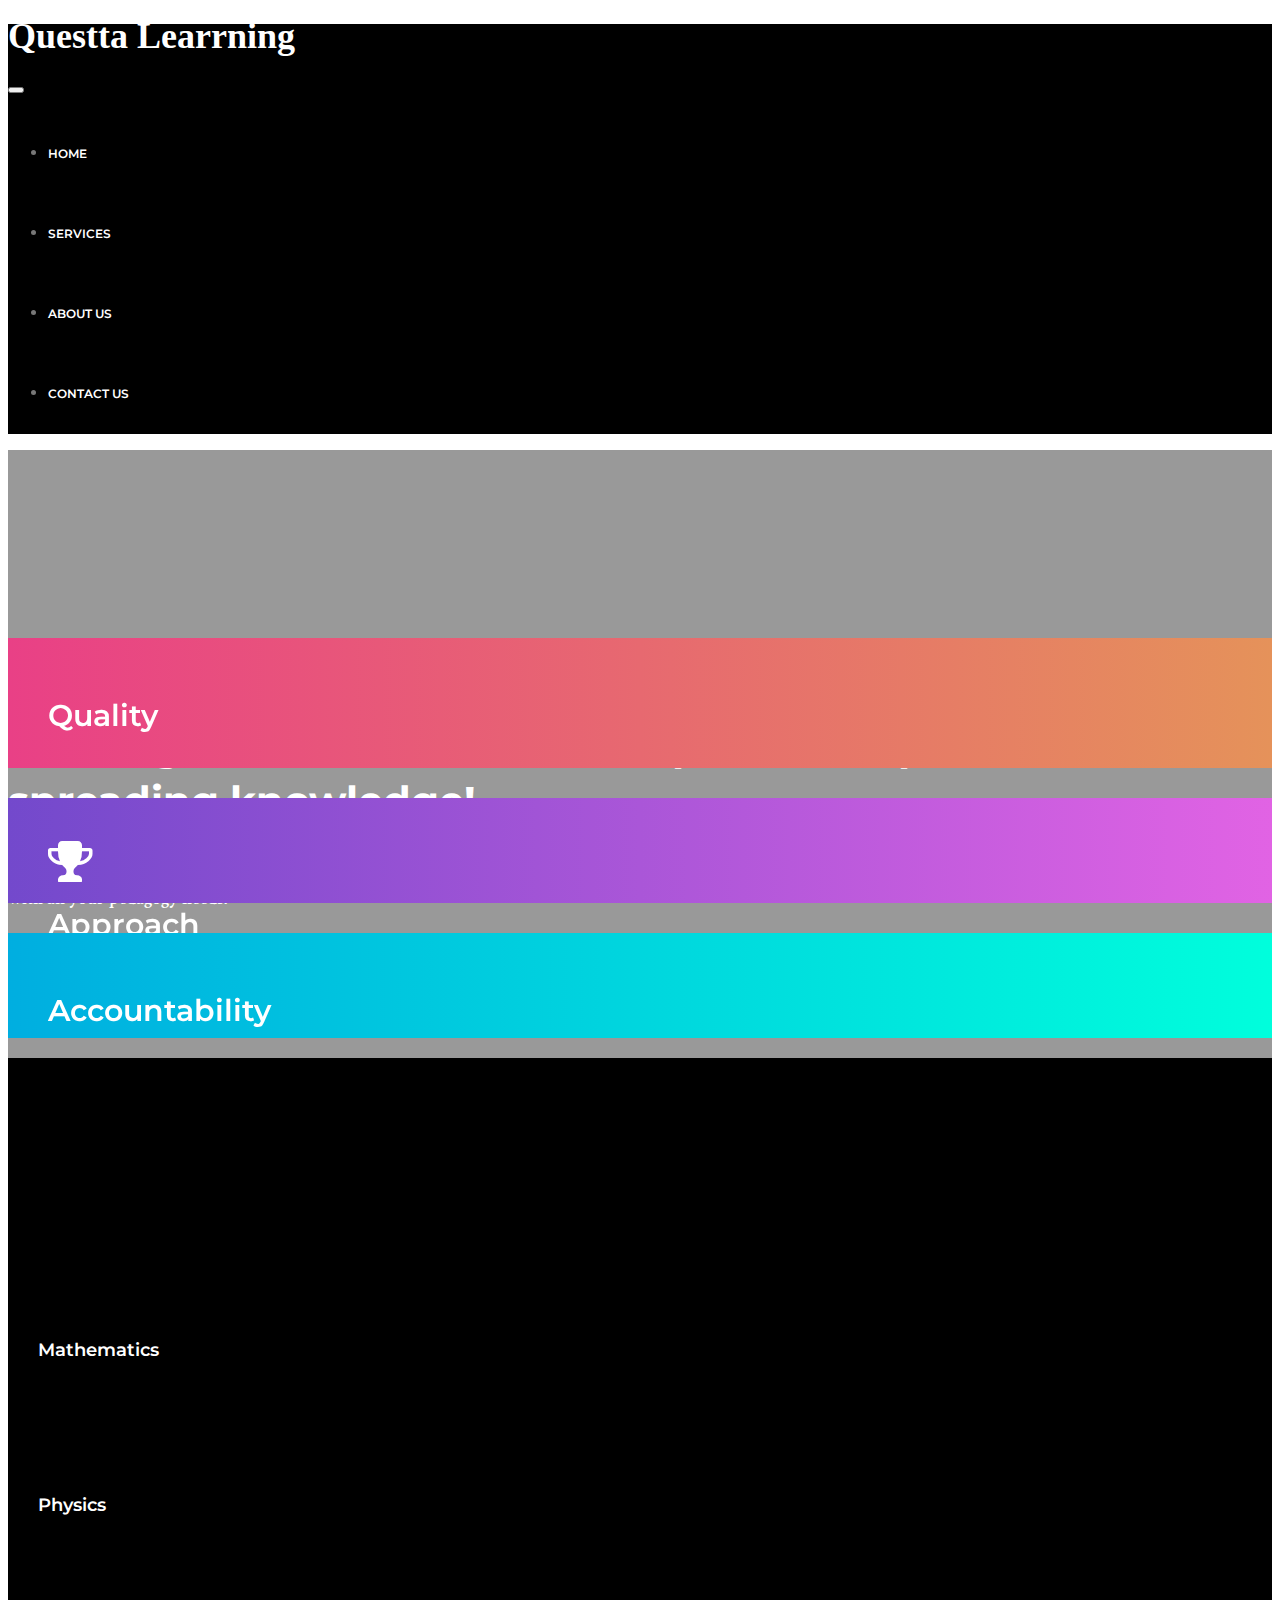
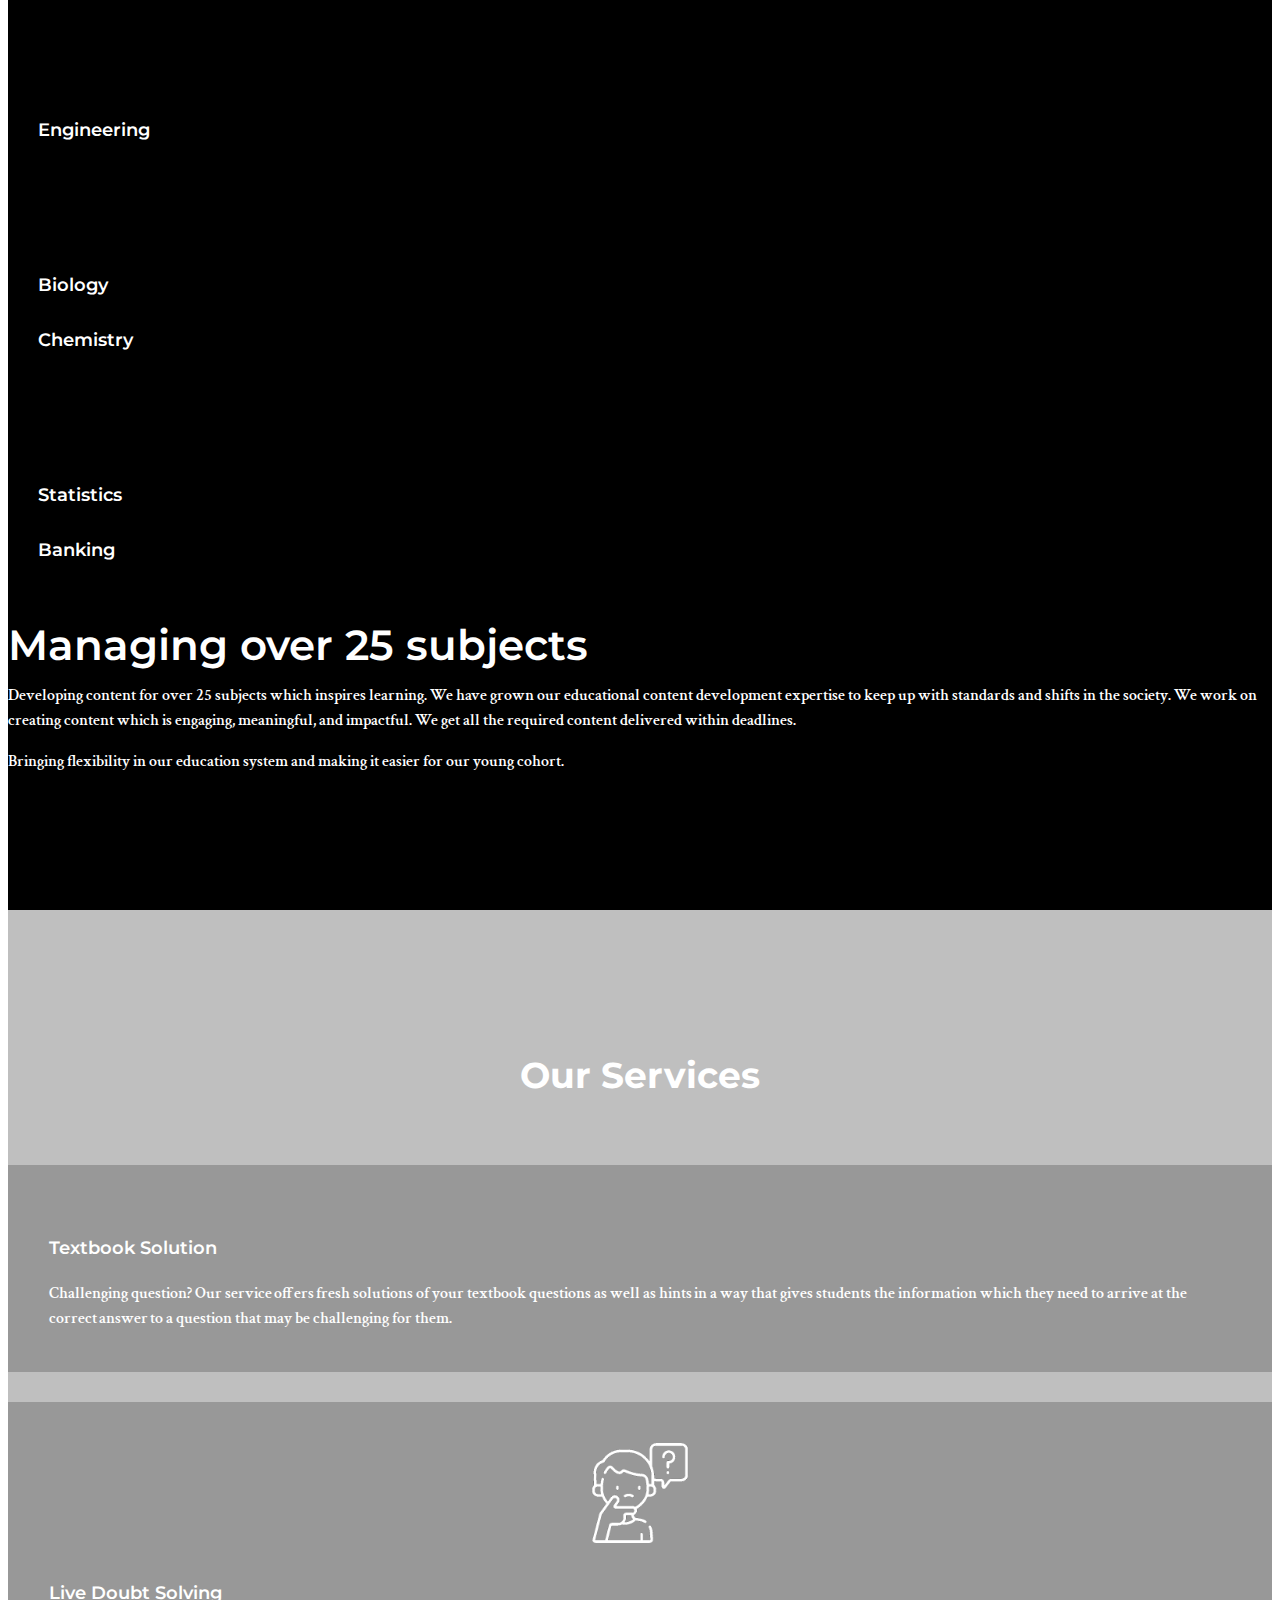
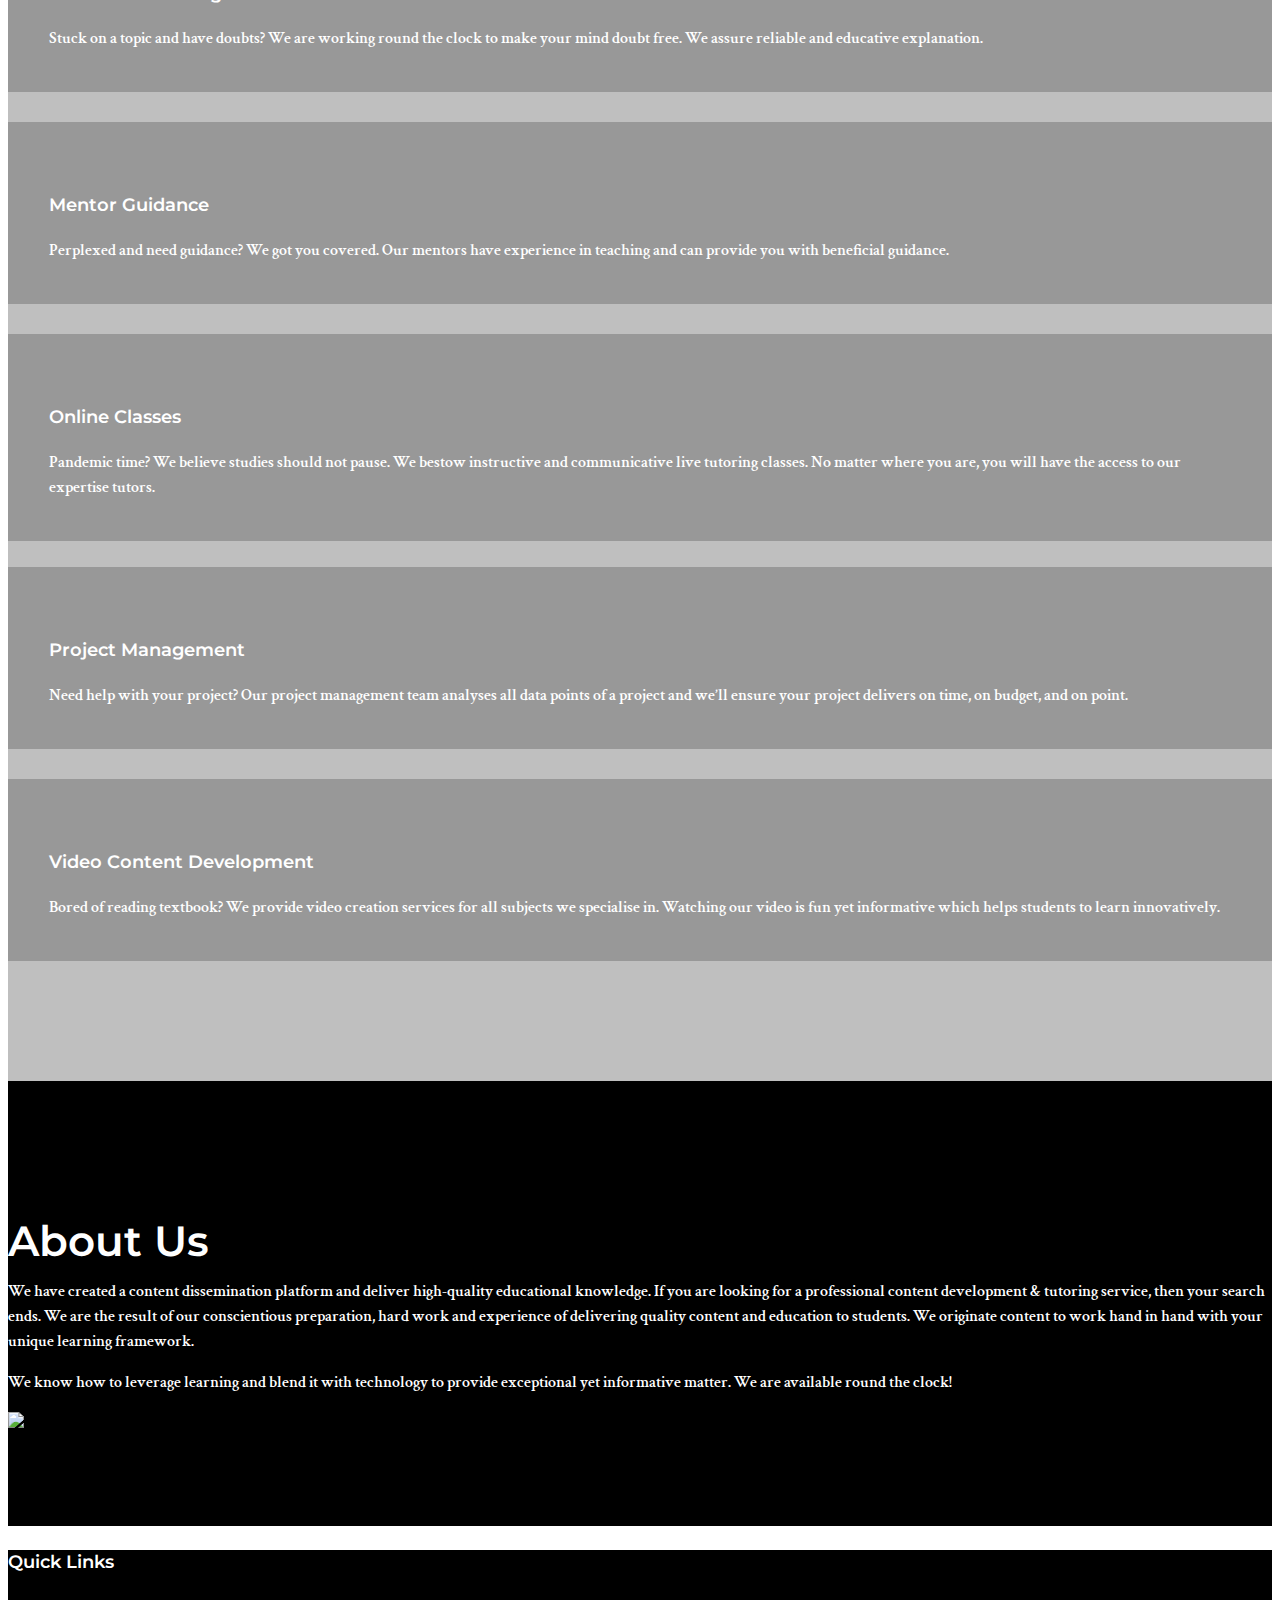
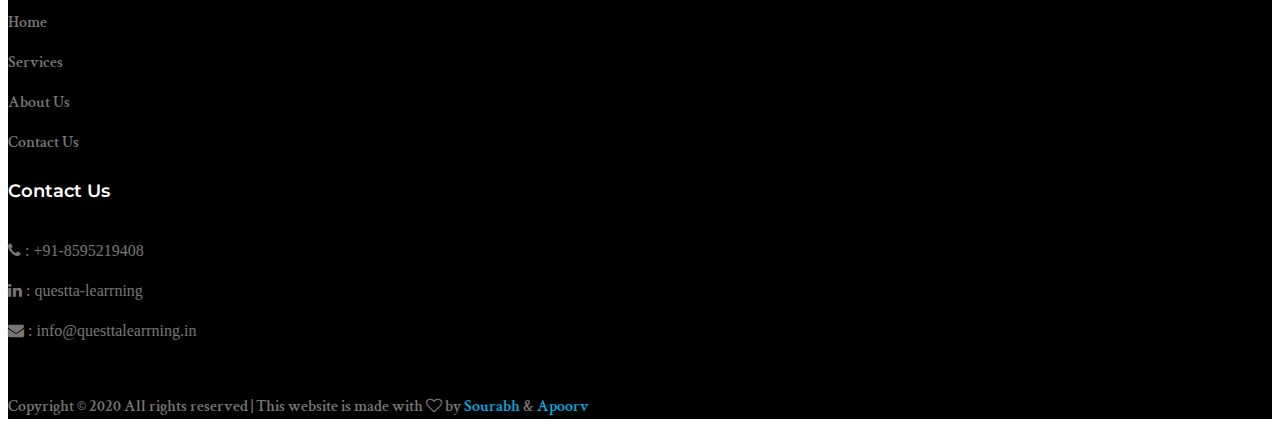
==== commit d98d1e31: "Update index.html" ====
--- a/index.html
+++ b/index.html
@@ -10,15 +10,6 @@
         <link rel="icon" href="chalkboard-teacher.png" type="image/png">
         <title>Questta Learrning</title>
         <script src="https://unpkg.com/phosphor-icons"></script>
-        <style>
-         #navbar img {
-            display: block;
-            width: 40px;
-            height: 40px;
-            margin: auto;
-  
-        }
-        </style>
         <link rel="stylesheet" href="./EduSmart Education_files/A.css,,_bootstrap.css+vendors,,_linericon,,_style.css+css,,_font-awesome.min.css+vendors,,_owl-carousel,,_owl.carousel.min.css+vendors,,_lightbox,,_simpleLightbox.css+vendors,,_nice-select,,_css,,_nice-select.css+ven.css">
         <link rel="stylesheet" href="./EduSmart Education_files/A.style.css.pagespeed.cf.59h1IARMmW.css">
         <script type="text/javascript" charset="UTF-8" src="./EduSmart Education_files/common.js.download"></script><script type="text/javascript" charset="UTF-8" src="./EduSmart Education_files/util.js.download"></script>
@@ -38,7 +29,7 @@
                 </div>
                 <nav class="navbar navbar-expand-lg navbar-light" style="background-color: black;">
                     <div class="container">
-                        <img src="QuesttaL.png" alt="Logo image">
+<!--                         <img src="QuesttaL.png" alt="Logo image"> -->
                         <a class="navbar-brand logo_h" href="#" style="color:white;"><h1 style="font-family: Futura; color:white;">Questta Learrning</h1></a>
                         <button class="navbar-toggler" type="button" data-toggle="collapse" data-target="#navbarSupportedContent" aria-controls="navbarSupportedContent" aria-expanded="false" aria-label="Toggle navigation">
                         <span class="icon-bar"></span>
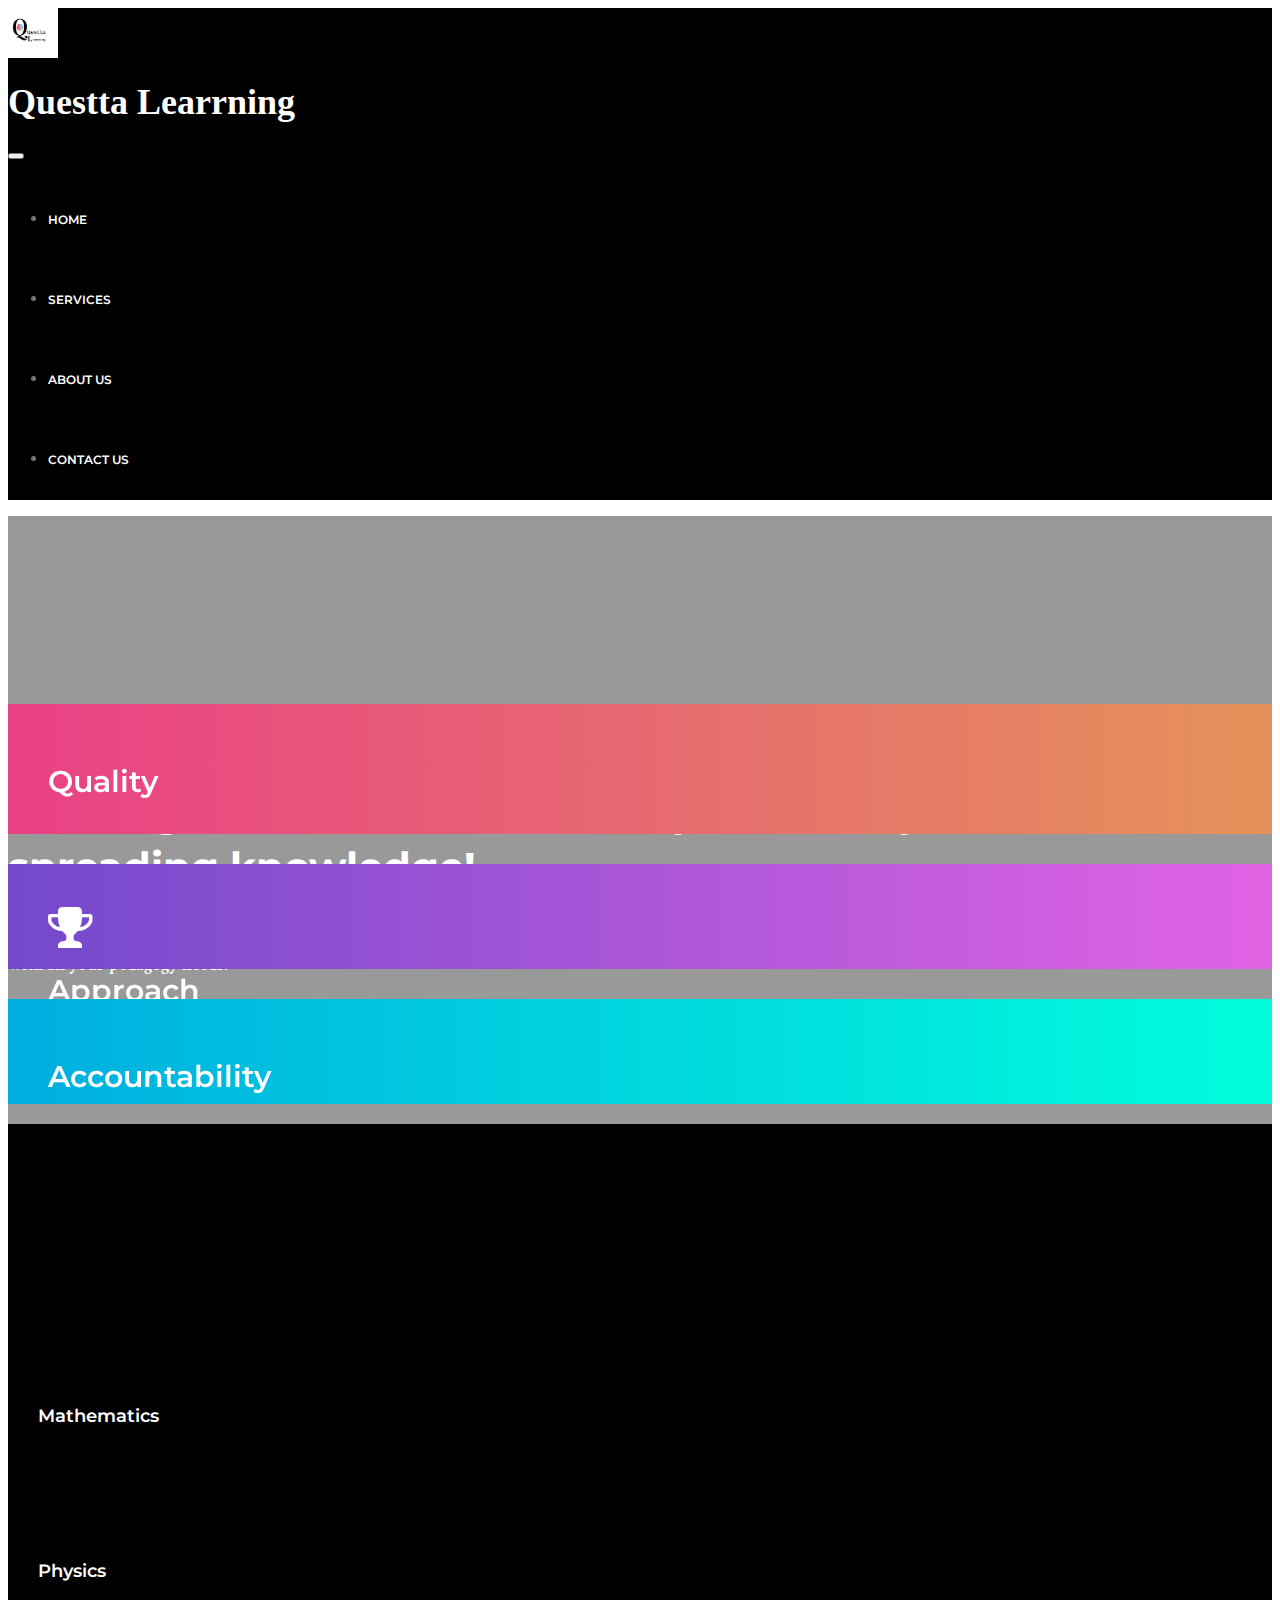
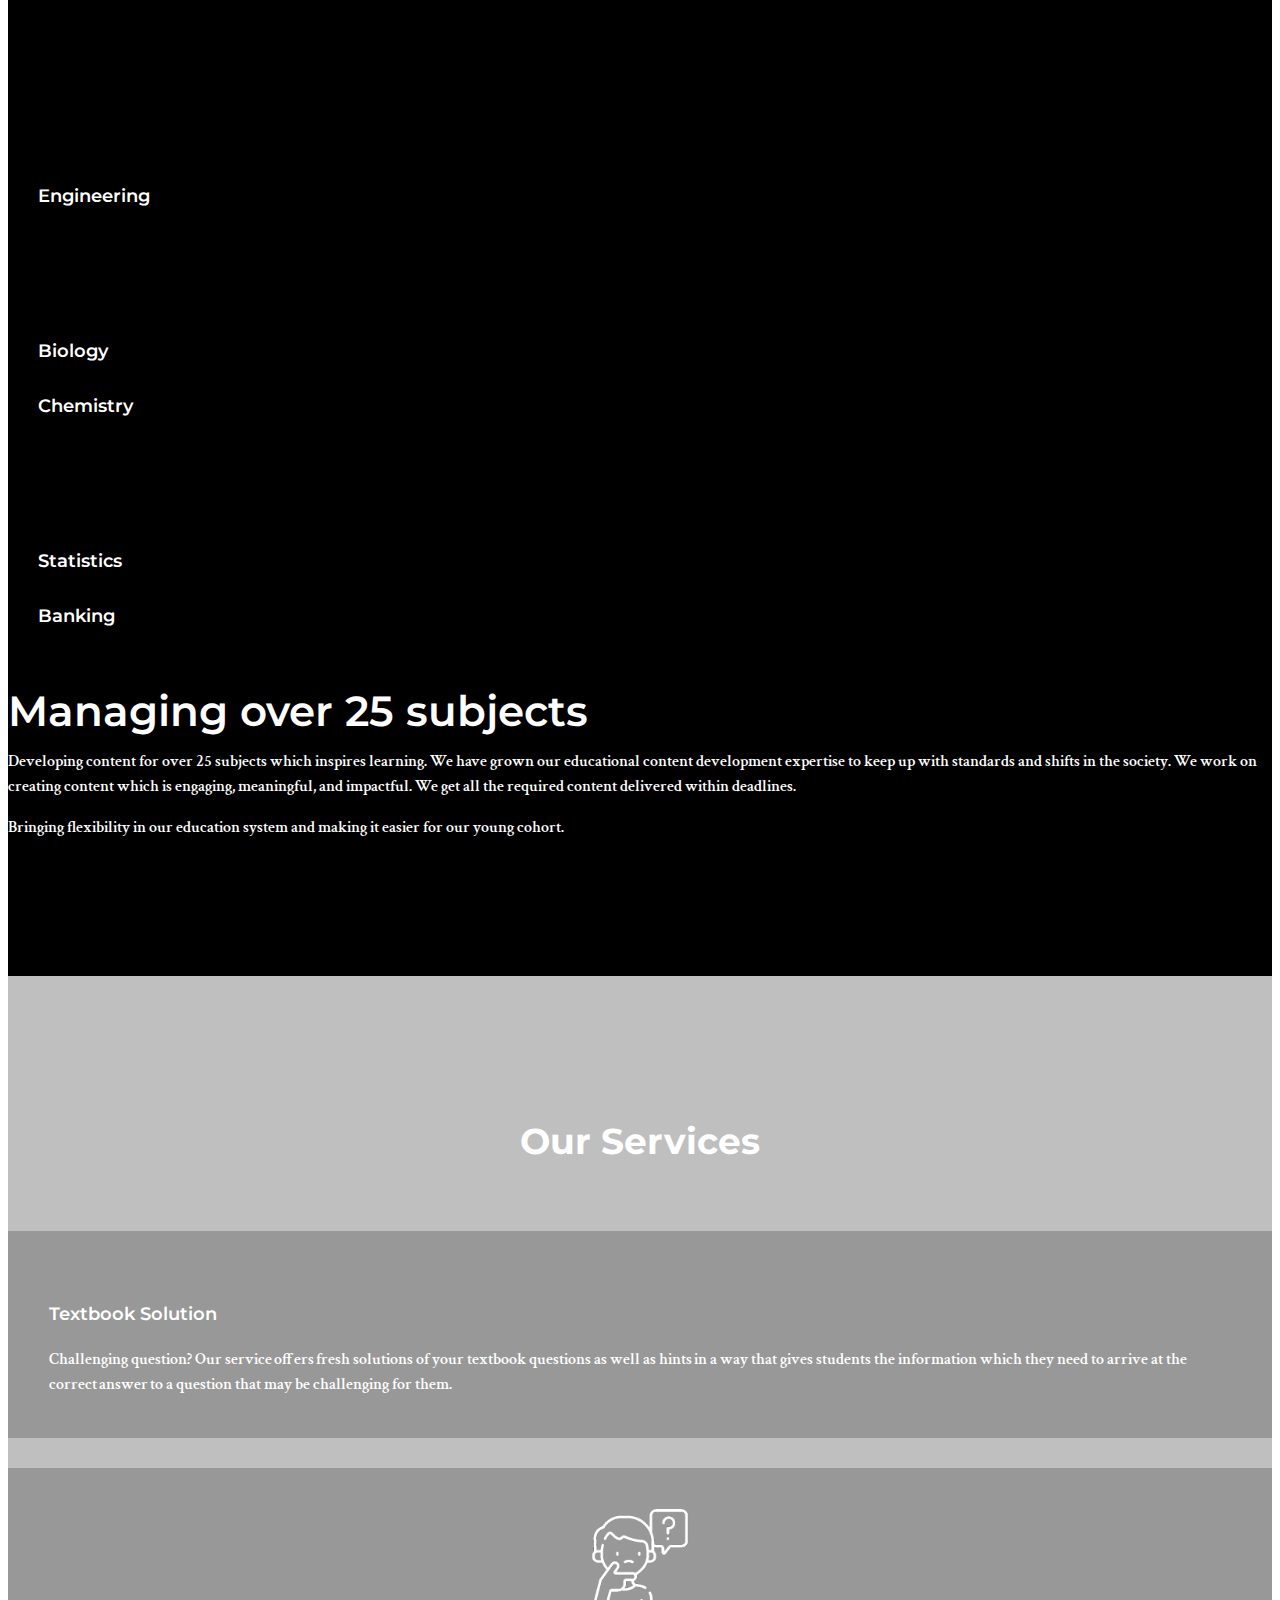
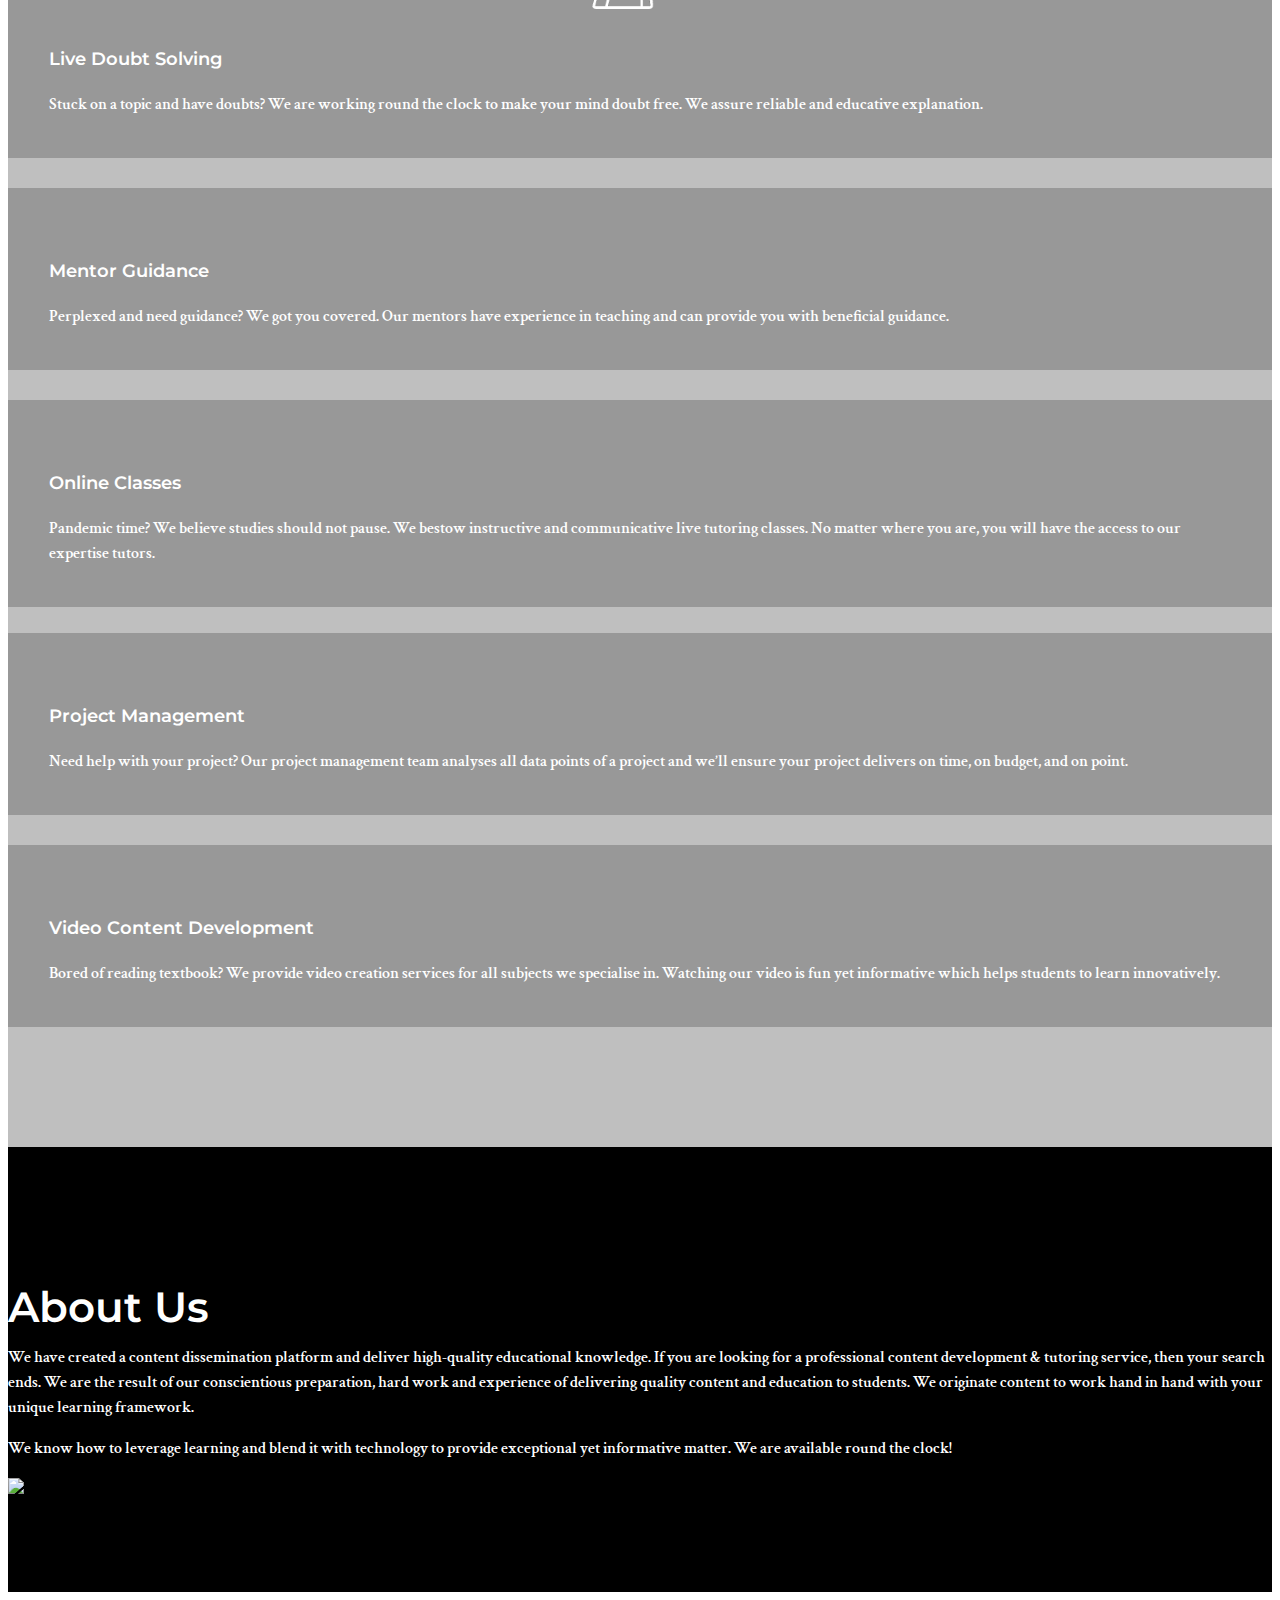
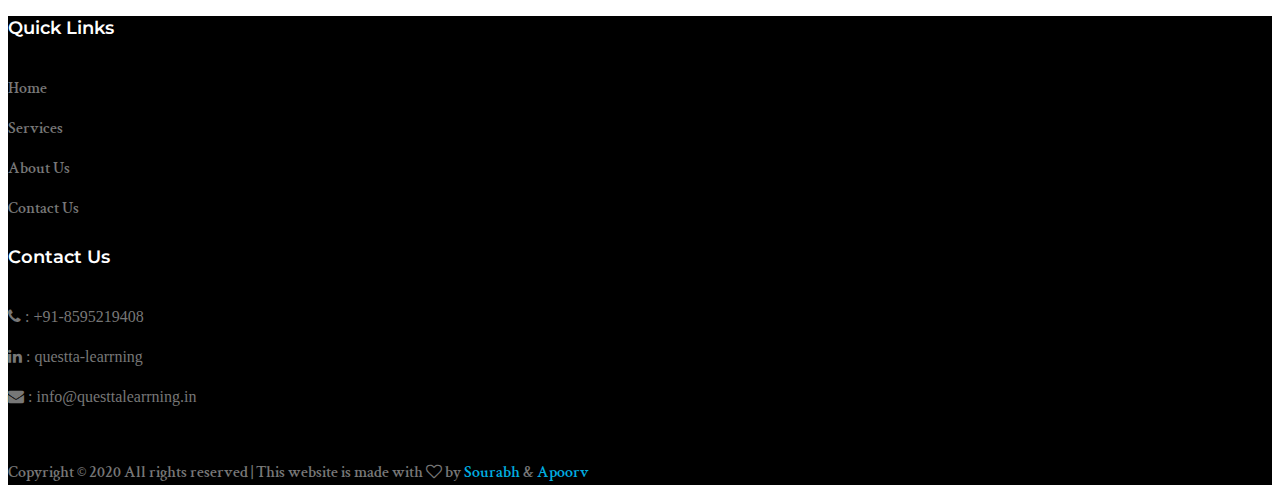
==== commit ab6bdc6a: "Correction of Logo" ====
--- a/index.html
+++ b/index.html
@@ -29,7 +29,7 @@
                 </div>
                 <nav class="navbar navbar-expand-lg navbar-light" style="background-color: black;">
                     <div class="container">
-<!--                         <img src="QuesttaL.png" alt="Logo image"> -->
+                        <img src="QuesttaL.png" alt="Logo image" style="width: 50px; margin-right: 10px;">
                         <a class="navbar-brand logo_h" href="#" style="color:white;"><h1 style="font-family: Futura; color:white;">Questta Learrning</h1></a>
                         <button class="navbar-toggler" type="button" data-toggle="collapse" data-target="#navbarSupportedContent" aria-controls="navbarSupportedContent" aria-expanded="false" aria-label="Toggle navigation">
                         <span class="icon-bar"></span>
